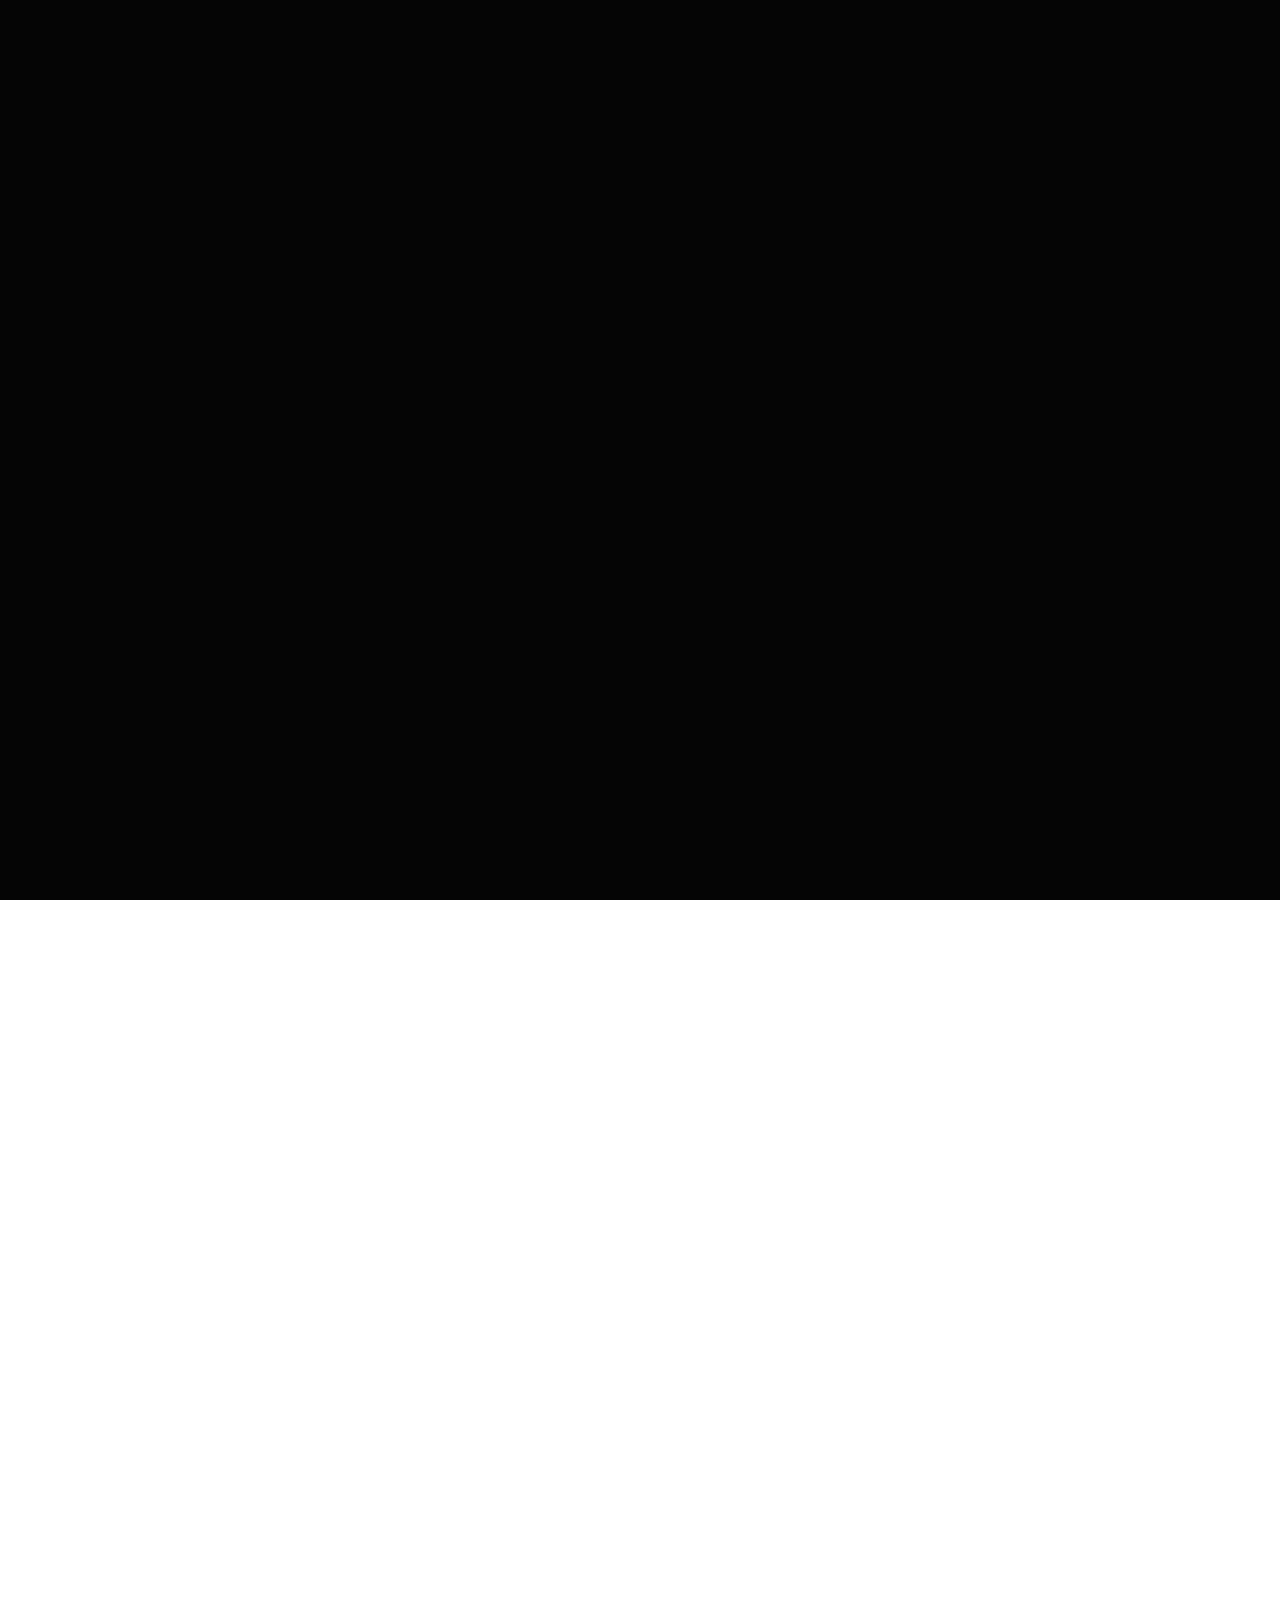
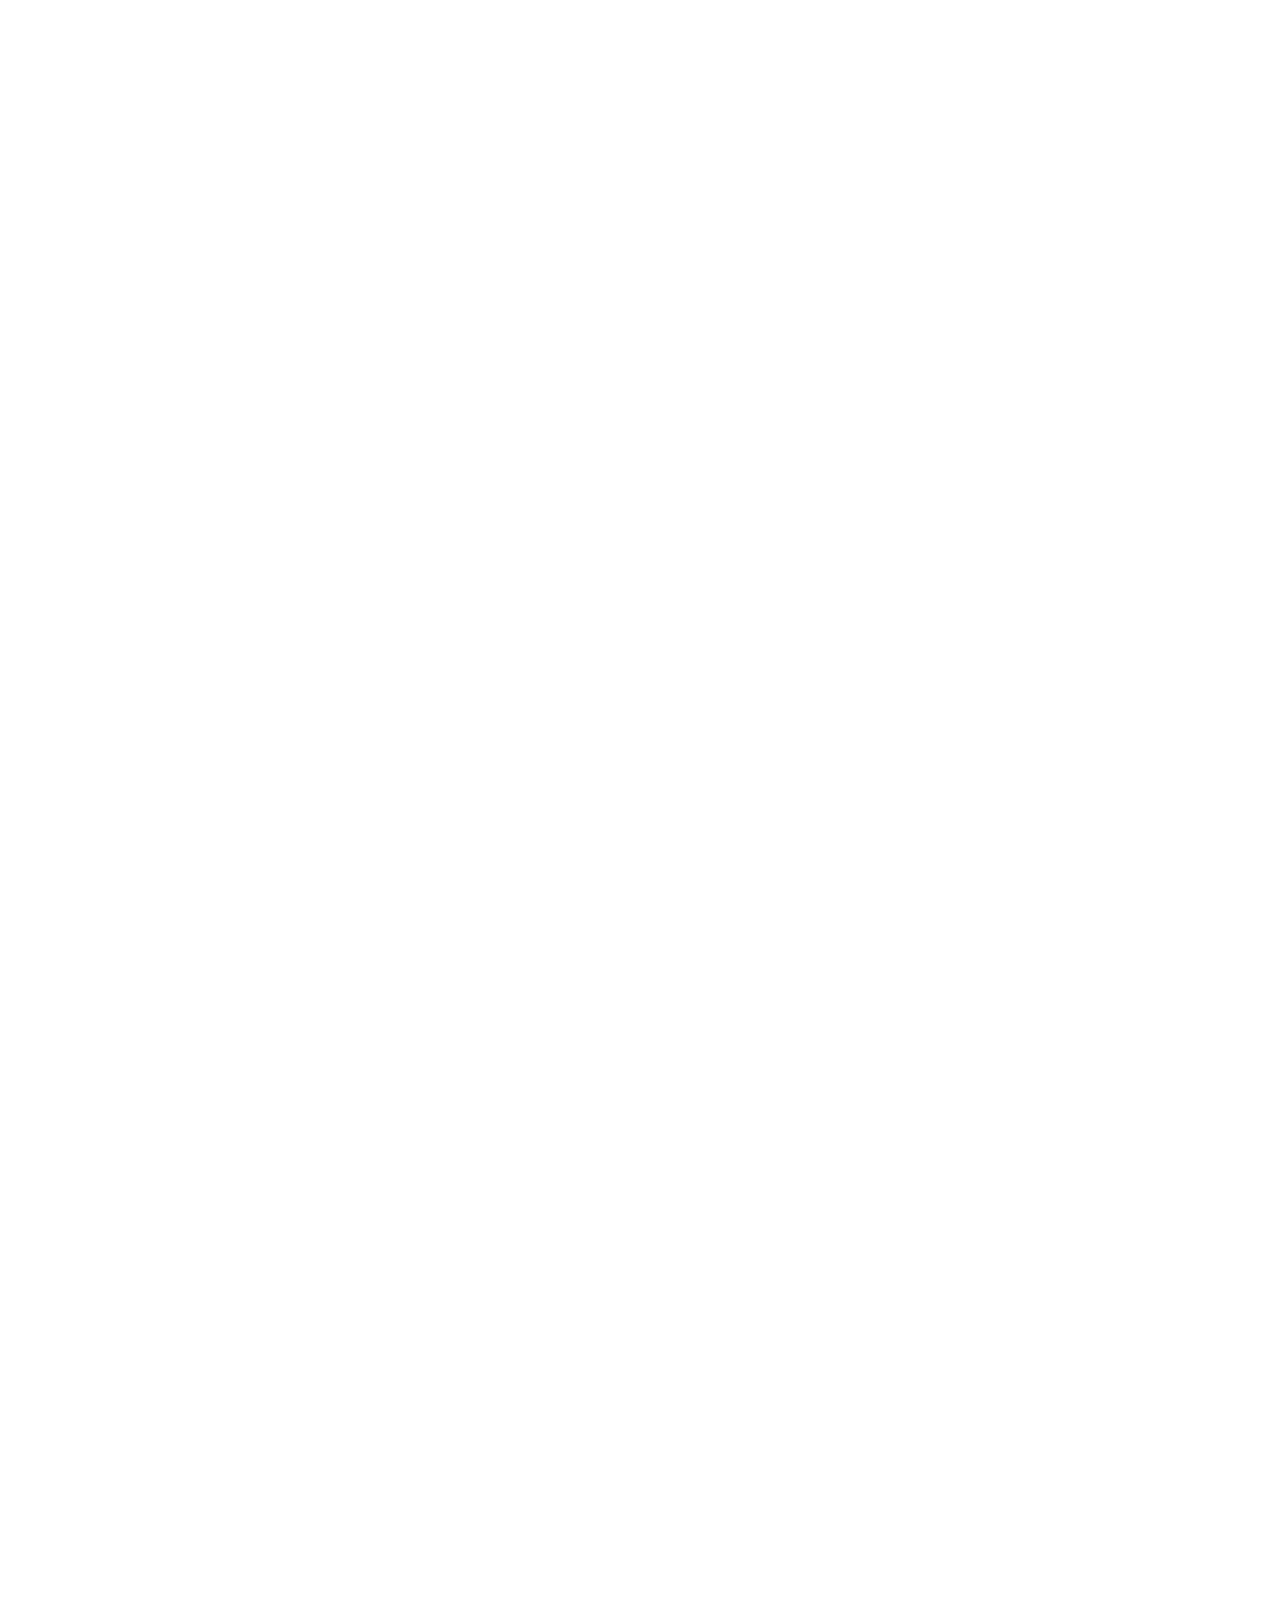
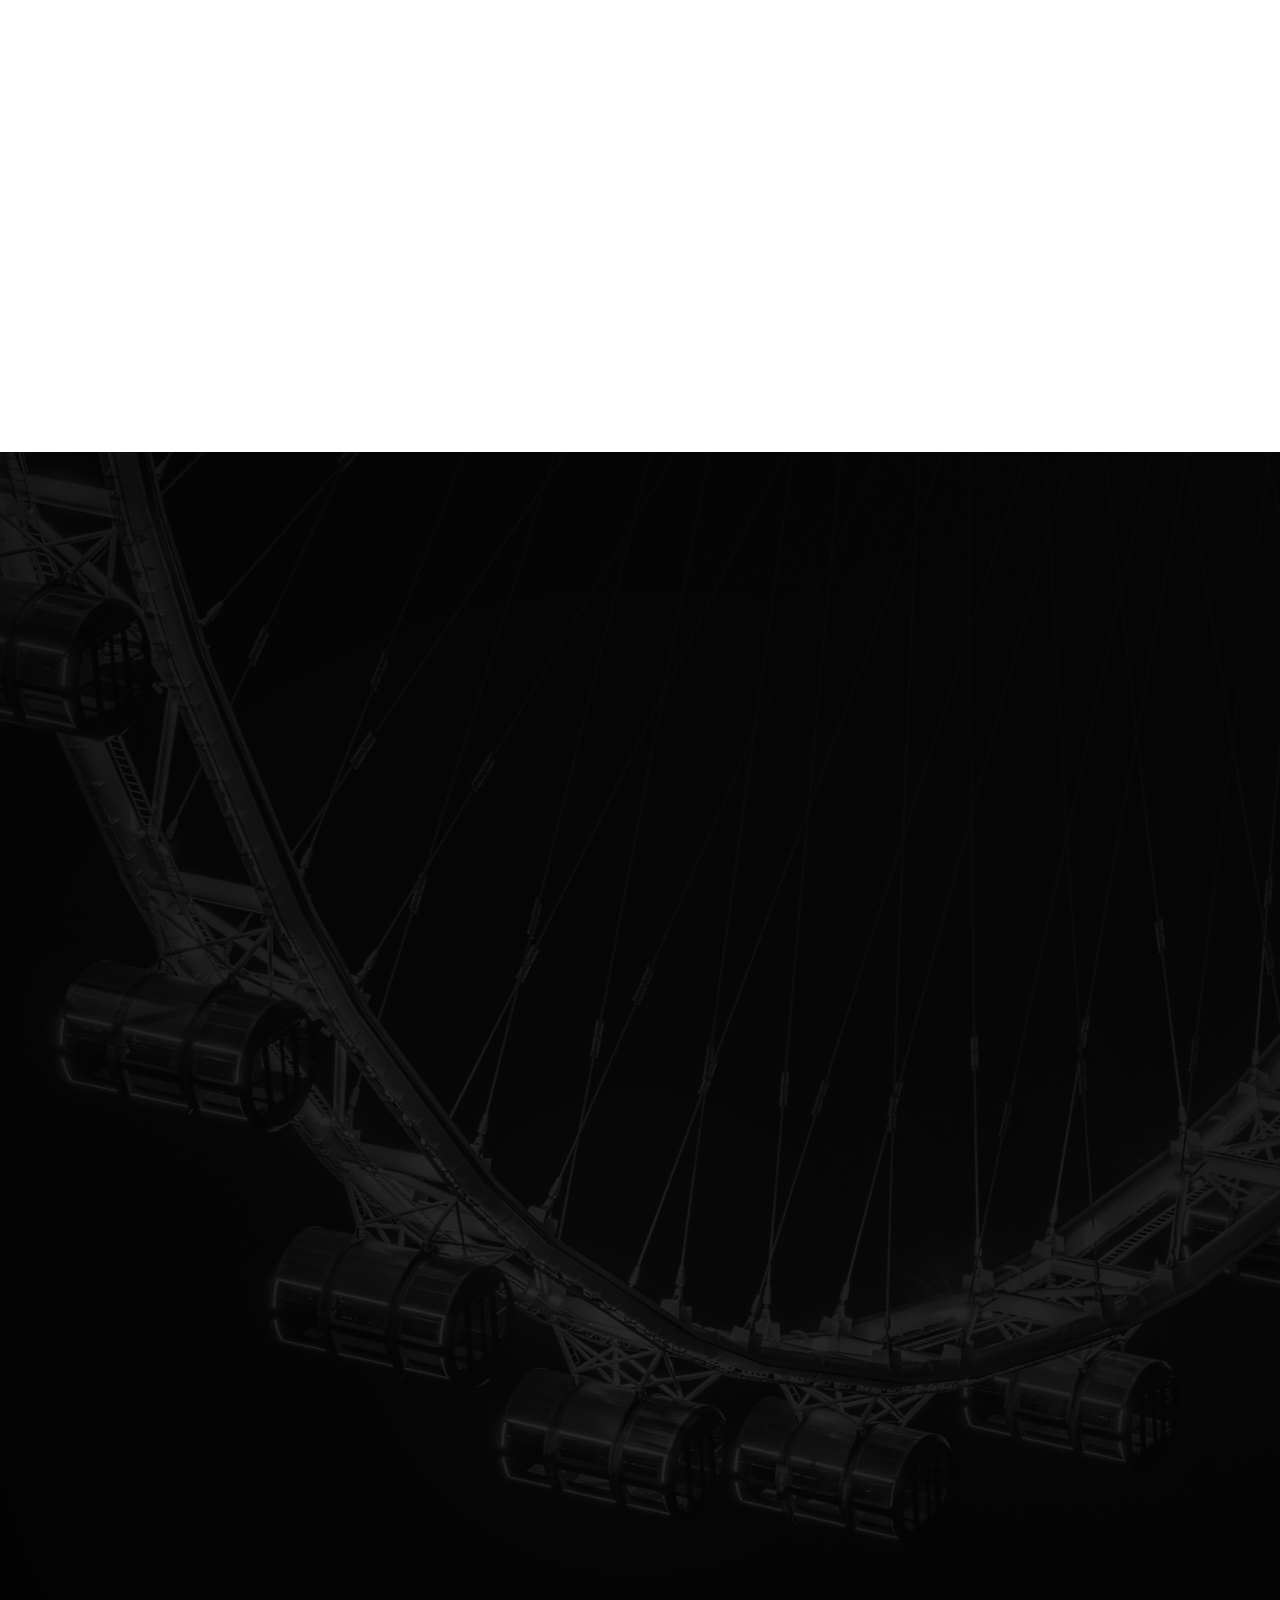
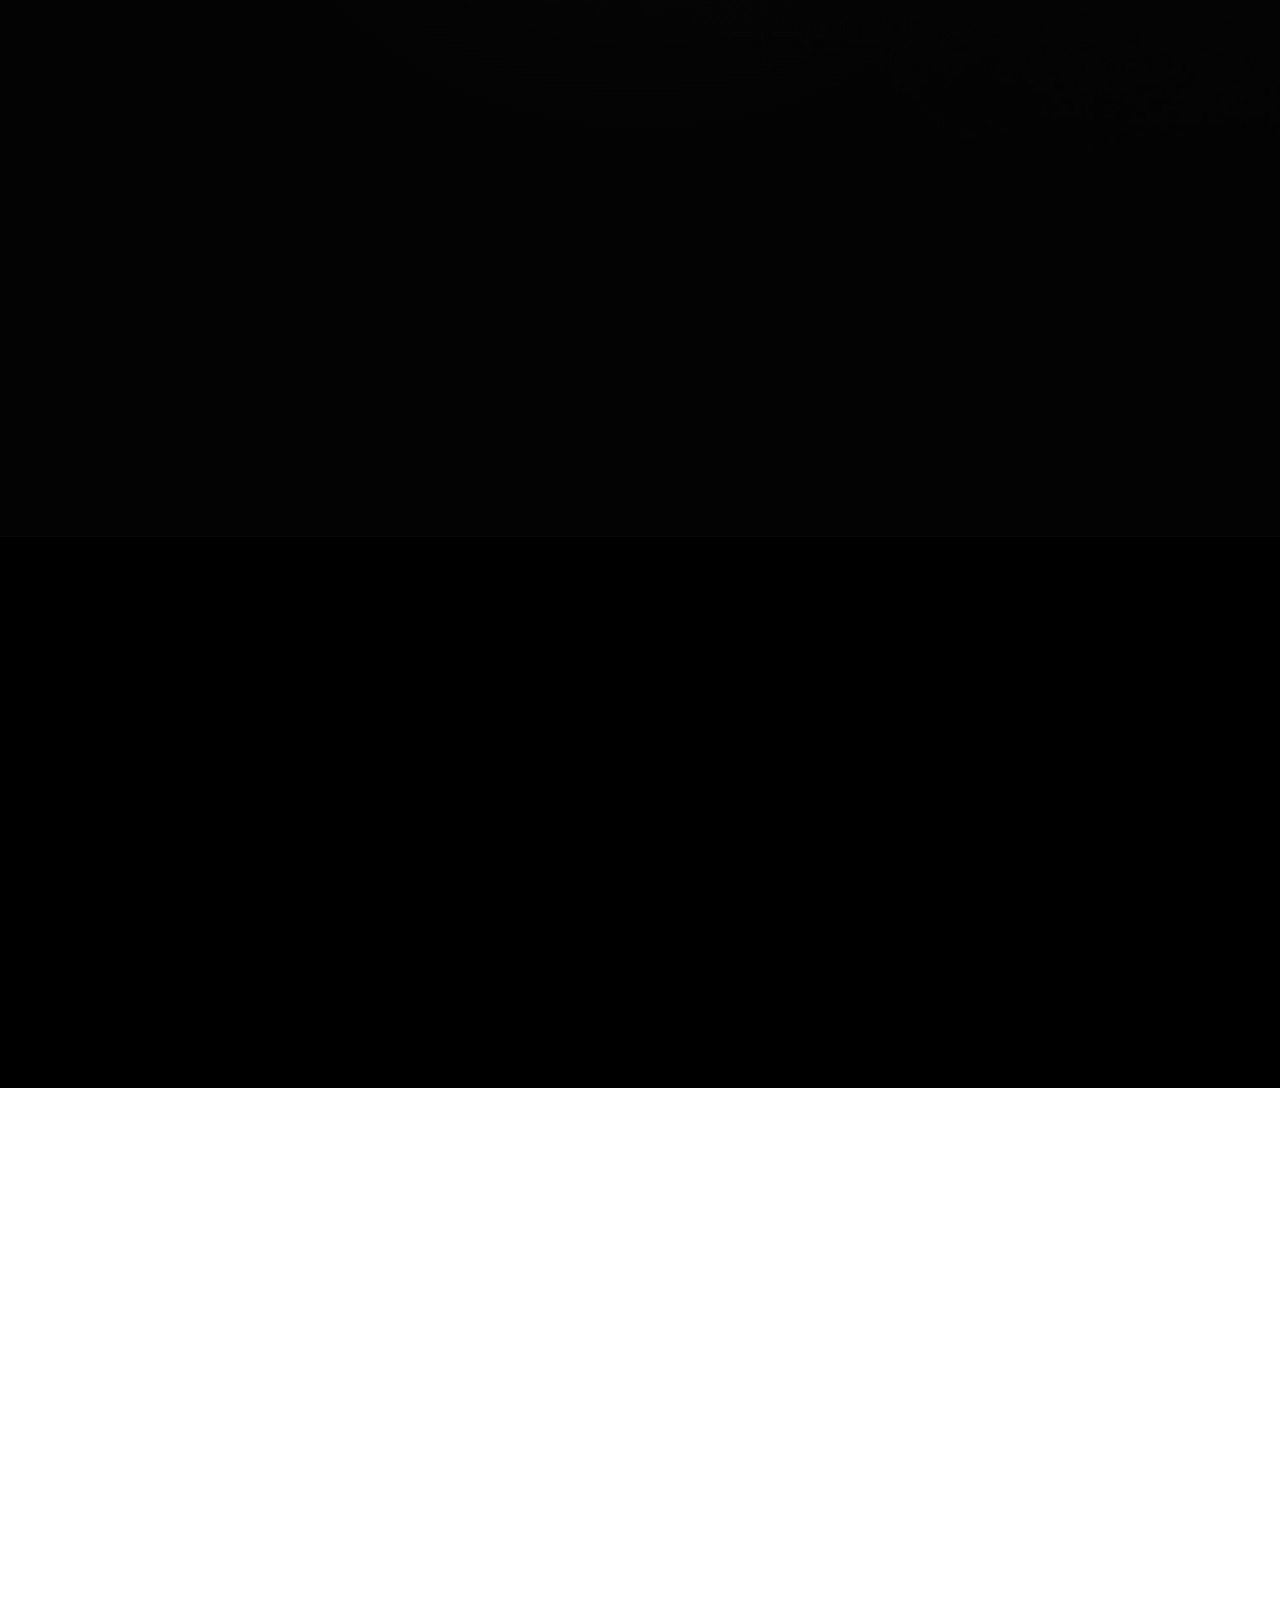
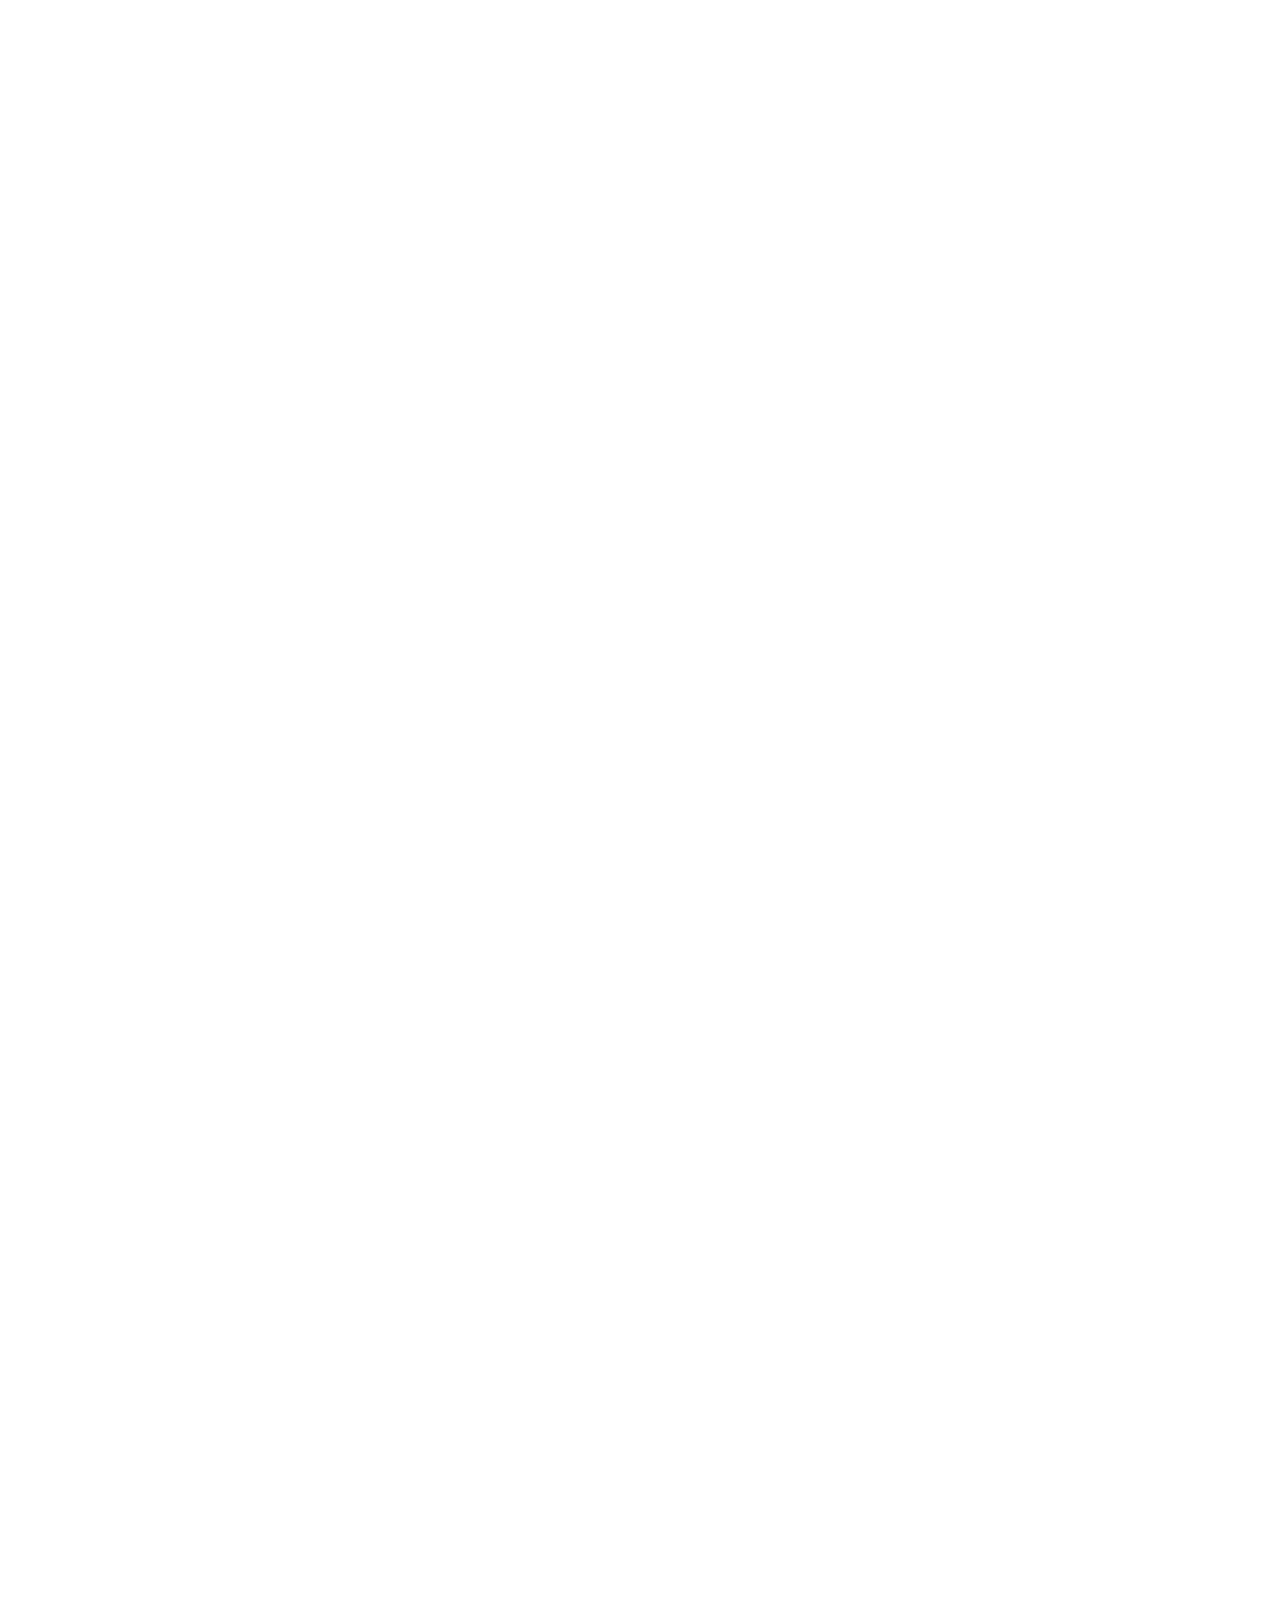
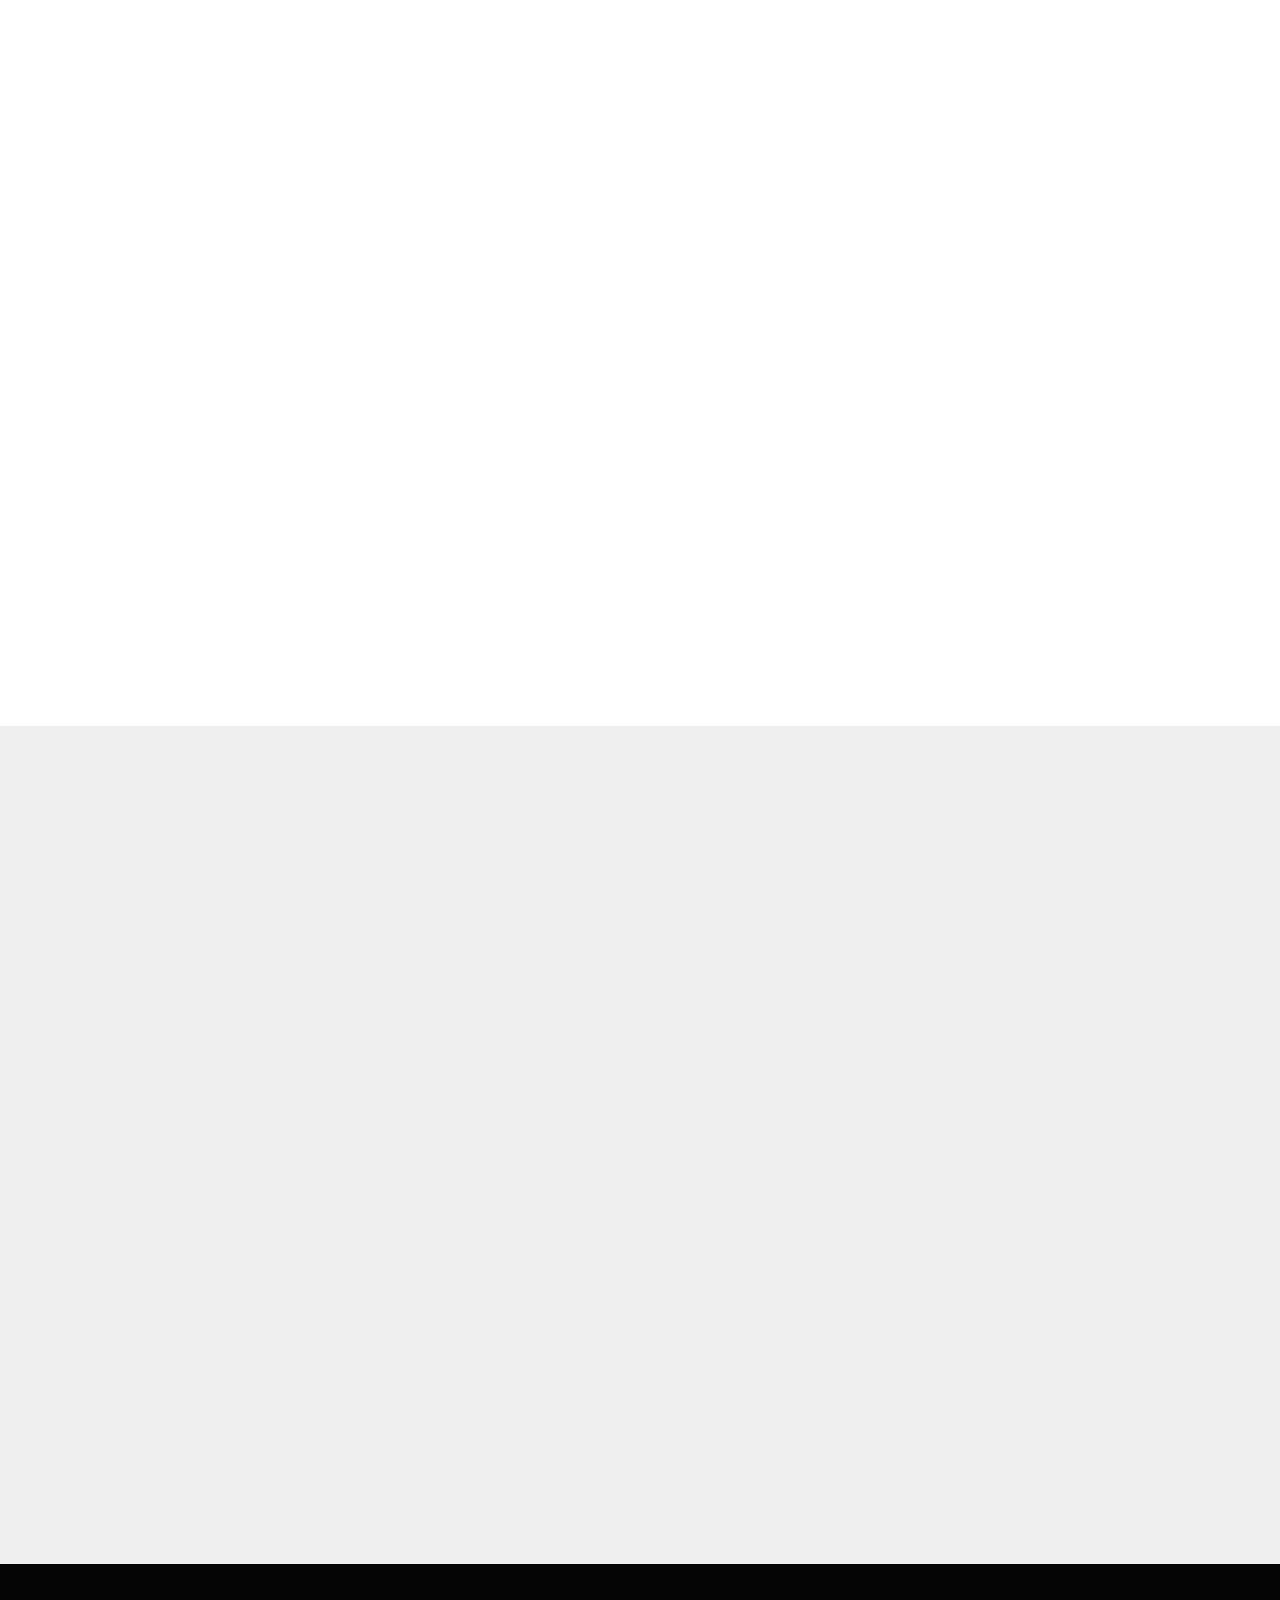
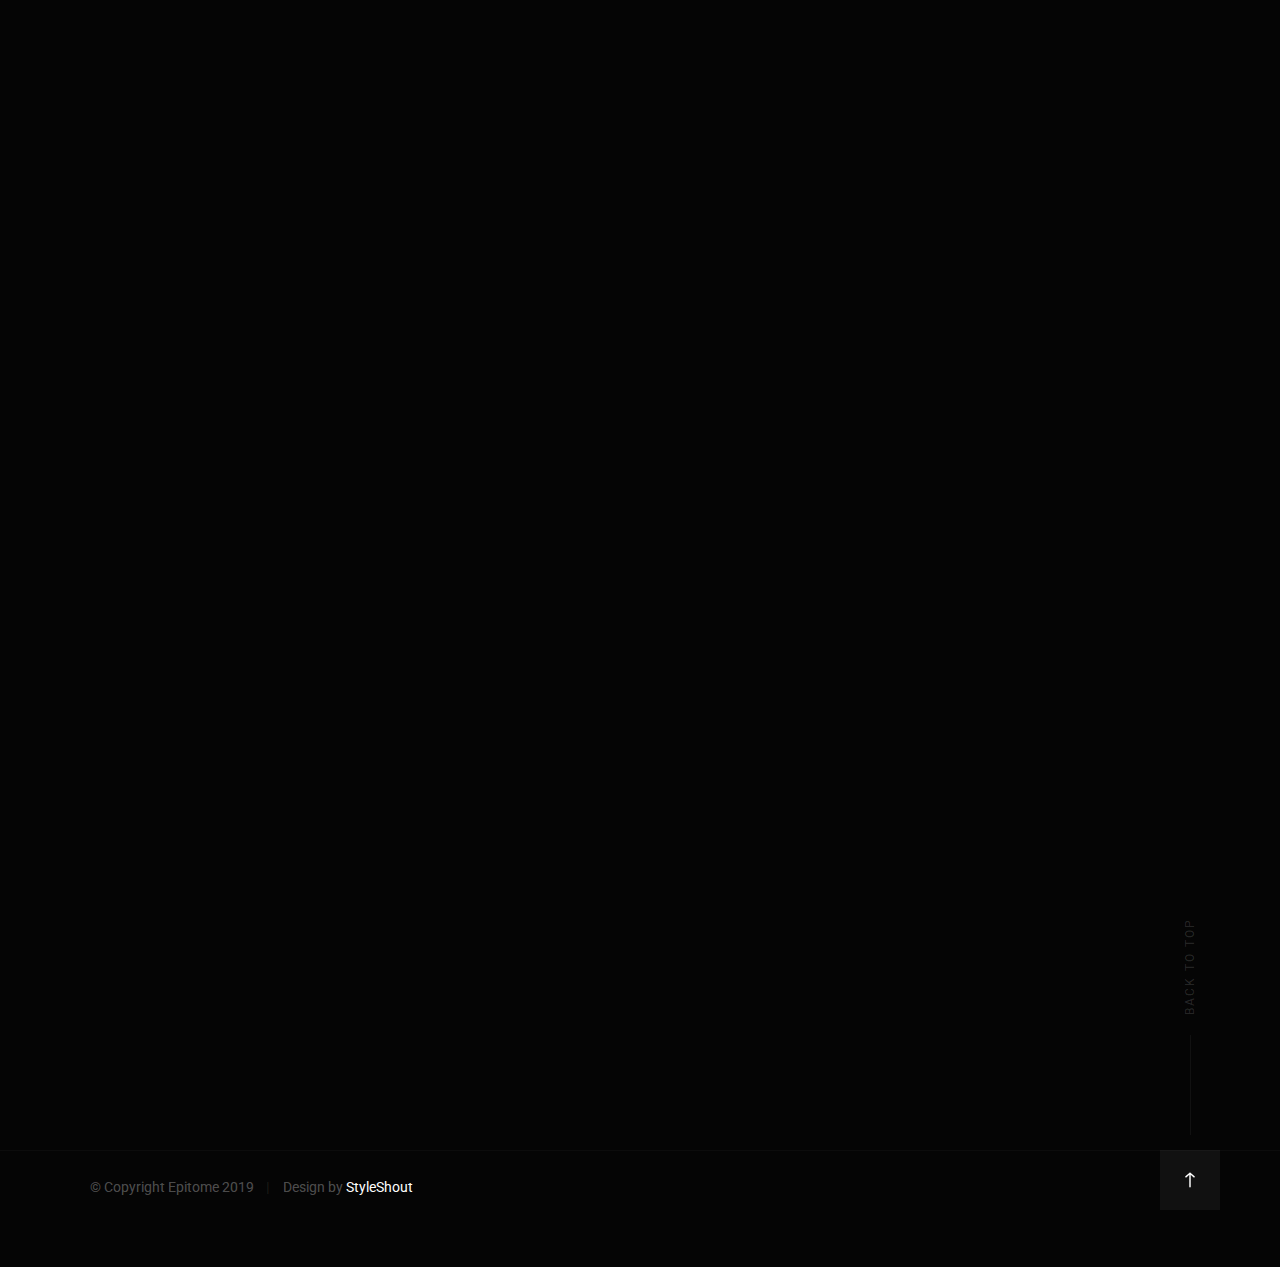
==== index.html @ f720bb02 "first commit" ====
<!DOCTYPE html>
<html class="no-js" lang="en">

<head>

    <!--- basic page needs
    ================================================== -->
    <meta charset="utf-8">
    <title>Curriculum Vitae Colman Exequiel</title>
    <meta name="description" content="">
    <meta name="author" content="">

    <!-- mobile specific metas
    ================================================== -->
    <meta name="viewport" content="width=device-width, initial-scale=1">

    <!-- CSS
    ================================================== -->
    <link rel="stylesheet" href="css/base.css">
    <link rel="stylesheet" href="css/vendor.css">
    <link rel="stylesheet" href="css/main.css">

    <!-- script
    ================================================== -->
    <script src="js/modernizr.js"></script>
    <script src="js/pace.min.js"></script>

    <!-- favicons
    ================================================== -->
    <link rel="apple-touch-icon" sizes="180x180" href="apple-touch-icon.png">
    <link rel="icon" type="image/png" sizes="32x32" href="favicon-32x32.png">
    <link rel="icon" type="image/png" sizes="16x16" href="favicon-16x16.png">
    <link rel="manifest" href="site.webmanifest">

</head>

<body id="top">

    <div id="preloader">
        <div id="loader"></div>
    </div>

    <!-- site header
    ================================================== -->
    <header class="s-header">

        <div class="header-logo">
            <a class="site-logo" href="index.html">
                <img src="images/logo.png" alt="Homepage">
            </a>
        </div>

        <nav class="header-nav-wrap">
            <ul class="header-main-nav">
                <li class="current"><a class="smoothscroll" href="#intro" title="intro">Intro</a></li>
                <li><a class="smoothscroll" href="#about" title="about">About</a></li>
                <li><a class="smoothscroll" href="#services" title="services">Servicios</a></li>
                <li><a class="smoothscroll" href="#works" title="works">Trabajos</a></li>
                <li><a class="smoothscroll" href="#contact" title="contact us">Contactar</a></li>
            </ul>

            <ul class="header-social">
                <li><a href="https://github.com/caexequiel"><i class="fab fa-github" aria-hidden="true"></i></a></li>
                <li><a href="https://www.youtube.com/channel/UCHGMLG-lRmL5ixbbRNYFh_Q"><i class="fab fa-youtube"
                            aria-hidden="true"></i></a></li>
                <li><a href="https://www.linkedin.com/in/caexequiel"><i class="fab fa-linkedin"
                            aria-hidden="true"></i></a></li>

            </ul>
        </nav>

        <a class="header-menu-toggle" href="#"><span>Menu</span></a>

    </header> <!-- end s-header -->


    <!-- intro
    ================================================== -->
    <section id="intro" class="s-intro target-section">

        <div class="row intro-content">

            <div class="column large-9 mob-full intro-text">
                <h3>Hola, Soy Colman Adrián Exequiel</h3>
                <h1>
                    Profesor En Física <br>
                    Desarrollador De Software <br>
                    Y Analista De Datos
                </h1>
            </div>

            <div class="intro-scroll">
                <a href="#about" class="intro-scroll-link smoothscroll">
                    Scroll Por Más
                </a>
            </div>

            <div class="intro-grid"></div>
            <div class="intro-pic"></div>

        </div> <!-- end row -->

    </section> <!-- end intro -->


    <!-- about
    ================================================== -->
    <section id="about" class="s-about target-section">

        <div class="about-me">

            <div class="row heading-block" data-aos="fade-up">
                <div class="column large-full">
                    <h2 class="section-heading">Sobre Mi</h2>
                </div>
            </div>

            <div class="row about-me__content" data-aos="fade-up">
                <div class="column large-full about-me__text">
                    <p class="lead">
                        ¡Hola! Soy un profesional con formación en Ciencias Físicas y tengo un título como Profesor en
                        Física. Me apasiona la Ciencia de Datos y tengo experiencia en programación con Python. Además,
                        trabajé como profesor universitario durante 4 años, enseñando bioestadística.
                    </p>

                    <p>
                        Llevo varios años
                        desarrollando aplicaciones en Python y actualmente me estoy enfocando en crear aplicaciones
                        móviles con Android Studio. También tengo habilidades en modelado 3D y animación, con varios
                        proyectos personales desarrollados en este campo. Si necesitas ayuda en alguno de estos ámbitos,
                        estaré encantado de ayudarte. 
                    </p>
                    <p>
                        Mis habilidades se basan en el manejo de los siguientes lenguajes de programación y de
                        etiquetas: C++, Python, Java, HTML, Processing, Action script 3, JavaScript, CSS, Robótica con
                        Arduino, Análisis de datos con pandas, numpy, seaborn, etc.
                        Aprendizaje automático supervisado y no supervisado.
                    </p>

                    <p>
                        Me encanta el desarrollo creativo 3D, AR, VR y audiovisual. Desde pequeño, apasionado del arte y la tecnología, y siempre se ha soñado con poder combinar ambas pasiones
                        para crear experiencias únicas.

                        Comencé a aprender modelado y animación 3D en Blender en el 2016, y rápidamente
                        comencé a adquirir experiencias en esta herramienta realizando cursos en la UTN en desarrollo de 
                        videojuegos exportando modelosd a Unity. También tengo formación en impresión 3D, actualmente cuento
                        con dos impresoras Ender 3 que me permiten traer mis diseños al mindo físico.
                        
                    </p>

                    <p>
                        

                        Actualmente, estoy desarrollando una aplicación de realidad aumentada para educación.
                        Esta aplicación permitirá a los estudiantes aprender sobre diferentes temas de una forma
                        interactiva y divertida.
                    </p>
                </div>
            </div>

            <div class="row about-me__buttons">
                <div class="column large-half tab-full" data-aos="fade-up">
                    <a href="#0" class="btn btn--stroke full-width">Contratar</a>
                </div>
                <div class="column large-half tab-full" data-aos="fade-up">
                    <a href="#0" class="btn btn--primary full-width">Descarga CV</a>
                </div>
            </div>

        </div> <!-- end about-me -->

        <div class="about-experience">

            <div class="row heading-block" data-aos="fade-up">
                <div class="column large-full">
                    <h2 class="section-heading">Work & Education</h2>
                </div>
            </div>

            <div class="row about-experience__timeline">

                <div class="column large-half tab-full" data-aos="fade-up">
                    <div class="timeline">

                        <div class="timeline__icon-wrap">
                            <span class="timeline__icon timeline__icon--work"></span>
                        </div>

                        <div class="timeline__block">
                            <div class="timeline__bullet"></div>
                            <div class="timeline__header">
                                <p class="timeline__timeframe">July 2018 - Present</p>
                                <h3 class="item-title">Awesome Studio</h3>
                                <h5>Lead Designer</h5>
                            </div>
                            <div class="timeline__desc">
                                <p>Lorem ipsum Occaecat do esse ex et dolor culpa nisi ex in magna consectetur nisi
                                    cupidatat laboris esse eiusmod deserunt aute do quis velit esse sed Ut proident
                                    cupidatat nulla esse cillum laborum occaecat nostrud sit dolor incididunt amet est
                                    occaecat nisi.</p>
                            </div>
                        </div>

                        <div class="timeline__block">
                            <div class="timeline__bullet"></div>
                            <div class="timeline__header">
                                <p class="timeline__timeframe">July 2017 - June 2018</p>
                                <h3 class="item-title">Super Cool Agency</h3>
                                <h5>Frontend Developer</h5>
                            </div>
                            <div class="timeline__desc">
                                <p>Lorem ipsum Occaecat do esse ex et dolor culpa nisi ex in magna consectetur nisi
                                    cupidatat laboris esse eiusmod deserunt aute do quis velit esse sed Ut proident
                                    cupidatat nulla esse cillum laborum occaecat nostrud sit dolor incididunt amet est
                                    occaecat nisi.</p>
                            </div>
                        </div>

                        <div class="timeline__block">
                            <div class="timeline__bullet"></div>
                            <div class="timeline__header">
                                <p class="timeline__timeframe">March 2016 - June 2017</p>
                                <h3 class="item-title">Epic Design Studio</h3>
                                <h5>Frontend Developer</h5>
                            </div>
                            <div class="timeline__desc">
                                <p>Lorem ipsum Occaecat do esse ex et dolor culpa nisi ex in magna consectetur nisi
                                    cupidatat laboris esse eiusmod deserunt aute do quis velit esse sed Ut proident
                                    cupidatat nulla esse cillum laborum occaecat nostrud sit dolor incididunt amet est
                                    occaecat nisi.</p>
                            </div>
                        </div>

                    </div>
                </div>

                <div class="column large-half tab-full" data-aos="fade-up">
                    <div class="timeline">

                        <div class="timeline__icon-wrap">
                            <span class="timeline__icon timeline__icon--education"></span>
                        </div>

                        <div class="timeline__block">
                            <div class="timeline__bullet"></div>
                            <div class="timeline__header">
                                <p class="timeline__timeframe">July 2011 - June 2015</p>
                                <h3 class="item-title">University of Life</h3>
                                <h5>Master Degree</h5>
                            </div>
                            <div class="timeline__desc">
                                <p>Lorem ipsum Occaecat do esse ex et dolor culpa nisi ex in magna consectetur nisi
                                    cupidatat laboris esse eiusmod deserunt aute do quis velit esse sed Ut proident
                                    cupidatat nulla esse cillum laborum occaecat nostrud sit dolor incididunt amet est
                                    occaecat nisi.</p>
                            </div>
                        </div>

                        <div class="timeline__block">
                            <div class="timeline__bullet"></div>
                            <div class="timeline__header">
                                <p class="timeline__timeframe">July 2009 - June 2011</p>
                                <h3 class="item-title">State Design University</h3>
                                <h5>Bachelor Degree</h5>
                            </div>
                            <div class="timeline__desc">
                                <p>Lorem ipsum Occaecat do esse ex et dolor culpa nisi ex in magna consectetur nisi
                                    cupidatat laboris esse eiusmod deserunt aute do quis velit esse sed Ut proident
                                    cupidatat nulla esse cillum laborum occaecat nostrud sit dolor incididunt amet est
                                    occaecat nisi.</p>
                            </div>
                        </div>

                        <div class="timeline__block">
                            <div class="timeline__bullet"></div>
                            <div class="timeline__header">
                                <p class="timeline__timeframe">July 2005 - June 2009</p>
                                <h3 class="item-title">School of Hard Knocks</h3>
                                <h5>Bachelor Degree</h5>
                            </div>
                            <div class="timeline__desc">
                                <p>Lorem ipsum Occaecat do esse ex et dolor culpa nisi ex in magna consectetur nisi
                                    cupidatat laboris esse eiusmod deserunt aute do quis velit esse sed Ut proident
                                    cupidatat nulla esse cillum laborum occaecat nostrud sit dolor incididunt amet est
                                    occaecat nisi.</p>
                            </div>
                        </div>

                    </div>
                </div>
            </div>

        </div> <!-- end about-experience -->

    </section> <!-- end s-about -->


    <!-- services
    ================================================== -->
    <section id="services" class="s-services ss-dark target-section">

        <div class="shadow-overlay"></div>

        <div class="row heading-block heading-block--center" data-aos="fade-up">
            <div class="column large-full">
                <h2 class="section-heading section-heading--centerbottom">Capabilities</h2>

                <p class="section-desc">
                    My passion and goal is to help you make your business standout.
                </p>
            </div>
        </div> <!-- end heading-block -->

        <div class="row services-list block-large-1-3 block-medium-1-2 block-tab-full">

            <div class="column item-service" data-aos="fade-up">
                <div class="item-service__content">
                    <h4 class="item-title">Brand Identity</h4>
                    <p>
                        Sit ut cum molestiae. Dolore ducimus qui quasi. Fugiat consequatur sit vel illum vel et
                        a delectus. Vel sequi vitae voluptatem perspiciatis eligendi. Voluptatibus optio natus
                        asperiores est commodi amet quia architecto. Dolores necessitatibus et.
                    </p>
                </div>
            </div>

            <div class="column item-service" data-aos="fade-up">
                <div class="item-service__content">
                    <h4 class="item-title">Illustration</h4>
                    <p>
                        Sit ut cum molestiae. Dolore ducimus qui quasi. Fugiat consequatur sit vel illum vel et
                        a delectus. Vel sequi vitae voluptatem perspiciatis eligendi. Voluptatibus optio natus
                        asperiores est commodi amet quia architecto. Dolores necessitatibus et.
                    </p>
                </div>
            </div>

            <div class="column item-service" data-aos="fade-up">
                <div class="item-service__content">
                    <h4 class="item-title">Web Design</h4>
                    <p>
                        Sit ut cum molestiae. Dolore ducimus qui quasi. Fugiat consequatur sit vel illum vel et
                        a delectus. Vel sequi vitae voluptatem perspiciatis eligendi. Voluptatibus optio natus
                        asperiores est commodi amet quia architecto. Dolores necessitatibus et.
                    </p>
                </div>
            </div>

            <div class="column item-service" data-aos="fade-up">
                <div class="item-service__content">
                    <h4 class="item-title">Product Strategy</h4>
                    <p>
                        Sit ut cum molestiae. Dolore ducimus qui quasi. Fugiat consequatur sit vel illum vel et
                        a delectus. Vel sequi vitae voluptatem perspiciatis eligendi. Voluptatibus optio natus
                        asperiores est commodi amet quia architecto. Dolores necessitatibus et.
                    </p>
                </div>
            </div>

            <div class="column item-service" data-aos="fade-up">
                <div class="item-service__content">
                    <h4 class="item-title">UI/UX Design</h4>
                    <p>
                        Sit ut cum molestiae. Dolore ducimus qui quasi. Fugiat consequatur sit vel illum vel et
                        a delectus. Vel sequi vitae voluptatem perspiciatis eligendi. Voluptatibus optio natus
                        asperiores est commodi amet quia architecto. Dolores necessitatibus et.
                    </p>
                </div>
            </div>

            <div class="column item-service" data-aos="fade-up">
                <div class="item-service__content">
                    <h4 class="item-title">Mobile Design</h4>
                    <p>
                        Sit ut cum molestiae. Dolore ducimus qui quasi. Fugiat consequatur sit vel illum vel et
                        a delectus. Vel sequi vitae voluptatem perspiciatis eligendi. Voluptatibus optio natus
                        asperiores est commodi amet quia architecto. Dolores necessitatibus et.
                    </p>
                </div>
            </div>

        </div> <!-- end services-list -->

    </section> <!-- end s-services -->


    <!-- CTA
    ================================================== -->
    <section class="s-cta ss-dark">

        <div class="row heading-block heading-block--center" data-aos="fade-up">
            <div class="column large-full">
                <h2 class="section-desc">
                    Need a great reliable web hosting?
                </h2>
            </div>
        </div> <!-- end heading-block -->

        <div class="row cta-content" data-aos="fade-up">
            <div class="column large-full">
                <p>
                    We highly recommend <a href="https://www.dreamhost.com/r.cgi?287326">DreamHost</a>.
                    Powerful web and Wordpress hosting. Guaranteed.
                    Starting at $2.95 per month.
                </p>

                <a href="https://www.dreamhost.com/r.cgi?287326" class="btn full-width">Get Started</a>
            </div>
        </div> <!-- end ad-content -->

    </section> <!-- end s-cta -->


    <!-- works
    ================================================== -->
    <section id="works" class="s-works target-section">

        <div class="row heading-block heading-block--center" data-aos="fade-up">
            <div class="column large-full">
                <h2 class="section-heading section-heading--centerbottom">Selected Works</h2>
                <p class="section-desc">
                    Here are some of my selected works I have done lately. Feel free to
                    check them out.
                </p>
            </div>
        </div> <!-- end heading-block -->

        <div class="masonry-wrap">

            <div class="masonry">
                <div class="grid-sizer"></div>

                <div class="masonry__brick" data-aos="fade-up">
                    <div class="item-folio">
                        <div class="item-folio__thumb">
                            <a href="images/portfolio/gallery/g-city-building.jpg" class="thumb-link" title="Shutterbug"
                                data-size="1050x700">
                                <img src="images/portfolio/city-building.jpg"
                                    srcset="images/portfolio/city-building.jpg 1x, images/portfolio/city-building@2x.jpg 2x"
                                    alt="">
                            </a>
                            <a href="https://www.behance.net/" class="item-folio__project-link" title="Project link"
                                target="_blank"></a>
                        </div>

                        <div class="item-folio__text">
                            <h4 class="item-folio__title">
                                City Building
                            </h4>
                            <p class="item-folio__cat">
                                Branding
                            </p>
                        </div>

                        <div class="item-folio__caption">
                            <p>Vero molestiae sed aut natus excepturi. Et tempora numquam. Temporibus iusto quo.Unde
                                dolorem corrupti neque nisi.</p>
                        </div>
                    </div>
                </div> <!-- end masonry__brick -->

                <div class="masonry__brick" data-aos="fade-up">
                    <div class="item-folio">
                        <div class="item-folio__thumb">
                            <a href="images/portfolio/gallery/g-woodcraft.jpg" class="thumb-link" title="Woodcraft"
                                data-size="1050x700">
                                <img src="images/portfolio/woodcraft.jpg"
                                    srcset="images/portfolio/woodcraft.jpg 1x, images/portfolio/woodcraft@2x.jpg 2x"
                                    alt="">
                            </a>
                            <a href="https://www.behance.net/" class="item-folio__project-link" title="Project link"
                                target="_blank"></a>
                        </div>
                        <div class="item-folio__text">
                            <h4 class="item-folio__title">
                                Woodcraft
                            </h4>
                            <p class="item-folio__cat">
                                Web Design
                            </p>
                        </div>
                        <div class="item-folio__caption">
                            <p>Vero molestiae sed aut natus excepturi. Et tempora numquam. Temporibus iusto quo.Unde
                                dolorem corrupti neque nisi.</p>
                        </div>
                    </div>
                </div> <!-- end masonry__brick -->

                <div class="masonry__brick" data-aos="fade-up">
                    <div class="item-folio">

                        <div class="item-folio__thumb">
                            <a href="images/portfolio/gallery/g-beetle.jpg" class="thumb-link" title="The Beetle Car"
                                data-size="1050x700">
                                <img src="images/portfolio/the-beetle.jpg"
                                    srcset="images/portfolio/the-beetle.jpg 1x, images/portfolio/the-beetle@2x.jpg 2x"
                                    alt="">
                            </a>
                            <a href="https://www.behance.net/" class="item-folio__project-link" title="Project link"
                                target="_blank"></a>
                        </div>
                        <div class="item-folio__text">
                            <h4 class="item-folio__title">
                                The Beetle
                            </h4>
                            <p class="item-folio__cat">
                                Web Development
                            </p>
                        </div>
                        <div class="item-folio__caption">
                            <p>Vero molestiae sed aut natus excepturi. Et tempora numquam. Temporibus iusto quo.Unde
                                dolorem corrupti neque nisi.</p>
                        </div>
                    </div>
                </div> <!-- end masonry__brick -->

                <div class="masonry__brick" data-aos="fade-up">
                    <div class="item-folio">
                        <div class="item-folio__thumb">
                            <a href="images/portfolio/gallery/g-shutterbug.jpg" class="thumb-link" title="Grow Green"
                                data-size="1050x700">
                                <img src="images/portfolio/shutterbug.jpg"
                                    srcset="images/portfolio/shutterbug.jpg 1x, images/portfolio/shutterbug@2x.jpg 2x"
                                    alt="">
                            </a>
                            <a href="https://www.behance.net/" class="item-folio__project-link" title="Project link"
                                target="_blank"></a>
                        </div>
                        <div class="item-folio__text">
                            <h4 class="item-folio__title">
                                Shutterbug
                            </h4>
                            <p class="item-folio__cat">
                                Branding
                            </p>
                        </div>
                        <div class="item-folio__caption">
                            <p>Vero molestiae sed aut natus excepturi. Et tempora numquam. Temporibus iusto quo.Unde
                                dolorem corrupti neque nisi.</p>
                        </div>
                    </div>
                </div> <!-- end masonry__brick -->

                <div class="masonry__brick" data-aos="fade-up">
                    <div class="item-folio">

                        <div class="item-folio__thumb">
                            <a href="images/portfolio/gallery/g-lamp.jpg" class="thumb-link" title="Guitarist"
                                data-size="1050x700">
                                <img src="images/portfolio/lamp.jpg"
                                    srcset="images/portfolio/lamp.jpg 1x, images/portfolio/lamp@2x.jpg 2x" alt="">
                            </a>
                            <a href="https://www.behance.net/" class="item-folio__project-link" title="Project link"
                                target="_blank"></a>
                        </div>
                        <div class="item-folio__text">
                            <h4 class="item-folio__title">
                                Lamp
                            </h4>
                            <p class="item-folio__cat">
                                Web Design
                            </p>
                        </div>
                        <div class="item-folio__caption">
                            <p>Vero molestiae sed aut natus excepturi. Et tempora numquam. Temporibus iusto quo.Unde
                                dolorem corrupti neque nisi.</p>
                        </div>
                    </div>
                </div> <!-- end masonry__brick -->

                <div class="masonry__brick" data-aos="fade-up">
                    <div class="item-folio">

                        <div class="item-folio__thumb">
                            <a href="images/portfolio/gallery/g-fuji.jpg" class="thumb-link" title="Palmeira"
                                data-size="1050x700">
                                <img src="images/portfolio/fuji.jpg"
                                    srcset="images/portfolio/fuji.jpg 1x, images/portfolio/fuji@2x.jpg 2x" alt="">
                            </a>
                            <a href="https://www.behance.net/" class="item-folio__project-link" title="Project link"
                                target="_blank"></a>
                        </div>
                        <div class="item-folio__text">
                            <h4 class="item-folio__title">
                                Fuji
                            </h4>
                            <p class="item-folio__cat">
                                Web Design
                            </p>
                        </div>
                        <div class="item-folio__caption">
                            <p>Vero molestiae sed aut natus excepturi. Et tempora numquam. Temporibus iusto quo.Unde
                                dolorem corrupti neque nisi.</p>
                        </div>
                    </div>
                </div> <!-- end masonry__brick -->

            </div> <!-- end masonry -->

        </div> <!-- end masonry-wrap -->

    </section> <!-- end s-work -->


    <!-- testimonies
    ================================================== -->
    <section class="s-testimonials">

        <div class="row testimonials" data-aos="fade-up">

            <div class="column large-full testimonials__slider">

                <div class="testimonials__slide">
                    <p>Molestiae incidunt consequatur quis ipsa autem nam sit enim magni. Voluptas tempore rem.
                        Explicabo a quaerat sint autem dolore ducimus ut consequatur neque. Nisi dolores quaerat fuga
                        rem nihil nostrum.
                        Laudantium quia consequatur molestias delectus culpa.</p>
                    <div class="testimonials__info">
                        <img src="images/avatars/user-02.jpg" alt="Author image" class="testimonials__avatar">
                        <cite class="testimonials__cite">
                            <strong>Tim Cook</strong>
                            <span>CEO, Apple</span>
                        </cite>
                    </div>
                </div> <!-- end testimonials__slide -->

                <div class="testimonials__slide">
                    <p>Excepturi nam cupiditate culpa doloremque deleniti repellat. Veniam quos repellat voluptas animi
                        adipisci.
                        Nisi eaque consequatur. Voluptatem dignissimos ut ducimus accusantium perspiciatis.
                        Quasi voluptas eius distinctio. Atque eos maxime.</p>
                    <div class="testimonials__info">
                        <img src="images/avatars/user-01.jpg" alt="Author image" class="testimonials__avatar">
                        <cite class="testimonials__cite">
                            <strong>Sundar Pichai</strong>
                            <span>CEO, Google</span>
                        </cite>
                    </div>
                </div> <!-- end testimonials__slide -->

                <div class="testimonials__slide">
                    <p>Repellat dignissimos libero. Qui sed at corrupti expedita voluptas odit. Nihil ea quia nesciunt.
                        Ducimus aut sed ipsam.
                        Autem eaque officia cum exercitationem sunt voluptatum accusamus. Quasi voluptas eius
                        distinctio.
                        Voluptatem dignissimos ut.</p>
                    <div class="testimonials__info">
                        <img src="images/avatars/user-04.jpg" alt="Author image" class="testimonials__avatar">
                        <cite class="testimonials__cite">
                            <strong>Satya Nadella</strong>
                            <span>CEO, Microsoft</span>
                        </cite>
                    </div>
                </div> <!-- end testimonials__slide -->

            </div> <!-- end testimonials__slider -->

        </div> <!-- end testimonials -->

    </section> <!-- end s-testimonials -->


    <!-- contact
    ================================================== -->
    <section id="contact" class="s-contact ss-dark target-section">

        <div class="row heading-block" data-aos="fade-up">
            <div class="column large-full">
                <h2 class="section-heading">Get In Touch</h2>
            </div>
        </div>

        <div class="row contact-main" data-aos="fade-up">
            <div class="column large-full">
                <p class="contact-email">
                    <a href="mailto:#0">hello@epitome.com</a>
                </p>

                <p class="section-desc">
                    I'm happy to connect, listen and help. Let's work together and build
                    something awesome. Let's turn your idea to an even greater product.
                    <a href="mailto:#0">Email Me</a>.
                </p>
            </div>
        </div>

        <div class="row contact-infos" data-aos="fade-up" data-aos-anchor=".contact-main">

            <div class="column large-5 medium-full contact-phone">
                <h4>Call Me</h4>
                <a href="tel:197-543-2345">+197 543 2345</a>
            </div>

            <div class="column large-7 medium-full contact-social">
                <h4>Social</h4>
                <ul>
                    <li><a href="#0" title="Facebook">Facebook</a></li>
                    <li><a href="#0" title="Twitter">Twitter</a></li>
                    <li><a href="#0" title="Instagram">Instagram</a></li>
                </ul>
            </div>

        </div> <!-- end contact-infos -->

    </section> <!-- end s-contact -->


    <!-- footer
    ================================================== -->
    <footer>
        <div class="row">
            <div class="column large-full ss-copyright">
                <span>© Copyright Epitome 2019</span>
                <span>Design by <a href="https://www.styleshout.com/">StyleShout</a></span>
            </div>

            <div class="ss-go-top">
                <a class="smoothscroll" title="Back to Top" href="#top"></a>
            </div>
        </div>
    </footer>


    <!-- photoswipe background
    ================================================== -->
    <div aria-hidden="true" class="pswp" role="dialog" tabindex="-1">

        <div class="pswp__bg"></div>
        <div class="pswp__scroll-wrap">

            <div class="pswp__container">
                <div class="pswp__item"></div>
                <div class="pswp__item"></div>
                <div class="pswp__item"></div>
            </div>

            <div class="pswp__ui pswp__ui--hidden">
                <div class="pswp__top-bar">
                    <div class="pswp__counter"></div><button class="pswp__button pswp__button--close"
                        title="Close (Esc)"></button> <button class="pswp__button pswp__button--share"
                        title="Share"></button> <button class="pswp__button pswp__button--fs"
                        title="Toggle fullscreen"></button> <button class="pswp__button pswp__button--zoom"
                        title="Zoom in/out"></button>
                    <div class="pswp__preloader">
                        <div class="pswp__preloader__icn">
                            <div class="pswp__preloader__cut">
                                <div class="pswp__preloader__donut"></div>
                            </div>
                        </div>
                    </div>
                </div>
                <div class="pswp__share-modal pswp__share-modal--hidden pswp__single-tap">
                    <div class="pswp__share-tooltip"></div>
                </div><button class="pswp__button pswp__button--arrow--left" title="Previous (arrow left)"></button>
                <button class="pswp__button pswp__button--arrow--right" title="Next (arrow right)"></button>
                <div class="pswp__caption">
                    <div class="pswp__caption__center"></div>
                </div>
            </div>

        </div>

    </div><!-- end photoSwipe background -->


    <!-- Java Script
    ================================================== -->
    <script src="js/jquery-3.2.1.min.js"></script>
    <script src="js/plugins.js"></script>
    <script src="js/main.js"></script>

</body>
---- css/base.css ----
/* =================================================================== 
 *
 *  Epitome Base Stylesheet
 *  Template Ver. 1.0.0
 *  04-22-2019
 *  ------------------------------------------------------------------
 *
 *  TOC:
 *  # imports
 *  # normalize
 *  # basic/base setup styles
 *	# grid v2 
 *		## medium screen devices
 *		## tablets
 *		## mobile devices
 *		## small mobile devices <= 400px	
 *	# block grids
 *		## block grids - medium screen devices
 *		## block grids - tablets
 *		## block grids - mobile devices
 *		## block grids - small mobile devices <= 400px
 *	# MISC
 *
 * =================================================================== */


/* ===================================================================
 * # imports 
 *
 * ------------------------------------------------------------------- */
@import url("https://fonts.googleapis.com/css?family=Frank+Ruhl+Libre:400,500|Lora:400,400i,700,700i|Roboto:300,400,500,600,700");
@import url("font-awesome/css/fontawesome-all.css");


/* ==========================================================================
 * # normalize
 * normalize.css v8.0.1 | MIT License |
 * github.com/necolas/normalize.css
 *
 * -------------------------------------------------------------------------- */

/* ------------------------------------------------------------------- 
 * ## document
 * ------------------------------------------------------------------- */

/* 1. Correct the line height in all browsers.
 * 2. Prevent adjustments of font size after orientation changes in iOS.*/
html {
	line-height: 1.15;  /* 1 */
	-webkit-text-size-adjust: 100%;  /* 2 */
}

/* ------------------------------------------------------------------- 
 * ## sections
 * ------------------------------------------------------------------- */

/* Remove the margin in all browsers. */
body {
	margin: 0;
}

/* Render the `main` element consistently in IE. */
main {
	display: block;
}

/* Correct the font size and margin on `h1` elements within `section` and
 * `article` contexts in Chrome, Firefox, and Safari. */
h1 {
	font-size: 2em;
	margin: 0.67em 0;
}

/* ------------------------------------------------------------------- 
 * ## grouping
 * ------------------------------------------------------------------- */

/* 1. Add the correct box sizing in Firefox.
 * 2. Show the overflow in Edge and IE. */
hr {
	box-sizing: content-box;  /* 1 */
	height: 0;  /* 1 */
	overflow: visible;  /* 2 */
}

/* 1. Correct the inheritance and scaling of font size in all browsers.
 * 2. Correct the odd `em` font sizing in all browsers. */
pre {
	font-family: monospace, monospace;  /* 1 */
	font-size: 1em;  /* 2 */
}

/* ------------------------------------------------------------------- 
 * ## text-level semantics
 * ------------------------------------------------------------------- */

/* Remove the gray background on active links in IE 10. */
a {
	background-color: transparent;
}

/* 1. Remove the bottom border in Chrome 57-
 * 2. Add the correct text decoration in Chrome, Edge, IE, Opera, and Safari. */
abbr[title] {
	border-bottom: none;  /* 1 */
	text-decoration: underline;  /* 2 */
	text-decoration: underline dotted;  /* 2 */
}

/* Add the correct font weight in Chrome, Edge, and Safari. */
b,
strong {
	font-weight: bolder;
}

/* 1. Correct the inheritance and scaling of font size in all browsers.
 * 2. Correct the odd `em` font sizing in all browsers. */
code,
kbd,
samp {
	font-family: monospace, monospace;  /* 1 */
	font-size: 1em;  /* 2 */
}

/* Add the correct font size in all browsers. */
small {
	font-size: 80%;
}

/* Prevent `sub` and `sup` elements from affecting the line height in
 * all browsers. */
sub,
sup {
	font-size: 75%;
	line-height: 0;
	position: relative;
	vertical-align: baseline;
}

sub {
	bottom: -0.25em;
}

sup {
	top: -0.5em;
}

/* ------------------------------------------------------------------- 
 * ## embedded content
 * ------------------------------------------------------------------- */

/* Remove the border on images inside links in IE 10. */
img {
	border-style: none;
}

/* ------------------------------------------------------------------- 
 * ## forms
 * ------------------------------------------------------------------- */

/* 1. Change the font styles in all browsers.
 * 2. Remove the margin in Firefox and Safari. */
button,
input,
optgroup,
select,
textarea {
	font-family: inherit;  /* 1 */
	font-size: 100%;  /* 1 */
	line-height: 1.15;  /* 1 */
	margin: 0;  /* 2 */
}

/* Show the overflow in IE.
 * 1. Show the overflow in Edge. */
button,
input {

	/* 1 */
	overflow: visible;
}

/* Remove the inheritance of text transform in Edge, Firefox, and IE.
 * 1. Remove the inheritance of text transform in Firefox. */
button,
select {

	/* 1 */
	text-transform: none;
}

/* Correct the inability to style clickable types in iOS and Safari. */
button,
[type="button"],
[type="reset"],
[type="submit"] {
	-webkit-appearance: button;
}

/* Remove the inner border and padding in Firefox. */
button::-moz-focus-inner,
[type="button"]::-moz-focus-inner,
[type="reset"]::-moz-focus-inner,
[type="submit"]::-moz-focus-inner {
	border-style: none;
	padding: 0;
}

/* Restore the focus styles unset by the previous rule. */
button:-moz-focusring,
[type="button"]:-moz-focusring,
[type="reset"]:-moz-focusring,
[type="submit"]:-moz-focusring {
	outline: 1px dotted ButtonText;
}

/* Correct the padding in Firefox. */
fieldset {
	padding: 0.35em 0.75em 0.625em;
}

/* 1. Correct the text wrapping in Edge and IE.
 * 2. Correct the color inheritance from `fieldset` elements in IE.
 * 3. Remove the padding so developers are not caught out when they zero out
 *    `fieldset` elements in all browsers. */
legend {
	box-sizing: border-box;  /* 1 */
	color: inherit;  /* 2 */
	display: table;  /* 1 */
	max-width: 100%;  /* 1 */
	padding: 0;  /* 3 */
	white-space: normal;  /* 1 */
}

/* Add the correct vertical alignment in Chrome, Firefox, and Opera. */
progress {
	vertical-align: baseline;
}

/* Remove the default vertical scrollbar in IE 10+. */
textarea {
	overflow: auto;
}

/* 1. Add the correct box sizing in IE 10.
 * 2. Remove the padding in IE 10. */
[type="checkbox"],
[type="radio"] {
	box-sizing: border-box;  /* 1 */
	padding: 0;  /* 2 */
}

/* Correct the cursor style of increment and decrement buttons in Chrome. */
[type="number"]::-webkit-inner-spin-button,
[type="number"]::-webkit-outer-spin-button {
	height: auto;
}

/* 1. Correct the odd appearance in Chrome and Safari.
 * 2. Correct the outline style in Safari. */
[type="search"] {
	-webkit-appearance: textfield;  /* 1 */
	outline-offset: -2px;  /* 2 */
}

/* Remove the inner padding in Chrome and Safari on macOS. */
[type="search"]::-webkit-search-decoration {
	-webkit-appearance: none;
}

/* 1. Correct the inability to style clickable types in iOS and Safari.
 * 2. Change font properties to `inherit` in Safari. */
::-webkit-file-upload-button {
	-webkit-appearance: button;  /* 1 */
	font: inherit;  /* 2 */
}

/* ------------------------------------------------------------------- 
 * ## interactive
 * ------------------------------------------------------------------- */

/* Add the correct display in Edge, IE 10+, and Firefox. */
details {
	display: block;
}

/* Add the correct display in all browsers. */
summary {
	display: list-item;
}

/* ------------------------------------------------------------------- 
 * ## misc
 * ------------------------------------------------------------------- */

/* Add the correct display in IE 10+. */
template {
	display: none;
}

/* Add the correct display in IE 10. */
[hidden] {
	display: none;
}



/* ===================================================================
 * # basic/base setup styles
 *
 * ------------------------------------------------------------------- */
html {
	font-size: 62.5%;
	box-sizing: border-box;
}

*,
*::before,
*::after {
	box-sizing: inherit;
}

body {
	font-weight: normal;
	line-height: 1;
	word-wrap: break-word;
	-moz-font-smoothing: grayscale;
	-moz-osx-font-smoothing: grayscale;
	-webkit-font-smoothing: antialiased;
	-webkit-overflow-scrolling: touch;
	-webkit-text-size-adjust: none;
}

/* ------------------------------------------------------------------- 
 * ## Media
 * ------------------------------------------------------------------- */
svg,
img,
video
embed,
iframe,
object {
	max-width: 100%;
	height: auto;
}

/* ------------------------------------------------------------------- 
 * ## Typography resets 
 * ------------------------------------------------------------------- */
div, dl, dt, dd, ul, ol, li, h1, h2, h3, h4, h5, h6, pre, form, p, blockquote, th, td {
	margin: 0;
	padding: 0;
}

p {
	font-size: inherit;
	text-rendering: optimizeLegibility;
}

em,
i {
	font-style: italic;
	line-height: inherit;
}

strong,
b {
	font-weight: bold;
	line-height: inherit;
}

small {
	font-size: 60%;
	line-height: inherit;
}

ol,
ul {
	list-style: none;
}

li {
	display: block;
}

/* ------------------------------------------------------------------- 
 * ## links
 * ------------------------------------------------------------------- */
a {
	text-decoration: none;
	line-height: inherit;
}

a img {
	border: none;
}

/* ------------------------------------------------------------------- 
 * ## inputs
 * ------------------------------------------------------------------- */
fieldset {
	margin: 0;
	padding: 0;
}

input[type="email"],
input[type="number"],
input[type="search"],
input[type="text"],
input[type="tel"],
input[type="url"],
input[type="password"],
textarea {
	-webkit-appearance: none;
	-moz-appearance: none;
	appearance: none;
}



/* ===================================================================
 * # grid v2.0.0 
 *
 *   -----------------------------------------------------------------
 * - Grid breakpoints are based on MAXIMUM WIDTH media queries, 
 *   meaning they apply to that one breakpoint and ALL THOSE BELOW IT.
 * - Grid columns without a specified width will automatically layout 
 *   as equal width columns.
 * ------------------------------------------------------------------- */

/* rows
 * ------------------------------------- */
.row {
	width: 89%;
	max-width: 1200px;
	margin: 0 auto;
	display: -ms-flexbox;
	display: -webkit-flex;
	display: flex;
	-webkit-flex-flow: row wrap;
	-ms-flex-flow: row wrap;
	flex-flow: row wrap;
}

.row .row {
	width: auto;
	max-width: none;
	margin-left: -20px;
	margin-right: -20px;
}

/* columns
 * -------------------------------------- */
.column {
	-webkit-flex: 1 1 0%;
	-ms-flex: 1 1 0%;
	flex: 1 1 0%;
	padding: 0 20px;
}

.collapse > .column,
.column.collapse {
	padding: 0;
}

/* flex row containers utility classes
 * ----------------------------------------- */
.row.row-wrap {
	-webkit-flex-wrap: wrap;
	-ms-flex-wrap: wrap;
	flex-wrap: wrap;
}

.row.row-nowrap {
	-webkit-flex-wrap: nowrap;
	-ms-flex-wrap: none;
	flex-wrap: nowrap;
}

.row.row-top {
	-webkit-align-items: flex-start;
	-ms-flex-align: start;
	align-items: flex-start;
}

.row.row-bottom {
	-webkit-align-items: flex-end;
	-ms-flex-align: end;
	align-items: flex-end;
}

.row.row-center {
	-webkit-align-items: center;
	-ms-flex-align: center;
	align-items: center;
}

.row.row-stretch {
	-webkit-align-items: stretch;
	-ms-flex-align: stretch;
	align-items: stretch;
}

.row.row-baseline {
	-webkit-align-items: baseline;
	-ms-flex-align: baseline;
	align-items: baseline;
}

/* flex item utility alignment classes
 * ----------------------------------------- */
.align-center {
	margin: auto;
	-webkit-align-self: center;
	-ms-flex-item-align: center;
	align-self: center;
}

.align-left {
	margin-right: auto;
	-webkit-align-self: center;
	-ms-flex-item-align: center;
	align-self: center;
}

.align-right {
	margin-left: auto;
	-webkit-align-self: center;
	-ms-flex-item-align: center;
	align-self: center;
}

.align-x-center {
	margin-right: auto;
	margin-left: auto;
}

.align-x-left {
	margin-right: auto;
}

.align-x-right {
	margin-left: auto;
}

.align-y-center {
	-webkit-align-self: center;
	-ms-flex-item-align: center;
	align-self: center;
}

.align-y-top {
	-webkit-align-self: flex-start;
	-ms-flex-item-align: start;
	align-self: flex-start;
}

.align-y-bottom {
	-webkit-align-self: flex-end;
	-ms-flex-item-align: end;
	align-self: flex-end;
}

/* large screen column widths 
 * -------------------------------------- */
.large-1 {
	-webkit-flex: 0 0 8.33333%;
	-ms-flex: 0 0 8.33333%;
	flex: 0 0 8.33333%;
	max-width: 8.33333%;
}

.large-2 {
	-webkit-flex: 0 0 16.66667%;
	-ms-flex: 0 0 16.66667%;
	flex: 0 0 16.66667%;
	max-width: 16.66667%;
}

.large-3 {
	-webkit-flex: 0 0 25%;
	-ms-flex: 0 0 25%;
	flex: 0 0 25%;
	max-width: 25%;
}

.large-4 {
	-webkit-flex: 0 0 33.33333%;
	-ms-flex: 0 0 33.33333%;
	flex: 0 0 33.33333%;
	max-width: 33.33333%;
}

.large-5 {
	-webkit-flex: 0 0 41.66667%;
	-ms-flex: 0 0 41.66667%;
	flex: 0 0 41.66667%;
	max-width: 41.66667%;
}

.large-6,
.large-half {
	-webkit-flex: 0 0 50%;
	-ms-flex: 0 0 50%;
	flex: 0 0 50%;
	max-width: 50%;
}

.large-7 {
	-webkit-flex: 0 0 58.33333%;
	-ms-flex: 0 0 58.33333%;
	flex: 0 0 58.33333%;
	max-width: 58.33333%;
}

.large-8 {
	-webkit-flex: 0 0 66.66667%;
	-ms-flex: 0 0 66.66667%;
	flex: 0 0 66.66667%;
	max-width: 66.66667%;
}

.large-9 {
	-webkit-flex: 0 0 75%;
	-ms-flex: 0 0 75%;
	flex: 0 0 75%;
	max-width: 75%;
}

.large-10 {
	-webkit-flex: 0 0 83.33333%;
	-ms-flex: 0 0 83.33333%;
	flex: 0 0 83.33333%;
	max-width: 83.33333%;
}

.large-11 {
	-webkit-flex: 0 0 91.66667%;
	-ms-flex: 0 0 91.66667%;
	flex: 0 0 91.66667%;
	max-width: 91.66667%;
}

.large-12,
.large-full {
	-webkit-flex: 0 0 100%;
	-ms-flex: 0 0 100%;
	flex: 0 0 100%;
	max-width: 100%;
}

/* ------------------------------------------------------------------- 
 * ## medium screen devices
 * ------------------------------------------------------------------- */
@media screen and (max-width:1200px) {
	.row .row {
		margin-left: -16px;
		margin-right: -16px;
	}

	.column {
		padding: 0 16px;
	}

	.medium-1 {
		-webkit-flex: 0 0 8.33333%;
		-ms-flex: 0 0 8.33333%;
		flex: 0 0 8.33333%;
		max-width: 8.33333%;
	}

	.medium-2 {
		-webkit-flex: 0 0 16.66667%;
		-ms-flex: 0 0 16.66667%;
		flex: 0 0 16.66667%;
		max-width: 16.66667%;
	}

	.medium-3 {
		-webkit-flex: 0 0 25%;
		-ms-flex: 0 0 25%;
		flex: 0 0 25%;
		max-width: 25%;
	}

	.medium-4 {
		-webkit-flex: 0 0 33.33333%;
		-ms-flex: 0 0 33.33333%;
		flex: 0 0 33.33333%;
		max-width: 33.33333%;
	}

	.medium-5 {
		-webkit-flex: 0 0 41.66667%;
		-ms-flex: 0 0 41.66667%;
		flex: 0 0 41.66667%;
		max-width: 41.66667%;
	}

	.medium-6,
	.medium-half {
		-webkit-flex: 0 0 50%;
		-ms-flex: 0 0 50%;
		flex: 0 0 50%;
		max-width: 50%;
	}

	.medium-7 {
		-webkit-flex: 0 0 58.33333%;
		-ms-flex: 0 0 58.33333%;
		flex: 0 0 58.33333%;
		max-width: 58.33333%;
	}

	.medium-8 {
		-webkit-flex: 0 0 66.66667%;
		-ms-flex: 0 0 66.66667%;
		flex: 0 0 66.66667%;
		max-width: 66.66667%;
	}

	.medium-9 {
		-webkit-flex: 0 0 75%;
		-ms-flex: 0 0 75%;
		flex: 0 0 75%;
		max-width: 75%;
	}

	.medium-10 {
		-webkit-flex: 0 0 83.33333%;
		-ms-flex: 0 0 83.33333%;
		flex: 0 0 83.33333%;
		max-width: 83.33333%;
	}

	.medium-11 {
		-webkit-flex: 0 0 91.66667%;
		-ms-flex: 0 0 91.66667%;
		flex: 0 0 91.66667%;
		max-width: 91.66667%;
	}

	.medium-12,
	.medium-full {
		-webkit-flex: 0 0 100%;
		-ms-flex: 0 0 100%;
		flex: 0 0 100%;
		max-width: 100%;
	}

}

/* ------------------------------------------------------------------- 
 * ## tablets
 * ------------------------------------------------------------------- */
@media screen and (max-width:800px) {
	.tab-1 {
		-webkit-flex: 0 0 8.33333%;
		-ms-flex: 0 0 8.33333%;
		flex: 0 0 8.33333%;
		max-width: 8.33333%;
	}

	.tab-2 {
		-webkit-flex: 0 0 16.66667%;
		-ms-flex: 0 0 16.66667%;
		flex: 0 0 16.66667%;
		max-width: 16.66667%;
	}

	.tab-3 {
		-webkit-flex: 0 0 25%;
		-ms-flex: 0 0 25%;
		flex: 0 0 25%;
		max-width: 25%;
	}

	.tab-4 {
		-webkit-flex: 0 0 33.33333%;
		-ms-flex: 0 0 33.33333%;
		flex: 0 0 33.33333%;
		max-width: 33.33333%;
	}

	.tab-5 {
		-webkit-flex: 0 0 41.66667%;
		-ms-flex: 0 0 41.66667%;
		flex: 0 0 41.66667%;
		max-width: 41.66667%;
	}

	.tab-6,
	.tab-half {
		-webkit-flex: 0 0 50%;
		-ms-flex: 0 0 50%;
		flex: 0 0 50%;
		max-width: 50%;
	}

	.tab-7 {
		-webkit-flex: 0 0 58.33333%;
		-ms-flex: 0 0 58.33333%;
		flex: 0 0 58.33333%;
		max-width: 58.33333%;
	}

	.tab-8 {
		-webkit-flex: 0 0 66.66667%;
		-ms-flex: 0 0 66.66667%;
		flex: 0 0 66.66667%;
		max-width: 66.66667%;
	}

	.tab-9 {
		-webkit-flex: 0 0 75%;
		-ms-flex: 0 0 75%;
		flex: 0 0 75%;
		max-width: 75%;
	}

	.tab-10 {
		-webkit-flex: 0 0 83.33333%;
		-ms-flex: 0 0 83.33333%;
		flex: 0 0 83.33333%;
		max-width: 83.33333%;
	}

	.tab-11 {
		-webkit-flex: 0 0 91.66667%;
		-ms-flex: 0 0 91.66667%;
		flex: 0 0 91.66667%;
		max-width: 91.66667%;
	}

	.tab-12,
	.tab-full {
		-webkit-flex: 0 0 100%;
		-ms-flex: 0 0 100%;
		flex: 0 0 100%;
		max-width: 100%;
	}

	.hide-on-tablet {
		display: none;
	}

}

/* ------------------------------------------------------------------- 
 * ## mobile devices 
 * ------------------------------------------------------------------- */
@media screen and (max-width:600px) {
	.row {
		width: auto;
		padding-left: 25px;
		padding-right: 25px;
	}

	.row .row {
		margin-left: -10px;
		margin-right: -10px;
		padding-left: 0;
		padding-right: 0;
	}

	.column {
		padding: 0 10px;
	}

	.mob-1 {
		-webkit-flex: 0 0 8.33333%;
		-ms-flex: 0 0 8.33333%;
		flex: 0 0 8.33333%;
		max-width: 8.33333%;
	}

	.mob-2 {
		-webkit-flex: 0 0 16.66667%;
		-ms-flex: 0 0 16.66667%;
		flex: 0 0 16.66667%;
		max-width: 16.66667%;
	}

	.mob-3 {
		-webkit-flex: 0 0 25%;
		-ms-flex: 0 0 25%;
		flex: 0 0 25%;
		max-width: 25%;
	}

	.mob-4 {
		-webkit-flex: 0 0 33.33333%;
		-ms-flex: 0 0 33.33333%;
		flex: 0 0 33.33333%;
		max-width: 33.33333%;
	}

	.mob-5 {
		-webkit-flex: 0 0 41.66667%;
		-ms-flex: 0 0 41.66667%;
		flex: 0 0 41.66667%;
		max-width: 41.66667%;
	}

	.mob-6,
	.mob-half {
		-webkit-flex: 0 0 50%;
		-ms-flex: 0 0 50%;
		flex: 0 0 50%;
		max-width: 50%;
	}

	.mob-7 {
		-webkit-flex: 0 0 58.33333%;
		-ms-flex: 0 0 58.33333%;
		flex: 0 0 58.33333%;
		max-width: 58.33333%;
	}

	.mob-8 {
		-webkit-flex: 0 0 66.66667%;
		-ms-flex: 0 0 66.66667%;
		flex: 0 0 66.66667%;
		max-width: 66.66667%;
	}

	.mob-9 {
		-webkit-flex: 0 0 75%;
		-ms-flex: 0 0 75%;
		flex: 0 0 75%;
		max-width: 75%;
	}

	.mob-10 {
		-webkit-flex: 0 0 83.33333%;
		-ms-flex: 0 0 83.33333%;
		flex: 0 0 83.33333%;
		max-width: 83.33333%;
	}

	.mob-11 {
		-webkit-flex: 0 0 91.66667%;
		-ms-flex: 0 0 91.66667%;
		flex: 0 0 91.66667%;
		max-width: 91.66667%;
	}

	.mob-12,
	.mob-full {
		-webkit-flex: 0 0 100%;
		-ms-flex: 0 0 100%;
		flex: 0 0 100%;
		max-width: 100%;
	}

	.hide-on-mobile {
		display: none;
	}

}

/* ------------------------------------------------------------------- 
 * ## small mobile devices <= 400px
 * ------------------------------------------------------------------- */
@media screen and (max-width:400px) {
	.row .row {
		margin-left: 0;
		margin-right: 0;
	}

	.column {
		-webkit-flex: 0 0 100%;
		-ms-flex: 0 0 100%;
		flex: 0 0 100%;
		max-width: 100%;
		width: 100%;
		margin-left: 0;
		margin-right: 0;
		padding: 0;
	}

}



/* ===================================================================
 * # block grids
 *
 * -------------------------------------------------------------------
 * Equally-sized columns define at parent/row level.
 * ------------------------------------------------------------------- */
.block-large-1-8 > .column {
	-webkit-flex: 0 0 12.5%;
	-ms-flex: 0 0 12.5%;
	flex: 0 0 12.5%;
	max-width: 12.5%;
}

.block-large-1-6 > .column {
	-webkit-flex: 0 0 16.66667%;
	-ms-flex: 0 0 16.66667%;
	flex: 0 0 16.66667%;
	max-width: 16.66667%;
}

.block-large-1-5 > .column {
	-webkit-flex: 0 0 20%;
	-ms-flex: 0 0 20%;
	flex: 0 0 20%;
	max-width: 20%;
}

.block-large-1-4 > .column {
	-webkit-flex: 0 0 25%;
	-ms-flex: 0 0 25%;
	flex: 0 0 25%;
	max-width: 25%;
}

.block-large-1-3 > .column {
	-webkit-flex: 0 0 33.33333%;
	-ms-flex: 0 0 33.33333%;
	flex: 0 0 33.33333%;
	max-width: 33.33333%;
}

.block-large-1-2 > .column {
	-webkit-flex: 0 0 50%;
	-ms-flex: 0 0 50%;
	flex: 0 0 50%;
	max-width: 50%;
}

.block-large-full > .column {
	-webkit-flex: 0 0 100%;
	-ms-flex: 0 0 100%;
	flex: 0 0 100%;
	max-width: 100%;
}

/* ------------------------------------------------------------------- 
 * ## block grids - medium screen devices
 * ------------------------------------------------------------------- */
@media screen and (max-width:1200px) {
	.block-medium-1-8 > .column {
		-webkit-flex: 0 0 12.5%;
		-ms-flex: 0 0 12.5%;
		flex: 0 0 12.5%;
		max-width: 12.5%;
	}

	.block-medium-1-6 > .column {
		-webkit-flex: 0 0 16.66667%;
		-ms-flex: 0 0 16.66667%;
		flex: 0 0 16.66667%;
		max-width: 16.66667%;
	}

	.block-medium-1-5 > .column {
		-webkit-flex: 0 0 20%;
		-ms-flex: 0 0 20%;
		flex: 0 0 20%;
		max-width: 20%;
	}

	.block-medium-1-4 > .column {
		-webkit-flex: 0 0 25%;
		-ms-flex: 0 0 25%;
		flex: 0 0 25%;
		max-width: 25%;
	}

	.block-medium-1-3 > .column {
		-webkit-flex: 0 0 33.33333%;
		-ms-flex: 0 0 33.33333%;
		flex: 0 0 33.33333%;
		max-width: 33.33333%;
	}

	.block-medium-1-2 > .column {
		-webkit-flex: 0 0 50%;
		-ms-flex: 0 0 50%;
		flex: 0 0 50%;
		max-width: 50%;
	}

	.block-medium-full > .column {
		-webkit-flex: 0 0 100%;
		-ms-flex: 0 0 100%;
		flex: 0 0 100%;
		max-width: 100%;
	}

}

/* ------------------------------------------------------------------- 
 * ## block grids - tablets
 * ------------------------------------------------------------------- */
@media screen and (max-width:800px) {
	.block-tab-1-8 > .column {
		-webkit-flex: 0 0 12.5%;
		-ms-flex: 0 0 12.5%;
		flex: 0 0 12.5%;
		max-width: 12.5%;
	}

	.block-tab-1-6 > .column {
		-webkit-flex: 0 0 16.66667%;
		-ms-flex: 0 0 16.66667%;
		flex: 0 0 16.66667%;
		max-width: 16.66667%;
	}

	.block-tab-1-5 > .column {
		-webkit-flex: 0 0 20%;
		-ms-flex: 0 0 20%;
		flex: 0 0 20%;
		max-width: 20%;
	}

	.block-tab-1-4 > .column {
		-webkit-flex: 0 0 25%;
		-ms-flex: 0 0 25%;
		flex: 0 0 25%;
		max-width: 25%;
	}

	.block-tab-1-3 > .column {
		-webkit-flex: 0 0 33.33333%;
		-ms-flex: 0 0 33.33333%;
		flex: 0 0 33.33333%;
		max-width: 33.33333%;
	}

	.block-tab-1-2 > .column {
		-webkit-flex: 0 0 50%;
		-ms-flex: 0 0 50%;
		flex: 0 0 50%;
		max-width: 50%;
	}

	.block-tab-full > .column {
		-webkit-flex: 0 0 100%;
		-ms-flex: 0 0 100%;
		flex: 0 0 100%;
		max-width: 100%;
	}

}

/* ------------------------------------------------------------------- 
 * ## block grids - mobile devices
 * ------------------------------------------------------------------- */
@media screen and (max-width:600px) {
	.block-mob-1-8 > .column {
		-webkit-flex: 0 0 12.5%;
		-ms-flex: 0 0 12.5%;
		flex: 0 0 12.5%;
		max-width: 12.5%;
	}

	.block-mob-1-6 > .column {
		-webkit-flex: 0 0 16.66667%;
		-ms-flex: 0 0 16.66667%;
		flex: 0 0 16.66667%;
		max-width: 16.66667%;
	}

	.block-mob-1-5 > .column {
		-webkit-flex: 0 0 20%;
		-ms-flex: 0 0 20%;
		flex: 0 0 20%;
		max-width: 20%;
	}

	.block-mob-1-4 > .column {
		-webkit-flex: 0 0 25%;
		-ms-flex: 0 0 25%;
		flex: 0 0 25%;
		max-width: 25%;
	}

	.block-mob-1-3 > .column {
		-webkit-flex: 0 0 33.33333%;
		-ms-flex: 0 0 33.33333%;
		flex: 0 0 33.33333%;
		max-width: 33.33333%;
	}

	.block-mob-1-2 > .column {
		-webkit-flex: 0 0 50%;
		-ms-flex: 0 0 50%;
		flex: 0 0 50%;
		max-width: 50%;
	}

	.block-mob-full > .column {
		-webkit-flex: 0 0 100%;
		-ms-flex: 0 0 100%;
		flex: 0 0 100%;
		max-width: 100%;
	}

}

/* ------------------------------------------------------------------- 
 * ## block grids - small mobile devices <= 400px
 * ------------------------------------------------------------------- */
@media screen and (max-width:400px) {
	.stack > .column {
		-webkit-flex: 0 0 100%;
		-ms-flex: 0 0 100%;
		flex: 0 0 100%;
		max-width: 100%;
		width: 100%;
		margin-left: 0;
		margin-right: 0;
		padding: 0;
	}

}



/* ===================================================================
 * # MISC
 *
 * ------------------------------------------------------------------- */
.group:after {
	content: "";
	display: table;
	clear: both;
}

/* misc helper classes
 * -------------------------------------- */
.is-hidden {
	display: none;
}

.is-invisible {
	visibility: hidden;
}

.antialiased {
	-webkit-font-smoothing: antialiased;
	-moz-osx-font-smoothing: grayscale;
}

.overflow-hidden {
	overflow: hidden;
}

.remove-bottom {
	margin-bottom: 0;
}

.half-bottom {
	margin-bottom: 1.6rem !important;
}

.add-bottom {
	margin-bottom: 3.2rem !important;
}

.no-border {
	border: none;
}

.full-width {
	width: 100%;
}

.text-center {
	text-align: center;
}

.text-left {
	text-align: left;
}

.text-right {
	text-align: right;
}

.pull-left {
	float: left;
}

.pull-right {
	float: right;
}

/*# sourceMappingURL=base.css.map */
---- css/vendor.css ----
/* =================================================================== 
 *
 *  Epitome Vendor/Third Party CSS
 *  Template Ver. 1.0.0 
 *  04-22-2019
 *  ------------------------------------------------------------------
 *
 *  TOC:
 *  # animate on scroll 
 *  # slick slider
 *  # PhotoSwipe main CSS by Dmitry Semenov
 *  # PhotoSwipe Skin
 *
 * =================================================================== */


/* ===================================================================
 * # animate on scroll 
 * https://michalsnik.github.io/aos/
 * ------------------------------------------------------------------- */
[data-aos][data-aos][data-aos-duration='50'],
body[data-aos-duration='50'] [data-aos] {
  transition-duration: 50ms;
}

[data-aos][data-aos][data-aos-delay='50'],
body[data-aos-delay='50'] [data-aos] {
  transition-delay: 0;
}

[data-aos][data-aos][data-aos-delay='50'].aos-animate,
body[data-aos-delay='50'] [data-aos].aos-animate {
  transition-delay: 50ms;
}

[data-aos][data-aos][data-aos-duration='100'],
body[data-aos-duration='100'] [data-aos] {
  transition-duration: .1s;
}

[data-aos][data-aos][data-aos-delay='100'],
body[data-aos-delay='100'] [data-aos] {
  transition-delay: 0;
}

[data-aos][data-aos][data-aos-delay='100'].aos-animate,
body[data-aos-delay='100'] [data-aos].aos-animate {
  transition-delay: .1s;
}

[data-aos][data-aos][data-aos-duration='150'],
body[data-aos-duration='150'] [data-aos] {
  transition-duration: .15s;
}

[data-aos][data-aos][data-aos-delay='150'],
body[data-aos-delay='150'] [data-aos] {
  transition-delay: 0;
}

[data-aos][data-aos][data-aos-delay='150'].aos-animate,
body[data-aos-delay='150'] [data-aos].aos-animate {
  transition-delay: .15s;
}

[data-aos][data-aos][data-aos-duration='200'],
body[data-aos-duration='200'] [data-aos] {
  transition-duration: .2s;
}

[data-aos][data-aos][data-aos-delay='200'],
body[data-aos-delay='200'] [data-aos] {
  transition-delay: 0;
}

[data-aos][data-aos][data-aos-delay='200'].aos-animate,
body[data-aos-delay='200'] [data-aos].aos-animate {
  transition-delay: .2s;
}

[data-aos][data-aos][data-aos-duration='250'],
body[data-aos-duration='250'] [data-aos] {
  transition-duration: .25s;
}

[data-aos][data-aos][data-aos-delay='250'],
body[data-aos-delay='250'] [data-aos] {
  transition-delay: 0;
}

[data-aos][data-aos][data-aos-delay='250'].aos-animate,
body[data-aos-delay='250'] [data-aos].aos-animate {
  transition-delay: .25s;
}

[data-aos][data-aos][data-aos-duration='300'],
body[data-aos-duration='300'] [data-aos] {
  transition-duration: .3s;
}

[data-aos][data-aos][data-aos-delay='300'],
body[data-aos-delay='300'] [data-aos] {
  transition-delay: 0;
}

[data-aos][data-aos][data-aos-delay='300'].aos-animate,
body[data-aos-delay='300'] [data-aos].aos-animate {
  transition-delay: .3s;
}

[data-aos][data-aos][data-aos-duration='350'],
body[data-aos-duration='350'] [data-aos] {
  transition-duration: .35s;
}

[data-aos][data-aos][data-aos-delay='350'],
body[data-aos-delay='350'] [data-aos] {
  transition-delay: 0;
}

[data-aos][data-aos][data-aos-delay='350'].aos-animate,
body[data-aos-delay='350'] [data-aos].aos-animate {
  transition-delay: .35s;
}

[data-aos][data-aos][data-aos-duration='400'],
body[data-aos-duration='400'] [data-aos] {
  transition-duration: .4s;
}

[data-aos][data-aos][data-aos-delay='400'],
body[data-aos-delay='400'] [data-aos] {
  transition-delay: 0;
}

[data-aos][data-aos][data-aos-delay='400'].aos-animate,
body[data-aos-delay='400'] [data-aos].aos-animate {
  transition-delay: .4s;
}

[data-aos][data-aos][data-aos-duration='450'],
body[data-aos-duration='450'] [data-aos] {
  transition-duration: .45s;
}

[data-aos][data-aos][data-aos-delay='450'],
body[data-aos-delay='450'] [data-aos] {
  transition-delay: 0;
}

[data-aos][data-aos][data-aos-delay='450'].aos-animate,
body[data-aos-delay='450'] [data-aos].aos-animate {
  transition-delay: .45s;
}

[data-aos][data-aos][data-aos-duration='500'],
body[data-aos-duration='500'] [data-aos] {
  transition-duration: .5s;
}

[data-aos][data-aos][data-aos-delay='500'],
body[data-aos-delay='500'] [data-aos] {
  transition-delay: 0;
}

[data-aos][data-aos][data-aos-delay='500'].aos-animate,
body[data-aos-delay='500'] [data-aos].aos-animate {
  transition-delay: .5s;
}

[data-aos][data-aos][data-aos-duration='550'],
body[data-aos-duration='550'] [data-aos] {
  transition-duration: .55s;
}

[data-aos][data-aos][data-aos-delay='550'],
body[data-aos-delay='550'] [data-aos] {
  transition-delay: 0;
}

[data-aos][data-aos][data-aos-delay='550'].aos-animate,
body[data-aos-delay='550'] [data-aos].aos-animate {
  transition-delay: .55s;
}

[data-aos][data-aos][data-aos-duration='600'],
body[data-aos-duration='600'] [data-aos] {
  transition-duration: .6s;
}

[data-aos][data-aos][data-aos-delay='600'],
body[data-aos-delay='600'] [data-aos] {
  transition-delay: 0;
}

[data-aos][data-aos][data-aos-delay='600'].aos-animate,
body[data-aos-delay='600'] [data-aos].aos-animate {
  transition-delay: .6s;
}

[data-aos][data-aos][data-aos-duration='650'],
body[data-aos-duration='650'] [data-aos] {
  transition-duration: .65s;
}

[data-aos][data-aos][data-aos-delay='650'],
body[data-aos-delay='650'] [data-aos] {
  transition-delay: 0;
}

[data-aos][data-aos][data-aos-delay='650'].aos-animate,
body[data-aos-delay='650'] [data-aos].aos-animate {
  transition-delay: .65s;
}

[data-aos][data-aos][data-aos-duration='700'],
body[data-aos-duration='700'] [data-aos] {
  transition-duration: .7s;
}

[data-aos][data-aos][data-aos-delay='700'],
body[data-aos-delay='700'] [data-aos] {
  transition-delay: 0;
}

[data-aos][data-aos][data-aos-delay='700'].aos-animate,
body[data-aos-delay='700'] [data-aos].aos-animate {
  transition-delay: .7s;
}

[data-aos][data-aos][data-aos-duration='750'],
body[data-aos-duration='750'] [data-aos] {
  transition-duration: .75s;
}

[data-aos][data-aos][data-aos-delay='750'],
body[data-aos-delay='750'] [data-aos] {
  transition-delay: 0;
}

[data-aos][data-aos][data-aos-delay='750'].aos-animate,
body[data-aos-delay='750'] [data-aos].aos-animate {
  transition-delay: .75s;
}

[data-aos][data-aos][data-aos-duration='800'],
body[data-aos-duration='800'] [data-aos] {
  transition-duration: .8s;
}

[data-aos][data-aos][data-aos-delay='800'],
body[data-aos-delay='800'] [data-aos] {
  transition-delay: 0;
}

[data-aos][data-aos][data-aos-delay='800'].aos-animate,
body[data-aos-delay='800'] [data-aos].aos-animate {
  transition-delay: .8s;
}

[data-aos][data-aos][data-aos-duration='850'],
body[data-aos-duration='850'] [data-aos] {
  transition-duration: .85s;
}

[data-aos][data-aos][data-aos-delay='850'],
body[data-aos-delay='850'] [data-aos] {
  transition-delay: 0;
}

[data-aos][data-aos][data-aos-delay='850'].aos-animate,
body[data-aos-delay='850'] [data-aos].aos-animate {
  transition-delay: .85s;
}

[data-aos][data-aos][data-aos-duration='900'],
body[data-aos-duration='900'] [data-aos] {
  transition-duration: .9s;
}

[data-aos][data-aos][data-aos-delay='900'],
body[data-aos-delay='900'] [data-aos] {
  transition-delay: 0;
}

[data-aos][data-aos][data-aos-delay='900'].aos-animate,
body[data-aos-delay='900'] [data-aos].aos-animate {
  transition-delay: .9s;
}

[data-aos][data-aos][data-aos-duration='950'],
body[data-aos-duration='950'] [data-aos] {
  transition-duration: .95s;
}

[data-aos][data-aos][data-aos-delay='950'],
body[data-aos-delay='950'] [data-aos] {
  transition-delay: 0;
}

[data-aos][data-aos][data-aos-delay='950'].aos-animate,
body[data-aos-delay='950'] [data-aos].aos-animate {
  transition-delay: .95s;
}

[data-aos][data-aos][data-aos-duration='1000'],
body[data-aos-duration='1000'] [data-aos] {
  transition-duration: 1s;
}

[data-aos][data-aos][data-aos-delay='1000'],
body[data-aos-delay='1000'] [data-aos] {
  transition-delay: 0;
}

[data-aos][data-aos][data-aos-delay='1000'].aos-animate,
body[data-aos-delay='1000'] [data-aos].aos-animate {
  transition-delay: 1s;
}

[data-aos][data-aos][data-aos-duration='1050'],
body[data-aos-duration='1050'] [data-aos] {
  transition-duration: 1.05s;
}

[data-aos][data-aos][data-aos-delay='1050'],
body[data-aos-delay='1050'] [data-aos] {
  transition-delay: 0;
}

[data-aos][data-aos][data-aos-delay='1050'].aos-animate,
body[data-aos-delay='1050'] [data-aos].aos-animate {
  transition-delay: 1.05s;
}

[data-aos][data-aos][data-aos-duration='1100'],
body[data-aos-duration='1100'] [data-aos] {
  transition-duration: 1.1s;
}

[data-aos][data-aos][data-aos-delay='1100'],
body[data-aos-delay='1100'] [data-aos] {
  transition-delay: 0;
}

[data-aos][data-aos][data-aos-delay='1100'].aos-animate,
body[data-aos-delay='1100'] [data-aos].aos-animate {
  transition-delay: 1.1s;
}

[data-aos][data-aos][data-aos-duration='1150'],
body[data-aos-duration='1150'] [data-aos] {
  transition-duration: 1.15s;
}

[data-aos][data-aos][data-aos-delay='1150'],
body[data-aos-delay='1150'] [data-aos] {
  transition-delay: 0;
}

[data-aos][data-aos][data-aos-delay='1150'].aos-animate,
body[data-aos-delay='1150'] [data-aos].aos-animate {
  transition-delay: 1.15s;
}

[data-aos][data-aos][data-aos-duration='1200'],
body[data-aos-duration='1200'] [data-aos] {
  transition-duration: 1.2s;
}

[data-aos][data-aos][data-aos-delay='1200'],
body[data-aos-delay='1200'] [data-aos] {
  transition-delay: 0;
}

[data-aos][data-aos][data-aos-delay='1200'].aos-animate,
body[data-aos-delay='1200'] [data-aos].aos-animate {
  transition-delay: 1.2s;
}

[data-aos][data-aos][data-aos-duration='1250'],
body[data-aos-duration='1250'] [data-aos] {
  transition-duration: 1.25s;
}

[data-aos][data-aos][data-aos-delay='1250'],
body[data-aos-delay='1250'] [data-aos] {
  transition-delay: 0;
}

[data-aos][data-aos][data-aos-delay='1250'].aos-animate,
body[data-aos-delay='1250'] [data-aos].aos-animate {
  transition-delay: 1.25s;
}

[data-aos][data-aos][data-aos-duration='1300'],
body[data-aos-duration='1300'] [data-aos] {
  transition-duration: 1.3s;
}

[data-aos][data-aos][data-aos-delay='1300'],
body[data-aos-delay='1300'] [data-aos] {
  transition-delay: 0;
}

[data-aos][data-aos][data-aos-delay='1300'].aos-animate,
body[data-aos-delay='1300'] [data-aos].aos-animate {
  transition-delay: 1.3s;
}

[data-aos][data-aos][data-aos-duration='1350'],
body[data-aos-duration='1350'] [data-aos] {
  transition-duration: 1.35s;
}

[data-aos][data-aos][data-aos-delay='1350'],
body[data-aos-delay='1350'] [data-aos] {
  transition-delay: 0;
}

[data-aos][data-aos][data-aos-delay='1350'].aos-animate,
body[data-aos-delay='1350'] [data-aos].aos-animate {
  transition-delay: 1.35s;
}

[data-aos][data-aos][data-aos-duration='1400'],
body[data-aos-duration='1400'] [data-aos] {
  transition-duration: 1.4s;
}

[data-aos][data-aos][data-aos-delay='1400'],
body[data-aos-delay='1400'] [data-aos] {
  transition-delay: 0;
}

[data-aos][data-aos][data-aos-delay='1400'].aos-animate,
body[data-aos-delay='1400'] [data-aos].aos-animate {
  transition-delay: 1.4s;
}

[data-aos][data-aos][data-aos-duration='1450'],
body[data-aos-duration='1450'] [data-aos] {
  transition-duration: 1.45s;
}

[data-aos][data-aos][data-aos-delay='1450'],
body[data-aos-delay='1450'] [data-aos] {
  transition-delay: 0;
}

[data-aos][data-aos][data-aos-delay='1450'].aos-animate,
body[data-aos-delay='1450'] [data-aos].aos-animate {
  transition-delay: 1.45s;
}

[data-aos][data-aos][data-aos-duration='1500'],
body[data-aos-duration='1500'] [data-aos] {
  transition-duration: 1.5s;
}

[data-aos][data-aos][data-aos-delay='1500'],
body[data-aos-delay='1500'] [data-aos] {
  transition-delay: 0;
}

[data-aos][data-aos][data-aos-delay='1500'].aos-animate,
body[data-aos-delay='1500'] [data-aos].aos-animate {
  transition-delay: 1.5s;
}

[data-aos][data-aos][data-aos-duration='1550'],
body[data-aos-duration='1550'] [data-aos] {
  transition-duration: 1.55s;
}

[data-aos][data-aos][data-aos-delay='1550'],
body[data-aos-delay='1550'] [data-aos] {
  transition-delay: 0;
}

[data-aos][data-aos][data-aos-delay='1550'].aos-animate,
body[data-aos-delay='1550'] [data-aos].aos-animate {
  transition-delay: 1.55s;
}

[data-aos][data-aos][data-aos-duration='1600'],
body[data-aos-duration='1600'] [data-aos] {
  transition-duration: 1.6s;
}

[data-aos][data-aos][data-aos-delay='1600'],
body[data-aos-delay='1600'] [data-aos] {
  transition-delay: 0;
}

[data-aos][data-aos][data-aos-delay='1600'].aos-animate,
body[data-aos-delay='1600'] [data-aos].aos-animate {
  transition-delay: 1.6s;
}

[data-aos][data-aos][data-aos-duration='1650'],
body[data-aos-duration='1650'] [data-aos] {
  transition-duration: 1.65s;
}

[data-aos][data-aos][data-aos-delay='1650'],
body[data-aos-delay='1650'] [data-aos] {
  transition-delay: 0;
}

[data-aos][data-aos][data-aos-delay='1650'].aos-animate,
body[data-aos-delay='1650'] [data-aos].aos-animate {
  transition-delay: 1.65s;
}

[data-aos][data-aos][data-aos-duration='1700'],
body[data-aos-duration='1700'] [data-aos] {
  transition-duration: 1.7s;
}

[data-aos][data-aos][data-aos-delay='1700'],
body[data-aos-delay='1700'] [data-aos] {
  transition-delay: 0;
}

[data-aos][data-aos][data-aos-delay='1700'].aos-animate,
body[data-aos-delay='1700'] [data-aos].aos-animate {
  transition-delay: 1.7s;
}

[data-aos][data-aos][data-aos-duration='1750'],
body[data-aos-duration='1750'] [data-aos] {
  transition-duration: 1.75s;
}

[data-aos][data-aos][data-aos-delay='1750'],
body[data-aos-delay='1750'] [data-aos] {
  transition-delay: 0;
}

[data-aos][data-aos][data-aos-delay='1750'].aos-animate,
body[data-aos-delay='1750'] [data-aos].aos-animate {
  transition-delay: 1.75s;
}

[data-aos][data-aos][data-aos-duration='1800'],
body[data-aos-duration='1800'] [data-aos] {
  transition-duration: 1.8s;
}

[data-aos][data-aos][data-aos-delay='1800'],
body[data-aos-delay='1800'] [data-aos] {
  transition-delay: 0;
}

[data-aos][data-aos][data-aos-delay='1800'].aos-animate,
body[data-aos-delay='1800'] [data-aos].aos-animate {
  transition-delay: 1.8s;
}

[data-aos][data-aos][data-aos-duration='1850'],
body[data-aos-duration='1850'] [data-aos] {
  transition-duration: 1.85s;
}

[data-aos][data-aos][data-aos-delay='1850'],
body[data-aos-delay='1850'] [data-aos] {
  transition-delay: 0;
}

[data-aos][data-aos][data-aos-delay='1850'].aos-animate,
body[data-aos-delay='1850'] [data-aos].aos-animate {
  transition-delay: 1.85s;
}

[data-aos][data-aos][data-aos-duration='1900'],
body[data-aos-duration='1900'] [data-aos] {
  transition-duration: 1.9s;
}

[data-aos][data-aos][data-aos-delay='1900'],
body[data-aos-delay='1900'] [data-aos] {
  transition-delay: 0;
}

[data-aos][data-aos][data-aos-delay='1900'].aos-animate,
body[data-aos-delay='1900'] [data-aos].aos-animate {
  transition-delay: 1.9s;
}

[data-aos][data-aos][data-aos-duration='1950'],
body[data-aos-duration='1950'] [data-aos] {
  transition-duration: 1.95s;
}

[data-aos][data-aos][data-aos-delay='1950'],
body[data-aos-delay='1950'] [data-aos] {
  transition-delay: 0;
}

[data-aos][data-aos][data-aos-delay='1950'].aos-animate,
body[data-aos-delay='1950'] [data-aos].aos-animate {
  transition-delay: 1.95s;
}

[data-aos][data-aos][data-aos-duration='2000'],
body[data-aos-duration='2000'] [data-aos] {
  transition-duration: 2s;
}

[data-aos][data-aos][data-aos-delay='2000'],
body[data-aos-delay='2000'] [data-aos] {
  transition-delay: 0;
}

[data-aos][data-aos][data-aos-delay='2000'].aos-animate,
body[data-aos-delay='2000'] [data-aos].aos-animate {
  transition-delay: 2s;
}

[data-aos][data-aos][data-aos-duration='2050'],
body[data-aos-duration='2050'] [data-aos] {
  transition-duration: 2.05s;
}

[data-aos][data-aos][data-aos-delay='2050'],
body[data-aos-delay='2050'] [data-aos] {
  transition-delay: 0;
}

[data-aos][data-aos][data-aos-delay='2050'].aos-animate,
body[data-aos-delay='2050'] [data-aos].aos-animate {
  transition-delay: 2.05s;
}

[data-aos][data-aos][data-aos-duration='2100'],
body[data-aos-duration='2100'] [data-aos] {
  transition-duration: 2.1s;
}

[data-aos][data-aos][data-aos-delay='2100'],
body[data-aos-delay='2100'] [data-aos] {
  transition-delay: 0;
}

[data-aos][data-aos][data-aos-delay='2100'].aos-animate,
body[data-aos-delay='2100'] [data-aos].aos-animate {
  transition-delay: 2.1s;
}

[data-aos][data-aos][data-aos-duration='2150'],
body[data-aos-duration='2150'] [data-aos] {
  transition-duration: 2.15s;
}

[data-aos][data-aos][data-aos-delay='2150'],
body[data-aos-delay='2150'] [data-aos] {
  transition-delay: 0;
}

[data-aos][data-aos][data-aos-delay='2150'].aos-animate,
body[data-aos-delay='2150'] [data-aos].aos-animate {
  transition-delay: 2.15s;
}

[data-aos][data-aos][data-aos-duration='2200'],
body[data-aos-duration='2200'] [data-aos] {
  transition-duration: 2.2s;
}

[data-aos][data-aos][data-aos-delay='2200'],
body[data-aos-delay='2200'] [data-aos] {
  transition-delay: 0;
}

[data-aos][data-aos][data-aos-delay='2200'].aos-animate,
body[data-aos-delay='2200'] [data-aos].aos-animate {
  transition-delay: 2.2s;
}

[data-aos][data-aos][data-aos-duration='2250'],
body[data-aos-duration='2250'] [data-aos] {
  transition-duration: 2.25s;
}

[data-aos][data-aos][data-aos-delay='2250'],
body[data-aos-delay='2250'] [data-aos] {
  transition-delay: 0;
}

[data-aos][data-aos][data-aos-delay='2250'].aos-animate,
body[data-aos-delay='2250'] [data-aos].aos-animate {
  transition-delay: 2.25s;
}

[data-aos][data-aos][data-aos-duration='2300'],
body[data-aos-duration='2300'] [data-aos] {
  transition-duration: 2.3s;
}

[data-aos][data-aos][data-aos-delay='2300'],
body[data-aos-delay='2300'] [data-aos] {
  transition-delay: 0;
}

[data-aos][data-aos][data-aos-delay='2300'].aos-animate,
body[data-aos-delay='2300'] [data-aos].aos-animate {
  transition-delay: 2.3s;
}

[data-aos][data-aos][data-aos-duration='2350'],
body[data-aos-duration='2350'] [data-aos] {
  transition-duration: 2.35s;
}

[data-aos][data-aos][data-aos-delay='2350'],
body[data-aos-delay='2350'] [data-aos] {
  transition-delay: 0;
}

[data-aos][data-aos][data-aos-delay='2350'].aos-animate,
body[data-aos-delay='2350'] [data-aos].aos-animate {
  transition-delay: 2.35s;
}

[data-aos][data-aos][data-aos-duration='2400'],
body[data-aos-duration='2400'] [data-aos] {
  transition-duration: 2.4s;
}

[data-aos][data-aos][data-aos-delay='2400'],
body[data-aos-delay='2400'] [data-aos] {
  transition-delay: 0;
}

[data-aos][data-aos][data-aos-delay='2400'].aos-animate,
body[data-aos-delay='2400'] [data-aos].aos-animate {
  transition-delay: 2.4s;
}

[data-aos][data-aos][data-aos-duration='2450'],
body[data-aos-duration='2450'] [data-aos] {
  transition-duration: 2.45s;
}

[data-aos][data-aos][data-aos-delay='2450'],
body[data-aos-delay='2450'] [data-aos] {
  transition-delay: 0;
}

[data-aos][data-aos][data-aos-delay='2450'].aos-animate,
body[data-aos-delay='2450'] [data-aos].aos-animate {
  transition-delay: 2.45s;
}

[data-aos][data-aos][data-aos-duration='2500'],
body[data-aos-duration='2500'] [data-aos] {
  transition-duration: 2.5s;
}

[data-aos][data-aos][data-aos-delay='2500'],
body[data-aos-delay='2500'] [data-aos] {
  transition-delay: 0;
}

[data-aos][data-aos][data-aos-delay='2500'].aos-animate,
body[data-aos-delay='2500'] [data-aos].aos-animate {
  transition-delay: 2.5s;
}

[data-aos][data-aos][data-aos-duration='2550'],
body[data-aos-duration='2550'] [data-aos] {
  transition-duration: 2.55s;
}

[data-aos][data-aos][data-aos-delay='2550'],
body[data-aos-delay='2550'] [data-aos] {
  transition-delay: 0;
}

[data-aos][data-aos][data-aos-delay='2550'].aos-animate,
body[data-aos-delay='2550'] [data-aos].aos-animate {
  transition-delay: 2.55s;
}

[data-aos][data-aos][data-aos-duration='2600'],
body[data-aos-duration='2600'] [data-aos] {
  transition-duration: 2.6s;
}

[data-aos][data-aos][data-aos-delay='2600'],
body[data-aos-delay='2600'] [data-aos] {
  transition-delay: 0;
}

[data-aos][data-aos][data-aos-delay='2600'].aos-animate,
body[data-aos-delay='2600'] [data-aos].aos-animate {
  transition-delay: 2.6s;
}

[data-aos][data-aos][data-aos-duration='2650'],
body[data-aos-duration='2650'] [data-aos] {
  transition-duration: 2.65s;
}

[data-aos][data-aos][data-aos-delay='2650'],
body[data-aos-delay='2650'] [data-aos] {
  transition-delay: 0;
}

[data-aos][data-aos][data-aos-delay='2650'].aos-animate,
body[data-aos-delay='2650'] [data-aos].aos-animate {
  transition-delay: 2.65s;
}

[data-aos][data-aos][data-aos-duration='2700'],
body[data-aos-duration='2700'] [data-aos] {
  transition-duration: 2.7s;
}

[data-aos][data-aos][data-aos-delay='2700'],
body[data-aos-delay='2700'] [data-aos] {
  transition-delay: 0;
}

[data-aos][data-aos][data-aos-delay='2700'].aos-animate,
body[data-aos-delay='2700'] [data-aos].aos-animate {
  transition-delay: 2.7s;
}

[data-aos][data-aos][data-aos-duration='2750'],
body[data-aos-duration='2750'] [data-aos] {
  transition-duration: 2.75s;
}

[data-aos][data-aos][data-aos-delay='2750'],
body[data-aos-delay='2750'] [data-aos] {
  transition-delay: 0;
}

[data-aos][data-aos][data-aos-delay='2750'].aos-animate,
body[data-aos-delay='2750'] [data-aos].aos-animate {
  transition-delay: 2.75s;
}

[data-aos][data-aos][data-aos-duration='2800'],
body[data-aos-duration='2800'] [data-aos] {
  transition-duration: 2.8s;
}

[data-aos][data-aos][data-aos-delay='2800'],
body[data-aos-delay='2800'] [data-aos] {
  transition-delay: 0;
}

[data-aos][data-aos][data-aos-delay='2800'].aos-animate,
body[data-aos-delay='2800'] [data-aos].aos-animate {
  transition-delay: 2.8s;
}

[data-aos][data-aos][data-aos-duration='2850'],
body[data-aos-duration='2850'] [data-aos] {
  transition-duration: 2.85s;
}

[data-aos][data-aos][data-aos-delay='2850'],
body[data-aos-delay='2850'] [data-aos] {
  transition-delay: 0;
}

[data-aos][data-aos][data-aos-delay='2850'].aos-animate,
body[data-aos-delay='2850'] [data-aos].aos-animate {
  transition-delay: 2.85s;
}

[data-aos][data-aos][data-aos-duration='2900'],
body[data-aos-duration='2900'] [data-aos] {
  transition-duration: 2.9s;
}

[data-aos][data-aos][data-aos-delay='2900'],
body[data-aos-delay='2900'] [data-aos] {
  transition-delay: 0;
}

[data-aos][data-aos][data-aos-delay='2900'].aos-animate,
body[data-aos-delay='2900'] [data-aos].aos-animate {
  transition-delay: 2.9s;
}

[data-aos][data-aos][data-aos-duration='2950'],
body[data-aos-duration='2950'] [data-aos] {
  transition-duration: 2.95s;
}

[data-aos][data-aos][data-aos-delay='2950'],
body[data-aos-delay='2950'] [data-aos] {
  transition-delay: 0;
}

[data-aos][data-aos][data-aos-delay='2950'].aos-animate,
body[data-aos-delay='2950'] [data-aos].aos-animate {
  transition-delay: 2.95s;
}

[data-aos][data-aos][data-aos-duration='3000'],
body[data-aos-duration='3000'] [data-aos] {
  transition-duration: 3s;
}

[data-aos][data-aos][data-aos-delay='3000'],
body[data-aos-delay='3000'] [data-aos] {
  transition-delay: 0;
}

[data-aos][data-aos][data-aos-delay='3000'].aos-animate,
body[data-aos-delay='3000'] [data-aos].aos-animate {
  transition-delay: 3s;
}

[data-aos][data-aos][data-aos-easing=linear],
body[data-aos-easing=linear] [data-aos] {
  transition-timing-function: cubic-bezier(0.25, 0.25, 0.75, 0.75);
}

[data-aos][data-aos][data-aos-easing=ease],
body[data-aos-easing=ease] [data-aos] {
  transition-timing-function: ease;
}

[data-aos][data-aos][data-aos-easing=ease-in],
body[data-aos-easing=ease-in] [data-aos] {
  transition-timing-function: ease-in;
}

[data-aos][data-aos][data-aos-easing=ease-out],
body[data-aos-easing=ease-out] [data-aos] {
  transition-timing-function: ease-out;
}

[data-aos][data-aos][data-aos-easing=ease-in-out],
body[data-aos-easing=ease-in-out] [data-aos] {
  transition-timing-function: ease-in-out;
}

[data-aos][data-aos][data-aos-easing=ease-in-back],
body[data-aos-easing=ease-in-back] [data-aos] {
  transition-timing-function: cubic-bezier(0.6, -0.28, 0.735, 0.045);
}

[data-aos][data-aos][data-aos-easing=ease-out-back],
body[data-aos-easing=ease-out-back] [data-aos] {
  transition-timing-function: cubic-bezier(0.175, 0.885, 0.32, 1.275);
}

[data-aos][data-aos][data-aos-easing=ease-in-out-back],
body[data-aos-easing=ease-in-out-back] [data-aos] {
  transition-timing-function: cubic-bezier(0.68, -0.55, 0.265, 1.55);
}

[data-aos][data-aos][data-aos-easing=ease-in-sine],
body[data-aos-easing=ease-in-sine] [data-aos] {
  transition-timing-function: cubic-bezier(0.47, 0, 0.745, 0.715);
}

[data-aos][data-aos][data-aos-easing=ease-out-sine],
body[data-aos-easing=ease-out-sine] [data-aos] {
  transition-timing-function: cubic-bezier(0.39, 0.575, 0.565, 1);
}

[data-aos][data-aos][data-aos-easing=ease-in-out-sine],
body[data-aos-easing=ease-in-out-sine] [data-aos] {
  transition-timing-function: cubic-bezier(0.445, 0.05, 0.55, 0.95);
}

[data-aos][data-aos][data-aos-easing=ease-in-quad],
body[data-aos-easing=ease-in-quad] [data-aos] {
  transition-timing-function: cubic-bezier(0.55, 0.085, 0.68, 0.53);
}

[data-aos][data-aos][data-aos-easing=ease-out-quad],
body[data-aos-easing=ease-out-quad] [data-aos] {
  transition-timing-function: cubic-bezier(0.25, 0.46, 0.45, 0.94);
}

[data-aos][data-aos][data-aos-easing=ease-in-out-quad],
body[data-aos-easing=ease-in-out-quad] [data-aos] {
  transition-timing-function: cubic-bezier(0.455, 0.03, 0.515, 0.955);
}

[data-aos][data-aos][data-aos-easing=ease-in-cubic],
body[data-aos-easing=ease-in-cubic] [data-aos] {
  transition-timing-function: cubic-bezier(0.55, 0.085, 0.68, 0.53);
}

[data-aos][data-aos][data-aos-easing=ease-out-cubic],
body[data-aos-easing=ease-out-cubic] [data-aos] {
  transition-timing-function: cubic-bezier(0.25, 0.46, 0.45, 0.94);
}

[data-aos][data-aos][data-aos-easing=ease-in-out-cubic],
body[data-aos-easing=ease-in-out-cubic] [data-aos] {
  transition-timing-function: cubic-bezier(0.455, 0.03, 0.515, 0.955);
}

[data-aos][data-aos][data-aos-easing=ease-in-quart],
body[data-aos-easing=ease-in-quart] [data-aos] {
  transition-timing-function: cubic-bezier(0.55, 0.085, 0.68, 0.53);
}

[data-aos][data-aos][data-aos-easing=ease-out-quart],
body[data-aos-easing=ease-out-quart] [data-aos] {
  transition-timing-function: cubic-bezier(0.25, 0.46, 0.45, 0.94);
}

[data-aos][data-aos][data-aos-easing=ease-in-out-quart],
body[data-aos-easing=ease-in-out-quart] [data-aos] {
  transition-timing-function: cubic-bezier(0.455, 0.03, 0.515, 0.955);
}

[data-aos^=fade][data-aos^=fade] {
  opacity: 0;
  transition-property: opacity, transform;
}

[data-aos^=fade][data-aos^=fade].aos-animate {
  opacity: 1;
  transform: translate(0);
}

[data-aos=fade-up] {
  transform: translateY(100px);
}

[data-aos=fade-down] {
  transform: translateY(-100px);
}

[data-aos=fade-right] {
  transform: translate(-100px);
}

[data-aos=fade-left] {
  transform: translate(100px);
}

[data-aos=fade-up-right] {
  transform: translate(-100px, 100px);
}

[data-aos=fade-up-left] {
  transform: translate(100px, 100px);
}

[data-aos=fade-down-right] {
  transform: translate(-100px, -100px);
}

[data-aos=fade-down-left] {
  transform: translate(100px, -100px);
}

[data-aos^=zoom][data-aos^=zoom] {
  opacity: 0;
  transition-property: opacity, transform;
}

[data-aos^=zoom][data-aos^=zoom].aos-animate {
  opacity: 1;
  transform: translate(0) scale(1);
}

[data-aos=zoom-in] {
  transform: scale(0.6);
}

[data-aos=zoom-in-up] {
  transform: translateY(100px) scale(0.6);
}

[data-aos=zoom-in-down] {
  transform: translateY(-100px) scale(0.6);
}

[data-aos=zoom-in-right] {
  transform: translate(-100px) scale(0.6);
}

[data-aos=zoom-in-left] {
  transform: translate(100px) scale(0.6);
}

[data-aos=zoom-out] {
  transform: scale(1.2);
}

[data-aos=zoom-out-up] {
  transform: translateY(100px) scale(1.2);
}

[data-aos=zoom-out-down] {
  transform: translateY(-100px) scale(1.2);
}

[data-aos=zoom-out-right] {
  transform: translate(-100px) scale(1.2);
}

[data-aos=zoom-out-left] {
  transform: translate(100px) scale(1.2);
}

[data-aos^=slide][data-aos^=slide] {
  transition-property: transform;
}

[data-aos^=slide][data-aos^=slide].aos-animate {
  transform: translate(0);
}

[data-aos=slide-up] {
  transform: translateY(100%);
}

[data-aos=slide-down] {
  transform: translateY(-100%);
}

[data-aos=slide-right] {
  transform: translateX(-100%);
}

[data-aos=slide-left] {
  transform: translateX(100%);
}

[data-aos^=flip][data-aos^=flip] {
  backface-visibility: hidden;
  transition-property: transform;
}

[data-aos=flip-left] {
  transform: perspective(2500px) rotateY(-100deg);
}

[data-aos=flip-left].aos-animate {
  transform: perspective(2500px) rotateY(0);
}

[data-aos=flip-right] {
  transform: perspective(2500px) rotateY(100deg);
}

[data-aos=flip-right].aos-animate {
  transform: perspective(2500px) rotateY(0);
}

[data-aos=flip-up] {
  transform: perspective(2500px) rotateX(-100deg);
}

[data-aos=flip-up].aos-animate {
  transform: perspective(2500px) rotateX(0);
}

[data-aos=flip-down] {
  transform: perspective(2500px) rotateX(100deg);
}

[data-aos=flip-down].aos-animate {
  transform: perspective(2500px) rotateX(0);
}

/*# sourceMappingURL=aos.css.map*/



/* ===================================================================
 * # slick slider
 * http://kenwheeler.github.io/slick/
 * ------------------------------------------------------------------- */

/* Slider */
.slick-slider {
  position: relative;
  display: block;
  box-sizing: border-box;
  -webkit-touch-callout: none;
  -webkit-user-select: none;
  -khtml-user-select: none;
  -moz-user-select: none;
  -ms-user-select: none;
  user-select: none;
  -ms-touch-action: pan-y;
  touch-action: pan-y;
  -webkit-tap-highlight-color: transparent;
}

.slick-list {
  position: relative;
  overflow: hidden;
  display: block;
  margin: 0;
  padding: 0;
}

.slick-list:focus {
  outline: none;
}

.slick-list.dragging {
  cursor: pointer;
  cursor: hand;
}

.slick-slider .slick-track,
.slick-slider .slick-list {
  -webkit-transform: translate3d(0, 0, 0);
  -moz-transform: translate3d(0, 0, 0);
  -ms-transform: translate3d(0, 0, 0);
  -o-transform: translate3d(0, 0, 0);
  transform: translate3d(0, 0, 0);
}

.slick-track {
  position: relative;
  left: 0;
  top: 0;
  display: block;
  margin-left: auto;
  margin-right: auto;
}

.slick-track:before,
.slick-track:after {
  content: "";
  display: table;
}

.slick-track:after {
  clear: both;
}

.slick-loading .slick-track {
  visibility: hidden;
}

.slick-slide {
  float: left;
  height: 100%;
  min-height: 1px;
  display: none;
}

[dir="rtl"] .slick-slide {
  float: right;
}

.slick-slide img {
  display: block;
}

.slick-slide.slick-loading img {
  display: none;
}

.slick-slide.dragging img {
  pointer-events: none;
}

.slick-initialized .slick-slide {
  display: block;
}

.slick-loading .slick-slide {
  visibility: hidden;
}

.slick-vertical .slick-slide {
  display: block;
  height: auto;
  border: 1px solid transparent;
}

.slick-arrow.slick-hidden {
  display: none;
}



/* ===================================================================
 * # PhotoSwipe main CSS by Dmitry Semenov
 *   photoswipe.com | MIT license 
 * ------------------------------------------------------------------- */

/*
    Styles for basic PhotoSwipe functionality (sliding area, open/close transitions)
*/

/* pswp = photoswipe */
.pswp {
  display: none;
  position: absolute;
  width: 100%;
  height: 100%;
  left: 0;
  top: 0;
  overflow: hidden;
  -ms-touch-action: none;
  touch-action: none;
  z-index: 1500;
  -webkit-text-size-adjust: 100%;  /* create separate layer, to avoid paint on window.onscroll in webkit/blink */
  -webkit-backface-visibility: hidden;
  outline: none;
}

.pswp * {
  -webkit-box-sizing: border-box;
  box-sizing: border-box;
}

.pswp img {
  max-width: none;
}

/* style is added when JS option showHideOpacity is set to true */
.pswp--animate_opacity {

  /* 0.001, because opacity:0 doesn't trigger Paint action, which causes lag at start of transition */
  opacity: 0.001;
  will-change: opacity;  /* for open/close transition */
  -webkit-transition: opacity 333ms cubic-bezier(0.4, 0, 0.22, 1);
  transition: opacity 333ms cubic-bezier(0.4, 0, 0.22, 1);
}

.pswp--open {
  display: block;
}

.pswp--zoom-allowed .pswp__img {

  /* autoprefixer: off */
  cursor: -webkit-zoom-in;
  cursor: -moz-zoom-in;
  cursor: zoom-in;
}

.pswp--zoomed-in .pswp__img {

  /* autoprefixer: off */
  cursor: -webkit-grab;
  cursor: -moz-grab;
  cursor: grab;
}

.pswp--dragging .pswp__img {

  /* autoprefixer: off */
  cursor: -webkit-grabbing;
  cursor: -moz-grabbing;
  cursor: grabbing;
}

/*
  Background is added as a separate element.
  As animating opacity is much faster than animating rgba() background-color.
*/
.pswp__bg {
  position: absolute;
  left: 0;
  top: 0;
  width: 100%;
  height: 100%;
  background: #000;
  opacity: 0;
  -webkit-transform: translateZ(0);
  transform: translateZ(0);
  -webkit-backface-visibility: hidden;
  will-change: opacity;
}

.pswp__scroll-wrap {
  position: absolute;
  left: 0;
  top: 0;
  width: 100%;
  height: 100%;
  overflow: hidden;
}

.pswp__container,
.pswp__zoom-wrap {
  -ms-touch-action: none;
  touch-action: none;
  position: absolute;
  left: 0;
  right: 0;
  top: 0;
  bottom: 0;
}

/* Prevent selection and tap highlights */
.pswp__container,
.pswp__img {
  -webkit-user-select: none;
  -moz-user-select: none;
  -ms-user-select: none;
  user-select: none;
  -webkit-tap-highlight-color: transparent;
  -webkit-touch-callout: none;
}

.pswp__zoom-wrap {
  position: absolute;
  width: 100%;
  -webkit-transform-origin: left top;
  -ms-transform-origin: left top;
  transform-origin: left top;  /* for open/close transition */
  -webkit-transition: -webkit-transform 333ms cubic-bezier(0.4, 0, 0.22, 1);
  transition: transform 333ms cubic-bezier(0.4, 0, 0.22, 1);
}

.pswp__bg {
  will-change: opacity;  /* for open/close transition */
  -webkit-transition: opacity 333ms cubic-bezier(0.4, 0, 0.22, 1);
  transition: opacity 333ms cubic-bezier(0.4, 0, 0.22, 1);
}

.pswp--animated-in .pswp__bg,
.pswp--animated-in .pswp__zoom-wrap {
  -webkit-transition: none;
  transition: none;
}

.pswp__container,
.pswp__zoom-wrap {
  -webkit-backface-visibility: hidden;
}

.pswp__item {
  position: absolute;
  left: 0;
  right: 0;
  top: 0;
  bottom: 0;
  overflow: hidden;
}

.pswp__img {
  position: absolute;
  width: auto;
  height: auto;
  top: 0;
  left: 0;
}

/*
  stretched thumbnail or div placeholder element (see below)
  style is added to avoid flickering in webkit/blink when layers overlap
*/
.pswp__img--placeholder {
  -webkit-backface-visibility: hidden;
}

/*
  div element that matches size of large image
  large image loads on top of it
*/
.pswp__img--placeholder--blank {
  background: #222;
}

.pswp--ie .pswp__img {
  width: 100% !important;
  height: auto !important;
  left: 0;
  top: 0;
}

/*
  Error message appears when image is not loaded
  (JS option errorMsg controls markup)
*/
.pswp__error-msg {
  position: absolute;
  left: 0;
  top: 50%;
  width: 100%;
  text-align: center;
  font-size: 14px;
  line-height: 16px;
  margin-top: -8px;
  color: #CCC;
}

.pswp__error-msg a {
  color: #CCC;
  text-decoration: underline;
}



/* ===================================================================
 * # PhotoSwipe Skin
 *
 * ------------------------------------------------------------------- */

/*
  Contents:

  1. Buttons
  2. Share modal and links
  3. Index indicator ("1 of X" counter)
  4. Caption
  5. Loading indicator
  6. Additional styles (root element, top bar, idle state, hidden state, etc.)
*/

/* -------------------------------------------------------------------
 * ## 1. buttons
 * ------------------------------------------------------------------- */

/* <button> css reset */
.pswp__button {
  width: 44px;
  height: 44px;
  line-height: 1;
  position: relative;
  background: none;
  cursor: pointer;
  overflow: visible;
  -webkit-appearance: none;
  display: block;
  border: 0;
  padding: 0;
  margin: 0;
  float: right;
  opacity: 0.6;
  -webkit-transition: opacity 0.2s;
  transition: opacity 0.2s;
  -webkit-box-shadow: none;
  box-shadow: none;
}

.pswp__button:focus,
.pswp__button:hover {
  opacity: 1;
  background-color: transparent;
}

.pswp__button:active {
  outline: none;
  opacity: 0.9;
}

.pswp__button::-moz-focus-inner {
  padding: 0;
  border: 0;
}

/* 
pswp__ui--over-close class it added when mouse is 
over element that should close gallery 
*/
.pswp__ui--over-close .pswp__button--close {
  opacity: 1;
}

.pswp__button,
.pswp__button--arrow--left:before,
.pswp__button--arrow--right:before {
  background: url(../images/photoswipe/default-skin.png) 0 0 no-repeat;
  background-size: 264px 88px;
  width: 44px;
  height: 44px;
}

@media (-webkit-min-device-pixel-ratio:1.1), (-webkit-min-device-pixel-ratio:1.09375), (min-resolution:105dpi), (min-resolution:1.1dppx) {

  /* Serve SVG sprite if browser supports SVG and resolution is more than 105dpi */
  .pswp--svg .pswp__button,
  .pswp--svg .pswp__button--arrow--left:before,
  .pswp--svg .pswp__button--arrow--right:before {
    background-image: url(images/photoswipe/default-skin.svg);
  }

  .pswp--svg .pswp__button--arrow--left,
  .pswp--svg .pswp__button--arrow--right {
    background: none;
  }

}

.pswp__button--close {
  background-position: 0 -44px;
}

.pswp__button--share {
  background-position: -44px -44px;
}

.pswp__button--fs {
  display: none;
}

.pswp--supports-fs .pswp__button--fs {
  display: block;
}

.pswp--fs .pswp__button--fs {
  background-position: -44px 0;
}

.pswp__button--zoom {
  display: none;
  background-position: -88px 0;
}

.pswp--zoom-allowed .pswp__button--zoom {
  display: block;
}

.pswp--zoomed-in .pswp__button--zoom {
  background-position: -132px 0;
}

/* no arrows on touch screens */
.pswp--touch .pswp__button--arrow--left,
.pswp--touch .pswp__button--arrow--right {
  visibility: hidden;
}

/*
Arrow buttons hit area
(icon is added to :before pseudo-element)
*/
.pswp__button--arrow--left,
.pswp__button--arrow--right {
  background: none;
  top: 50%;
  margin-top: -22px;
  width: 30px;
  height: 32px;
  position: absolute;
}

.pswp__button--arrow--left {
  left: 12px;
}

.pswp__button--arrow--right {
  right: 12px;
}

.pswp__button--arrow--left:before,
.pswp__button--arrow--right:before {
  content: '';
  top: 0;
  background-color: rgba(0, 0, 0, 0.3);
  height: 30px;
  width: 32px;
  position: absolute;
  border-radius: 3px;
}

.pswp__button--arrow--left:before {
  left: 6px;
  background-position: -138px -44px;
}

.pswp__button--arrow--right:before {
  right: 6px;
  background-position: -94px -44px;
}

/* -------------------------------------------------------------------
 * ## 2. Share modal/popup and links
 * ------------------------------------------------------------------- */
.pswp__counter,
.pswp__share-modal {
  -webkit-user-select: none;
  -moz-user-select: none;
  -ms-user-select: none;
  user-select: none;
}

.pswp__share-modal {
  display: block;
  background: rgba(0, 0, 0, 0.5);
  width: 100%;
  height: 100%;
  top: 0;
  left: 0;
  padding: 10px;
  position: absolute;
  z-index: 1600;
  opacity: 0;
  -webkit-transition: opacity 0.25s ease-out;
  transition: opacity 0.25s ease-out;
  -webkit-backface-visibility: hidden;
  will-change: opacity;
}

.pswp__share-modal--hidden {
  display: none;
}

.pswp__share-tooltip {
  z-index: 1620;
  position: absolute;
  background: #FFF;
  top: 56px;
  border-radius: 3px;
  display: block;
  width: auto;
  right: 44px;
  -webkit-box-shadow: 0 2px 5px rgba(0, 0, 0, 0.25);
  box-shadow: 0 2px 5px rgba(0, 0, 0, 0.25);
  -webkit-transform: translateY(6px);
  -ms-transform: translateY(6px);
  transform: translateY(6px);
  -webkit-transition: -webkit-transform 0.25s;
  transition: transform 0.25s;
  -webkit-backface-visibility: hidden;
  will-change: transform;
}

.pswp__share-tooltip a {
  display: block;
  padding: 9px 15px;
  color: #000;
  text-decoration: none;
  font-size: 13px;
  line-height: 18px;
}

.pswp__share-tooltip a:hover {
  text-decoration: none;
  color: #000;
}

.pswp__share-tooltip a:first-child {

  /* round corners on the first/last list item */
  border-radius: 3px 3px 0 0;
}

.pswp__share-tooltip a:last-child {
  border-radius: 0 0 3px 3px;
}

.pswp__share-modal--fade-in {
  opacity: 1;
}

.pswp__share-modal--fade-in .pswp__share-tooltip {
  -webkit-transform: translateY(0);
  -ms-transform: translateY(0);
  transform: translateY(0);
}

/* increase size of share links on touch devices */
.pswp--touch .pswp__share-tooltip a {
  padding: 16px 12px;
}

a.pswp__share--facebook:before {
  content: '';
  display: block;
  width: 0;
  height: 0;
  position: absolute;
  top: -12px;
  right: 15px;
  border: 6px solid transparent;
  border-bottom-color: #FFF;
  -webkit-pointer-events: none;
  -moz-pointer-events: none;
  pointer-events: none;
}

a.pswp__share--facebook:hover {
  background: #3E5C9A;
  color: #FFF;
}

a.pswp__share--facebook:hover:before {
  border-bottom-color: #3E5C9A;
}

a.pswp__share--twitter:hover {
  background: #55ACEE;
  color: #FFF;
}

a.pswp__share--pinterest:hover {
  background: #CCC;
  color: #CE272D;
}

a.pswp__share--download:hover {
  background: #DDD;
}

/* -------------------------------------------------------------------
 * ## 3. Index indicator ("1 of X" counter)
 * ------------------------------------------------------------------- */
.pswp__counter {
  position: absolute;
  left: 6px;
  top: 0;
  height: 44px;
  font-size: 13px;
  line-height: 44px;
  color: #FFF;
  opacity: 0.75;
  padding: 0 10px;
}

/* -------------------------------------------------------------------
 * ## 4. Caption
 * ------------------------------------------------------------------- */
.pswp__caption {
  position: absolute;
  left: 0;
  bottom: 0;
  width: 100%;
  min-height: 45px;
}

.pswp__caption h4 {
  font-family: "Roboto", sans-serif;
  font-size: 1.8rem;
  line-height: 1.333;
  margin: 0 0 .6rem;
  color: #ffffff;
}

.pswp__caption small {
  font-size: 12px;
  color: rgba(255, 255, 255, 0.5);
}

.pswp__caption__center {
  text-align: center;
  max-width: 900px;
  margin: 0 auto;
  font-size: 14px;
  padding: 10px;
  line-height: 20px;
  color: rgba(255, 255, 255, 0.5);
}

.pswp__caption--empty {
  display: none;
}

/* Fake caption element, used to calculate height of next/prev image */
.pswp__caption--fake {
  visibility: hidden;
}

/* -------------------------------------------------------------------
 * ## 5. Loading indicator (preloader)
 * You can play with it here - http://codepen.io/dimsemenov/pen/yyBWoR
 * ------------------------------------------------------------------- */
.pswp__preloader {
  width: 44px;
  height: 44px;
  position: absolute;
  top: 0;
  left: 50%;
  margin-left: -22px;
  opacity: 0;
  -webkit-transition: opacity 0.25s ease-out;
  transition: opacity 0.25s ease-out;
  will-change: opacity;
  direction: ltr;
}

.pswp__preloader__icn {
  width: 20px;
  height: 20px;
  margin: 12px;
}

.pswp__preloader--active {
  opacity: 1;
}

.pswp__preloader--active .pswp__preloader__icn {

  /* We use .gif in browsers that don't support CSS animation */
  background: url(..images/photoswipe/preloader.gif) 0 0 no-repeat;
}

.pswp--css_animation .pswp__preloader--active {
  opacity: 1;
}

.pswp--css_animation .pswp__preloader--active .pswp__preloader__icn {
  -webkit-animation: clockwise 500ms linear infinite;
  animation: clockwise 500ms linear infinite;
}

.pswp--css_animation .pswp__preloader--active .pswp__preloader__donut {
  -webkit-animation: donut-rotate 1000ms cubic-bezier(0.4, 0, 0.22, 1) infinite;
  animation: donut-rotate 1000ms cubic-bezier(0.4, 0, 0.22, 1) infinite;
}

.pswp--css_animation .pswp__preloader__icn {
  background: none;
  opacity: 0.75;
  width: 14px;
  height: 14px;
  position: absolute;
  left: 15px;
  top: 15px;
  margin: 0;
}

.pswp--css_animation .pswp__preloader__cut {

  /* 
        The idea of animating inner circle is based on Polymer ("material") loading indicator 
         by Keanu Lee https://blog.keanulee.com/2014/10/20/the-tale-of-three-spinners.html
      */
  position: relative;
  width: 7px;
  height: 14px;
  overflow: hidden;
}

.pswp--css_animation .pswp__preloader__donut {
  -webkit-box-sizing: border-box;
  box-sizing: border-box;
  width: 14px;
  height: 14px;
  border: 2px solid #FFF;
  border-radius: 50%;
  border-left-color: transparent;
  border-bottom-color: transparent;
  position: absolute;
  top: 0;
  left: 0;
  background: none;
  margin: 0;
}

@media screen and (max-width:1024px) {
  .pswp__preloader {
    position: relative;
    left: auto;
    top: auto;
    margin: 0;
    float: right;
  }

}

@-webkit-keyframes clockwise {
  0% {
    -webkit-transform: rotate(0deg);
    transform: rotate(0deg);
  }

  100% {
    -webkit-transform: rotate(360deg);
    transform: rotate(360deg);
  }

}

@keyframes clockwise {
  0% {
    -webkit-transform: rotate(0deg);
    transform: rotate(0deg);
  }

  100% {
    -webkit-transform: rotate(360deg);
    transform: rotate(360deg);
  }

}

@-webkit-keyframes donut-rotate {
  0% {
    -webkit-transform: rotate(0);
    transform: rotate(0);
  }

  50% {
    -webkit-transform: rotate(-140deg);
    transform: rotate(-140deg);
  }

  100% {
    -webkit-transform: rotate(0);
    transform: rotate(0);
  }

}

@keyframes donut-rotate {
  0% {
    -webkit-transform: rotate(0);
    transform: rotate(0);
  }

  50% {
    -webkit-transform: rotate(-140deg);
    transform: rotate(-140deg);
  }

  100% {
    -webkit-transform: rotate(0);
    transform: rotate(0);
  }

}

/* -------------------------------------------------------------------
 * ## 6. additional styles
 * ------------------------------------------------------------------- */

/* root element of UI */
.pswp {
  font-family: "Roboto", sans-serif;
}

.pswp__ui {
  -webkit-font-smoothing: auto;
  visibility: visible;
  opacity: 1;
  z-index: 1550;
}

/* top black bar with buttons and "1 of X" indicator */
.pswp__top-bar {
  position: absolute;
  left: 0;
  top: 0;
  height: 44px;
  width: 100%;
  padding: 0 6px;
}

.pswp__caption,
.pswp__top-bar,
.pswp--has_mouse .pswp__button--arrow--left,
.pswp--has_mouse .pswp__button--arrow--right {
  -webkit-backface-visibility: hidden;
  will-change: opacity;
  -webkit-transition: opacity 333ms cubic-bezier(0.4, 0, 0.22, 1);
  transition: opacity 333ms cubic-bezier(0.4, 0, 0.22, 1);
}

/* pswp--has_mouse class is added only when two subsequent mousemove events occur */
.pswp--has_mouse .pswp__button--arrow--left,
.pswp--has_mouse .pswp__button--arrow--right {
  visibility: visible;
}

.pswp__top-bar,
.pswp__caption {
  background-color: rgba(0, 0, 0, 0.5);
}

/* pswp__ui--fit class is added when main image "fits" between top bar and bottom bar (caption) */
.pswp__ui--fit .pswp__top-bar,
.pswp__ui--fit .pswp__caption {
  background-color: rgba(0, 0, 0, 0.3);
}

/* pswp__ui--idle class is added when mouse isn't moving for several seconds (JS option timeToIdle) */
.pswp__ui--idle .pswp__top-bar {
  opacity: 0;
}

.pswp__ui--idle .pswp__button--arrow--left,
.pswp__ui--idle .pswp__button--arrow--right {
  opacity: 0;
}

/*
  pswp__ui--hidden class is added when controls are hidden
  e.g. when user taps to toggle visibility of controls
*/
.pswp__ui--hidden .pswp__top-bar,
.pswp__ui--hidden .pswp__caption,
.pswp__ui--hidden .pswp__button--arrow--left,
.pswp__ui--hidden .pswp__button--arrow--right {

  /* Force paint & create composition layer for controls. */
  opacity: 0.001;
}

/* pswp__ui--one-slide class is added when there is just one item in gallery */
.pswp__ui--one-slide .pswp__button--arrow--left,
.pswp__ui--one-slide .pswp__button--arrow--right,
.pswp__ui--one-slide .pswp__counter {
  display: none;
}

.pswp__element--disabled {
  display: none !important;
}

.pswp--minimal--dark .pswp__top-bar {
  background: none;
}

/*# sourceMappingURL=vendor.css.map */
---- css/main.css ----
/* =================================================================== 
 *
 *  Epitome Main Stylesheet
 *  Template Ver. 1.0.0
 *  04-22-2019
 *  ------------------------------------------------------------------
 *
 *  TOC:
 *  # base style overrides
 *     ## links
 *  # typography & general theme styles
 *    ## Lists
 *    ## responsive video container
 *    ## floated image
 *    ## tables
 *    ## Spacing 
 *    ## pace.js styles - minimal
 *  # preloader
 *  # forms 
 *    ## Style Placeholder Text
 *    ## Change Autocomplete styles in Chrome
 *  # buttons
 *  # additional components
 *    ## additional typo styles 
 *    ## skillbars
 *    ## alert box 
 *    ## pagination 
 *  # Common and Reusable Styles
 *  # header 
 *    ## header logo
 *    ## main navigation
 *    ## menu trigger
 *  # intro 
 *  # about
 *    ## timeline
 *  # services
 *  # CTA
 *  # works
 *  # testimonials
 *  # contact
 *  # footer
 *    ## copyright
 *    ## go to top
 *  # IE10/IE11 Specific
 *
 * =================================================================== */



/* ===================================================================
 * # base style overrides
 *
 * ------------------------------------------------------------------- */
html {
  font-size: 10px;
}

@media screen and (max-width:400px) {
  html {
    font-size: 9.411764705882353px;
  }

}

html,
body {
  height: 100%;
}

body {
  background: #050505;
  font-family: "Lora", serif;
  font-size: 1.7rem;
  font-style: normal;
  font-weight: normal;
  line-height: 1.882;
  color: #000000;
  margin: 0;
  padding: 0;
}

/* ------------------------------------------------------------------- 
 * ## links
 * ------------------------------------------------------------------- */
a {
  color: #cf1767;
  transition: all 0.3s ease-in-out;
}

a:hover,
a:focus,
a:active {
  color: #000000;
}

a:hover,
a:active {
  outline: 0;
}



/* ===================================================================
 * # typography & general theme styles
 * 
 * ------------------------------------------------------------------- */
h1, h2, h3, h4, h5, h6, .h1, .h2, .h3, .h4, .h5, .h6 {
  font-family: "Frank Ruhl Libre", serif;
  font-weight: 500;
  font-style: normal;
  color: #000000;
  font-variant-ligatures: common-ligatures;
  text-rendering: optimizeLegibility;
}

h1, .h1, h2, .h2, h3, .h3, h4, .h4 {
  margin-top: 6rem;
  margin-bottom: 1.6rem;
}

@media screen and (max-width:600px) {
  h1, .h1, h2, .h2, h3, .h3, h4, .h4 {
    margin-top: 6rem;
  }
}

h5, .h5, h6, .h6 {
  margin-top: 4.8rem;
  margin-bottom: 1.2rem;
}

@media screen and (max-width:600px) {
  h5, .h5, h6, .h6 {
    margin-top: 4rem;
    margin-bottom: 0.8rem;
  }

}

h1, .h1 {
  font-size: 3.6rem;
  line-height: 1.222;
  letter-spacing: -.1rem;
}

@media screen and (max-width:600px) {
  h1, .h1 {
    font-size: 3.3rem;
    letter-spacing: -.07rem;
  }

}

h2, .h2 {
  font-size: 3rem;
  line-height: 1.2;
}

h3, .h3 {
  font-size: 2.4rem;
  line-height: 1.1667;
}

h4, .h4 {
  font-size: 2.1rem;
  line-height: 1.286;
}

h5, .h5 {
  font-size: 1.8rem;
  line-height: 1.333;
}

h6, .h6 {
  font-size: 1.6rem;
  line-height: 1.5;
  text-transform: uppercase;
  letter-spacing: .16rem;
}

p img {
  margin: 0;
}

p.lead {
  font-family: "Lora", serif;
  font-weight: 300;
  font-size: 2.4rem;
  line-height: 1.833;
  margin-bottom: 3.6rem;
  color: #000000;
}

@media screen and (max-width:1200px) {
  p.lead {
    font-size: 2.2rem;
  }

}

em,
i,
strong,
b {
  font-size: inherit;
  line-height: inherit;
}

em,
i {
  font-family: "Lora", serif;
  font-style: italic;
}

strong,
b {
  font-family: "Lora", serif;
  font-weight: 700;
}

small {
  font-size: 1.2rem;
  line-height: inherit;
}

blockquote {
  margin: 4rem 0;
  padding-left: 4.8rem;
  position: relative;
}

blockquote:before {
  content: "\201C";
  font-size: 11.2rem;
  line-height: 0px;
  margin: 0;
  color: rgba(0, 0, 0, 0.2);
  font-family: arial, sans-serif;
  position: absolute;
  top: 4.8rem;
  left: 0;
}

blockquote p {
  font-family: "Frank Ruhl Libre", serif;
  font-weight: 400;
  padding: 0;
  font-size: 2.1rem;
  line-height: 1.905;
  color: #000000;
}

blockquote cite {
  display: block;
  font-family: "Roboto", sans-serif;
  font-size: 1.4rem;
  font-style: normal;
  line-height: 1.429;
}

blockquote cite:before {
  content: "\2014 \0020";
}

blockquote cite,
blockquote cite a,
blockquote cite a:visited {
  color: #7e7e7e;
  border: none;
}

abbr {
  font-family: "Lora", serif;
  font-weight: 700;
  font-variant: small-caps;
  text-transform: lowercase;
  letter-spacing: .05rem;
  color: #7e7e7e;
}

var,
kbd,
samp,
code,
pre {
  font-family: Consolas, "Andale Mono", Courier, "Courier New", monospace;
}

pre {
  padding: 2.4rem 3.2rem 3.2rem;
  background: #e0e0e0;
  overflow-x: auto;
}

code {
  font-size: 1.4rem;
  margin: 0 .2rem;
  padding: .4rem .8rem;
  white-space: nowrap;
  background: #e0e0e0;
  border: 1px solid #c3c3c3;
  color: #000000;
  border-radius: 3px;
}

pre > code {
  display: block;
  white-space: pre;
  line-height: 2;
  padding: 0;
  margin: 0;
}

pre.prettyprint > code {
  border: none;
}

del {
  text-decoration: line-through;
}

abbr[title],
dfn[title] {
  border-bottom: 1px dotted;
  cursor: help;
  text-decoration: none;
}

mark {
  background: #fff099;
  color: #000000;
}

hr {
  border: solid #e0e0e0;
  border-width: 1px 0 0;
  clear: both;
  margin: 2.4rem 0 1.6rem;
  height: 0;
}

/* ------------------------------------------------------------------- 
 * ## Lists
 * ------------------------------------------------------------------- */
ol {
  list-style: decimal;
}

ul {
  list-style: disc;
}

li {
  display: list-item;
}

ol,
ul {
  margin-left: 1.6rem;
}

ul li {
  padding-left: .4rem;
}

ul ul,
ul ol,
ol ol,
ol ul {
  margin: .8rem 0 .8rem 1.6rem;
}

ul.disc li {
  display: list-item;
  list-style: none;
  padding: 0 0 0 .8rem;
  position: relative;
}

ul.disc li::before {
  content: "";
  display: inline-block;
  width: 8px;
  height: 8px;
  border-radius: 50%;
  background: #cf1767;
  position: absolute;
  left: -16px;
  top: 11px;
  vertical-align: middle;
}

dt {
  margin: 0;
  color: #cf1767;
}

dd {
  margin: 0 0 0 2rem;
}

/* ------------------------------------------------------------------- 
 * ## responsive video container
 * ------------------------------------------------------------------- */
.video-container {
  position: relative;
  padding-bottom: 56.25%;
  height: 0;
  overflow: hidden;
}

.video-container iframe,
.video-container object,
.video-container embed,
.video-container video {
  position: absolute;
  top: 0;
  left: 0;
  width: 100%;
  height: 100%;
}

/* ------------------------------------------------------------------- 
 * ## floated image
 * ------------------------------------------------------------------- */
img.pull-right {
  margin: 1.2rem 0 0 2.8rem;
}

img.pull-left {
  margin: 1.2rem 2.8rem 0 0;
}

/* ------------------------------------------------------------------- 
 * ## tables
 * ------------------------------------------------------------------- */
table {
  border-width: 0;
  width: 100%;
  max-width: 100%;
  font-family: "Lora", serif;
  border-collapse: collapse;
}

th,
td {
  padding: 1.5rem 3.2rem;
  text-align: left;
  border-bottom: 1px solid #e0e0e0;
}

th {
  color: #000000;
  font-family: "Lora", serif;
  font-weight: 700;
}

th:first-child,
td:first-child {
  padding-left: 0;
}

th:last-child,
td:last-child {
  padding-right: 0;
}

.table-responsive {
  overflow-x: auto;
  -webkit-overflow-scrolling: touch;
}

/* ------------------------------------------------------------------- 
 * ## Spacing 
 * ------------------------------------------------------------------- */
button,
.btn {
  margin-bottom: 1.6rem;
}

fieldset {
  margin-bottom: 1.6rem;
}

input,
textarea,
select,
pre,
blockquote,
figure,
table,
p,
ul,
ol,
dl,
form,
.video-container,
.ss-custom-select {
  margin-bottom: 3.2rem;
}

/* ------------------------------------------------------------------- 
 * ## pace.js styles - minimal
 * ------------------------------------------------------------------- */
.pace {
  -webkit-pointer-events: none;
  pointer-events: none;
  -webkit-user-select: none;
  -moz-user-select: none;
  user-select: none;
}

.pace-inactive {
  display: none;
}

.pace .pace-progress {
  background: #cf1767;
  position: fixed;
  z-index: 501;
  top: 0;
  right: 100%;
  width: 100%;
  height: 4px;
}

.oldie .pace {
  display: none;
}



/* =================================================================== 
 * # preloader
 *
 * ------------------------------------------------------------------- */
#preloader {
  position: fixed;
  top: 0;
  left: 0;
  right: 0;
  bottom: 0;
  background: #050505;
  z-index: 500;
  height: 100vh;
  width: 100%;
}

.no-js #preloader,
.oldie #preloader {
  display: none;
}

#loader {
  position: absolute;
  left: 50%;
  top: 50%;
  width: 60px;
  height: 60px;
  padding: 0;
  margin-left: -30px;
  margin-top: -30px;
}

#loader:before {
  content: "";
  border-top: 6px solid rgba(255, 255, 255, 0.1);
  border-right: 6px solid rgba(255, 255, 255, 0.1);
  border-bottom: 6px solid rgba(255, 255, 255, 0.1);
  border-left: 6px solid #cf1767;
  -webkit-animation: load 1.1s infinite linear;
  animation: load 1.1s infinite linear;
  display: block;
  border-radius: 50%;
  width: 60px;
  height: 60px;
}

@-webkit-keyframes load {
  0% {
    -webkit-transform: rotate(0deg);
    transform: rotate(0deg);
  }

  100% {
    -webkit-transform: rotate(360deg);
    transform: rotate(360deg);
  }

}

@keyframes load {
  0% {
    -webkit-transform: rotate(0deg);
    transform: rotate(0deg);
  }

  100% {
    -webkit-transform: rotate(360deg);
    transform: rotate(360deg);
  }

}



/* ===================================================================
 * # forms 
 *
 * ------------------------------------------------------------------- */
fieldset {
  border: none;
}

input[type="email"],
input[type="number"],
input[type="search"],
input[type="text"],
input[type="tel"],
input[type="url"],
input[type="password"],
textarea,
select {
  display: block;
  height: 6.4rem;
  padding: 1.6rem 0 1.5rem;
  border: 0;
  outline: none;
  color: #000000;
  font-family: "Roboto", sans-serif;
  font-size: 1.6rem;
  line-height: 3.2rem;
  max-width: 100%;
  background: transparent;
  border-bottom: 1px solid #c3c3c3;
  transition: all .3s ease-in-out;
}

.ss-custom-select {
  position: relative;
  padding: 0;
}

.ss-custom-select select {
  -webkit-appearance: none;
  -moz-appearance: none;
  appearance: none;
  text-indent: 0.01px;
  text-overflow: '';
  margin: 0;
  line-height: 3rem;
  vertical-align: middle;
}

.ss-custom-select select option {
  padding-left: 2rem;
  padding-right: 2rem;
}

.ss-custom-select select::-ms-expand {
  display: none;
}

.ss-custom-select::after {
  border-bottom: 2px solid #000000;
  border-right: 2px solid #000000;
  content: '';
  display: block;
  height: 8px;
  width: 8px;
  margin-top: -7px;
  pointer-events: none;
  position: absolute;
  right: 2.4rem;
  top: 50%;
  transition: all 0.15s ease-in-out;
  -webkit-transform-origin: 66% 66%;
  transform-origin: 66% 66%;
  -webkit-transform: rotate(45deg);
  transform: rotate(45deg);
}

textarea {
  min-height: 25.6rem;
}

input[type="email"]:focus,
input[type="number"]:focus,
input[type="search"]:focus,
input[type="text"]:focus,
input[type="tel"]:focus,
input[type="url"]:focus,
input[type="password"]:focus,
textarea:focus,
select:focus {
  color: #000000;
  border-bottom: 1px solid #000000;
}

label,
legend {
  font-family: "Roboto", sans-serif;
  font-weight: 700;
  font-size: 1.4rem;
  margin-bottom: .8rem;
  line-height: 1.714;
  color: #000000;
  display: block;
}

input[type="checkbox"],
input[type="radio"] {
  display: inline;
}

label > .label-text {
  display: inline-block;
  margin-left: 1rem;
  font-family: "Roboto", sans-serif;
  line-height: inherit;
}

label > input[type="checkbox"],
label > input[type="radio"] {
  margin: 0;
  position: relative;
  top: .2rem;
}

/* ------------------------------------------------------------------- 
 * ## Style Placeholder Text
 * ------------------------------------------------------------------- */
::-webkit-input-placeholder {

  /* WebKit, Blink, Edge */
  color: #8c8c8c;
}

:-moz-placeholder {

  /* Mozilla Firefox 4 to 18 */
  color: #8c8c8c;
  opacity: 1;
}

::-moz-placeholder {

  /* Mozilla Firefox 19+ */
  color: #8c8c8c;
  opacity: 1;
}

:-ms-input-placeholder {

  /* Internet Explorer 10-11 */
  color: #8c8c8c;
}

::-ms-input-placeholder {

  /* Microsoft Edge */
  color: #8c8c8c;
}

::placeholder {

  /* Most modern browsers support this now. */
  color: #8c8c8c;
}

.placeholder {
  color: #8c8c8c !important;
}

/* ------------------------------------------------------------------- 
 * ## Change Autocomplete styles in Chrome
 * ------------------------------------------------------------------- */
input:-webkit-autofill,
input:-webkit-autofill:hover,
input:-webkit-autofill:focus
input:-webkit-autofill,
textarea:-webkit-autofill,
textarea:-webkit-autofill:hover
textarea:-webkit-autofill:focus,
select:-webkit-autofill,
select:-webkit-autofill:hover,
select:-webkit-autofill:focus {
  -webkit-text-fill-color: #cf1767;
  transition: background-color 5000s ease-in-out 0s;
}



/* ===================================================================
 * # buttons
 *
 * ------------------------------------------------------------------- */
.btn,
button,
input[type="submit"],
input[type="reset"],
input[type="button"] {
  display: inline-block;
  font-family: "Roboto", sans-serif;
  font-weight: 700;
  font-size: 1.4rem;
  text-transform: uppercase;
  letter-spacing: .5rem;
  height: 6rem;
  line-height: 5.6rem;
  padding: 0 3.2rem;
  margin: 0 .4rem 1.6rem 0;
  color: #000000;
  text-decoration: none;
  text-align: center;
  white-space: nowrap;
  cursor: pointer;
  transition: all .3s ease-in-out;
  -webkit-font-smoothing: antialiased;
  -moz-osx-font-smoothing: grayscale;
  background-color: #d3d3d3;
  border: 0.2rem solid #d3d3d3;
}

.btn:hover,
button:hover,
input[type="submit"]:hover,
input[type="reset"]:hover,
input[type="button"]:hover,
.btn:focus,
button:focus,
input[type="submit"]:focus,
input[type="reset"]:focus,
input[type="button"]:focus {
  background-color: #c3c3c3;
  border-color: #c3c3c3;
  color: #000000;
  outline: 0;
}

/* button primary
 * ------------------------------------------------- */
.btn.btn--primary,
button.btn--primary,
input[type="submit"].btn--primary,
input[type="reset"].btn--primary,
input[type="button"].btn--primary {
  background: #000000;
  border-color: #000000;
  color: #ffffff;
}

.btn.btn--primary:hover,
button.btn--primary:hover,
input[type="submit"].btn--primary:hover,
input[type="reset"].btn--primary:hover,
input[type="button"].btn--primary:hover,
.btn.btn--primary:focus,
button.btn--primary:focus,
input[type="submit"].btn--primary:focus,
input[type="reset"].btn--primary:focus,
input[type="button"].btn--primary:focus {
  background: #cf1767;
  border-color: #cf1767;
}

/* button modifiers
 * ------------------------------------------------- */
.btn.full-width,
button.full-width {
  width: 100%;
  margin-right: 0;
}

.btn--medium,
button.btn--medium {
  height: 6.4rem !important;
  line-height: 6rem !important;
}

.btn--large,
button.btn--large {
  height: 6.8rem !important;
  line-height: 6.4rem !important;
}

.btn--stroke,
button.btn--stroke {
  background: transparent !important;
  border: 0.2rem solid #000000;
  color: #000000;
}

.btn--stroke:hover,
button.btn--stroke:hover {
  background: #000000 !important;
  border: 0.2rem solid #000000;
  color: #ffffff;
}

.btn--pill,
button.btn--pill {
  padding-left: 3.2rem !important;
  padding-right: 3.2rem !important;
  border-radius: 1000px !important;
}

button::-moz-focus-inner,
input::-moz-focus-inner {
  border: 0;
  padding: 0;
}



/* =================================================================== 
 * # additional components
 *
 * ------------------------------------------------------------------- */

/* ------------------------------------------------------------------- 
 * ## additional typo styles 
 * ------------------------------------------------------------------- */

/* drop cap 
 * ----------------------------------------------- */
.drop-cap:first-letter {
  float: left;
  margin: 0;
  padding: 1.6rem .8rem 0 0;
  font-family: "Roboto", sans-serif;
  font-weight: 700;
  font-size: 8.4rem;
  line-height: 6rem;
  text-indent: 0;
  background: transparent;
  color: #000000;
}

/* line definition style 
 * ----------------------------------------------- */
.lining dt,
.lining dd {
  display: inline;
  margin: 0;
}

.lining dt + dt:before,
.lining dd + dt:before {
  content: "\A";
  white-space: pre;
}

.lining dd + dd:before {
  content: ", ";
}

.lining dd + dd:before {
  content: ", ";
}

.lining dd:before {
  content: ": ";
  margin-left: -0.2em;
}

/* dictionary definition style 
 * ----------------------------------------------- */
.dictionary-style dt {
  display: inline;
  counter-reset: definitions;
}

.dictionary-style dt + dt:before {
  content: ", ";
  margin-left: -0.2em;
}

.dictionary-style dd {
  display: block;
  counter-increment: definitions;
}

.dictionary-style dd:before {
  content: counter(definitions, decimal) ". ";
}

/** 
 * Pull Quotes
 * -----------
 * markup:
 *
 * <aside class="pull-quote">
 *    <blockquote>
 *      <p></p>
 *    </blockquote>
 *  </aside>
 *
 * --------------------------------------------------------------------- */
.pull-quote {
  position: relative;
  padding: 2.4rem 3.2rem 2.4rem 0px;
}

.pull-quote:before,
.pull-quote:after {
  height: 1em;
  position: absolute;
  font-size: 11.2rem;
  font-family: Arial, Sans-Serif;
  color: rgba(0, 0, 0, 0.2);
}

.pull-quote:before {
  content: "\201C";
  top: -3.4rem;
  left: 0;
}

.pull-quote:after {
  content: '\201D';
  bottom: 3.4rem;
  right: 0;
}

.pull-quote blockquote {
  margin: 0;
  padding-left: 4.8rem;
  padding-right: 0;
  position: relative;
}

.pull-quote blockquote p {
  font-family: "Frank Ruhl Libre", serif;
  font-weight: 400;
  padding: 0;
  font-size: 2.1rem;
  line-height: 1.905;
  color: #000000;
}

.pull-quote blockquote:before {
  content: none;
}

/** 
 * Stats Tab
 * ---------
 * markup:
 *
 * <ul class="stats-tabs">
 *    <li><a href="#">[value]<em>[name]</em></a></li>
 *  </ul>
 *
 * Extend this object into your markup.
 *
 * --------------------------------------------------------------------- */
.stats-tabs {
  padding: 0;
  margin: 3.2rem 0;
}

.stats-tabs li {
  display: inline-block;
  margin: 0 1.6rem 3.2rem 0;
  padding: 0 1.5rem 0 0;
  border-right: 1px solid #d3d3d3;
}

.stats-tabs li:last-child {
  margin: 0;
  padding: 0;
  border: none;
}

.stats-tabs li a {
  display: inline-block;
  font-size: 2.5rem;
  font-family: "Roboto", sans-serif;
  font-weight: 700;
  border: none;
  color: #000000;
}

.stats-tabs li a:hover {
  color: #cf1767;
}

.stats-tabs li a em {
  display: block;
  margin: .8rem 0 0 0;
  font-family: "Roboto", sans-serif;
  font-size: 1.5rem;
  font-weight: normal;
  font-style: normal;
  color: #7e7e7e;
}

/* ------------------------------------------------------------------- 
 * ## skillbars
 * ------------------------------------------------------------------- */
.skill-bars {
  list-style: none;
  margin: 6.8rem 0 3.2rem;
}

.skill-bars li {
  height: .4rem;
  background: #c3c3c3;
  width: 100%;
  margin-bottom: 6.8rem;
  padding: 0;
  position: relative;
}

.skill-bars li strong {
  position: absolute;
  left: 0;
  top: -4rem;
  font-family: "Roboto", sans-serif;
  font-weight: 700;
  color: #000000;
  text-transform: uppercase;
  letter-spacing: .2rem;
  font-size: 1.4rem;
  line-height: 2.4rem;
}

.skill-bars li .progress {
  background: #000000;
  position: relative;
  height: 100%;
}

.skill-bars li .progress span {
  position: absolute;
  right: 0;
  top: -3.6rem;
  display: block;
  font-family: "Roboto", sans-serif;
  color: #ffffff;
  font-size: 1.1rem;
  line-height: 1;
  background: #000000;
  padding: .8rem .8rem;
  border-radius: 3px;
}

.skill-bars li .progress span::after {
  position: absolute;
  left: 50%;
  bottom: -10px;
  margin-left: -5px;
  width: 0;
  height: 0;
  border: 5px solid transparent;
  border-top-color: #000000;
  content: "";
}

.skill-bars li .percent5 {
  width: 5%;
}

.skill-bars li .percent10 {
  width: 10%;
}

.skill-bars li .percent15 {
  width: 15%;
}

.skill-bars li .percent20 {
  width: 20%;
}

.skill-bars li .percent25 {
  width: 25%;
}

.skill-bars li .percent30 {
  width: 30%;
}

.skill-bars li .percent35 {
  width: 35%;
}

.skill-bars li .percent40 {
  width: 40%;
}

.skill-bars li .percent45 {
  width: 45%;
}

.skill-bars li .percent50 {
  width: 50%;
}

.skill-bars li .percent55 {
  width: 55%;
}

.skill-bars li .percent60 {
  width: 60%;
}

.skill-bars li .percent65 {
  width: 65%;
}

.skill-bars li .percent70 {
  width: 70%;
}

.skill-bars li .percent75 {
  width: 75%;
}

.skill-bars li .percent80 {
  width: 80%;
}

.skill-bars li .percent85 {
  width: 85%;
}

.skill-bars li .percent90 {
  width: 90%;
}

.skill-bars li .percent95 {
  width: 95%;
}

.skill-bars li .percent100 {
  width: 100%;
}

/* ------------------------------------------------------------------- 
 * ## alert box 
 * ------------------------------------------------------------------- */
.alert-box {
  padding: 2.4rem 4rem 2.4rem 3.2rem;
  position: relative;
  margin-bottom: 3.2rem;
  border-radius: 3px;
  font-family: "Roboto", sans-serif;
  font-weight: 600;
  font-size: 1.5rem;
  line-height: 1.6;
}

.alert-box__close {
  position: absolute;
  display: block;
  right: 1.6rem;
  top: 1.6rem;
  cursor: pointer;
  width: 12px;
  height: 12px;
}

.alert-box__close::before,
.alert-box__close::after {
  content: '';
  position: absolute;
  display: inline-block;
  width: 2px;
  height: 12px;
  top: 0;
  left: 5px;
}

.alert-box__close::before {
  -webkit-transform: rotate(45deg);
  transform: rotate(45deg);
}

.alert-box__close::after {
  -webkit-transform: rotate(-45deg);
  transform: rotate(-45deg);
}

.alert-box--error {
  background-color: #ffd1d2;
  color: #dd4043;
}

.alert-box--error .alert-box__close::before,
.alert-box--error .alert-box__close::after {
  background-color: #dd4043;
}

.alert-box--success {
  background-color: #c8e675;
  color: #637533;
}

.alert-box--success .alert-box__close::before,
.alert-box--success .alert-box__close::after {
  background-color: #637533;
}

.alert-box--info {
  background-color: #d5ebfb;
  color: #387fb2;
}

.alert-box--info .alert-box__close::before,
.alert-box--info .alert-box__close::after {
  background-color: #387fb2;
}

.alert-box--notice {
  background-color: #fff099;
  color: #827217;
}

.alert-box--notice .alert-box__close::before,
.alert-box--notice .alert-box__close::after {
  background-color: #827217;
}

/* -------------------------------------------------------------------
 * ## pagination 
 * ------------------------------------------------------------------- */
.pgn {
  margin: 3.2rem auto;
  text-align: center;
}

.pgn ul {
  display: inline-block;
  list-style: none;
  margin-left: 0;
  position: relative;
  padding: 0 6rem;
}

.pgn ul li {
  display: inline-block;
  margin: 0;
  padding: 0;
}

.pgn__num {
  font-family: "Lora", serif;
  font-weight: 700;
  font-size: 1.7rem;
  line-height: 3.2rem;
  display: inline-block;
  padding: .2rem 1.2rem;
  height: 3.6rem;
  margin: .2rem .2rem;
  color: #000000;
  border-radius: 4px;
  transition: all, .3s, ease-in-out;
}

.pgn__num:hover {
  background: #d3d3d3;
  color: #000000;
}

.pgn .current,
.pgn .current:hover {
  background-color: #cf1767;
  color: white;
}

.pgn .inactive,
.pgn .inactive:hover {
  opacity: 0.4;
  cursor: default;
}

.pgn__prev,
.pgn__next {
  display: block;
  background-repeat: no-repeat;
  background-size: 24px 11px;
  background-position: center;
  height: 3.6rem;
  width: 4.8rem;
  line-height: 2rem;
  border-radius: 3px;
  padding: 0;
  margin: 0;
  opacity: 1;
  font: 0/0 a;
  text-shadow: none;
  color: transparent;
  transition: all, .2s, ease-in-out;
  position: absolute;
  top: 50%;
  -webkit-transform: translate3d(0, -50%, 0);
  transform: translate3d(0, -50%, 0);
}

.pgn__prev:hover,
.pgn__next:hover {
  background-color: #d3d3d3;
}

.pgn__prev {
  background-image: url("../images/icons/icon-arrow-left.svg");
  left: 0;
}

.pgn__next {
  background-image: url("../images/icons/icon-arrow-right.svg");
  right: 0;
}

.pgn__prev.inactive,
.pgn__next.inactive {
  opacity: 0.4;
  cursor: default;
}

.pgn__prev.inactive:hover,
.pgn__next.inactive:hover {
  background-color: transparent;
}

/* ------------------------------------------------------------------- 
 * responsive:
 * pagination
 * ------------------------------------------------------------------- */
@media screen and (max-width:600px) {
  .pgn ul {
    padding: 0 5.2rem;
  }

}



/* ===================================================================
 * # Common and Reusable Styles
 *
 * ------------------------------------------------------------------- */
.wide {
  max-width: 1400px;
}

.narrow {
  max-width: 1000px;
}

.heading-block {
  position: relative;
}

.heading-block--center {
  max-width: 940px;
  text-align: center;
}

.section-heading {
  font-family: "Roboto", sans-serif;
  font-weight: 600;
  font-size: 1.7rem;
  line-height: 1.176;
  text-transform: uppercase;
  letter-spacing: .5rem;
  margin-top: 0;
  padding-top: 3.2rem;
  margin-bottom: 8rem;
  position: relative;
}

.section-heading::before {
  content: "";
  display: block;
  width: 150px;
  height: 2px;
  background-color: #cf1767;
  position: absolute;
  top: 0;
  left: 0;
}

.section-heading--centerbottom {
  text-align: center;
  padding-top: 0;
  padding-bottom: 3.2rem;
}

.section-heading--centerbottom::before {
  margin-left: -75px;
  top: auto;
  bottom: 0;
  left: 50%;
}

.section-desc {
  font-family: "Frank Ruhl Libre", serif;
  font-size: 5.4rem;
  font-weight: 400;
  line-height: 1.259;
  letter-spacing: -0.05rem;
  color: #000000;
}

.item-title {
  font-family: "Frank Ruhl Libre", serif;
  font-size: 3.6rem;
  font-weight: 500;
  line-height: 1.222;
  margin-top: 0;
  color: #000000;
}

.ss-dark .section-heading,
.ss-dark .section-desc {
  color: #ffffff;
}

/* ------------------------------------------------------------------- 
 * responsive:
 * common and reusable styles
 * ------------------------------------------------------------------- */
@media screen and (max-width:1200px) {
  .item-title {
    font-size: 3rem;
  }

}

@media screen and (max-width:1024px) {
  .heading-block {
    max-width: 800px;
  }

  .section-desc {
    font-size: 4.8rem;
  }

}

@media screen and (max-width:800px) {
  .heading-block {
    max-width: 600px;
  }

  .section-heading {
    font-size: 1.6rem;
    padding-top: 0;
    padding-bottom: 3.2rem;
    text-align: center;
  }

  .section-heading::before {
    top: auto;
    bottom: 0;
    left: 50%;
    margin-left: -75px;
  }

}

@media screen and (max-width:600px) {
  .section-heading {
    margin-bottom: 6.8rem;
  }

  .section-desc {
    font-size: 4rem;
  }

}

@media screen and (max-width:400px) {
  .section-desc {
    font-size: 3.4rem;
  }

  .item-title {
    font-size: 2.8rem;
  }

}



/* ===================================================================
 * # header 
 *
 * ------------------------------------------------------------------- */
.s-header {
  position: absolute;
  top: 2rem;
  left: 0;
  width: 100%;
  height: 78px;
  text-align: center;
  z-index: 100;
}

.s-header.sticky {
  background-color: #050505;
  position: fixed;
  top: 0;
  left: 0;
}

/* -------------------------------------------------------------------
 * ## header logo
 * ------------------------------------------------------------------- */
.header-logo {
  display: inline-block;
  margin: 6px 0 0 0;
  padding: 0;
  -webkit-transform: translate3d(0, -50%, 0);
  transform: translate3d(0, -50%, 0);
  position: absolute;
  top: 100%;
  left: 40px;
}

.header-logo a {
  display: block;
  margin: 0;
  padding: 0;
  outline: 0;
  border: none;
  transition: all .3s;
}

.header-logo img {
  width: 100px;
  height: 133.135px;
  margin: 0;
}

/* -------------------------------------------------------------------
 * ## main navigation
 * ------------------------------------------------------------------- */
.header-nav-wrap {
  display: inline-block;
}

.header-nav-wrap ul {
  display: inline-block;
  list-style: none;
  margin-left: 0;
  margin-top: 18px;
}

.header-nav-wrap li {
  display: inline-block;
  padding-left: 0;
}

.header-nav-wrap li a {
  display: block;
  line-height: calc(78px - (18px * 2));
}

.header-main-nav {
  font-family: "Roboto", sans-serif;
  font-size: 13px;
  text-transform: uppercase;
  letter-spacing: .3rem;
  color: rgba(255, 255, 255, 0.5);
  margin: 0 0 0 4px;
  z-index: 2;
  position: static;
}

.header-main-nav li {
  margin: 0 2rem;
}

.header-main-nav a {
  color: rgba(255, 255, 255, 0.5);
  position: relative;
}

.header-main-nav a:hover,
.header-main-nav a:focus,
.header-main-nav a:active {
  color: #ffffff;
}

.header-main-nav .current a {
  color: #ffffff;
}

.header-social {
  font-size: 2rem;
  margin: 0;
  position: absolute;
  top: 0;
  right: 40px;
}

.header-social li {
  margin-right: 1rem;
}

.header-social li:last-child {
  margin-right: 0;
}

.header-social li a {
  color: #ffffff;
}

/* ------------------------------------------------------------------- 
 * ## menu trigger
 * ------------------------------------------------------------------- */
.header-menu-toggle {
  display: none;
  height: 42px;
  width: 42px;
  line-height: 42px;
  font-family: "Lora", serif;
  font-size: 1.4rem;
  text-transform: uppercase;
  letter-spacing: .2rem;
  color: rgba(255, 255, 255, 0.5);
  transition: all .3s;
  position: absolute;
  right: 32px;
  top: 18px;
}

.header-menu-toggle:hover,
.header-menu-toggle:focus {
  color: #ffffff;
}

.header-menu-toggle span {
  display: block;
  width: 24px;
  height: 2px;
  margin-top: -1px;
  background-color: #ffffff;
  transition: all .5s;
  font: 0/0 a;
  text-shadow: none;
  color: transparent;
  position: absolute;
  top: 50%;
  left: 9px;
  right: auto;
  bottom: auto;
}

.header-menu-toggle span::before,
.header-menu-toggle span::after {
  content: '';
  width: 100%;
  height: 100%;
  background-color: inherit;
  position: absolute;
  left: 0;
  transition: all .5s;
}

.header-menu-toggle span::before {
  top: -9px;
}

.header-menu-toggle span::after {
  bottom: -9px;
}

.header-menu-toggle.is-clicked span {
  background-color: rgba(255, 255, 255, 0);
  transition: all .1s;
}

.header-menu-toggle.is-clicked span::before,
.header-menu-toggle.is-clicked span::after {
  background-color: white;
}

.header-menu-toggle.is-clicked span::before {
  top: 0;
  -webkit-transform: rotate(135deg);
  transform: rotate(135deg);
}

.header-menu-toggle.is-clicked span::after {
  bottom: 0;
  -webkit-transform: rotate(225deg);
  transform: rotate(225deg);
}

/* ------------------------------------------------------------------- 
 * responsive:
 * header
 * ------------------------------------------------------------------- */
@media screen and (max-width:1200px) {
  .header-main-nav {
    font-size: 12px;
  }

  .header-main-nav li {
    margin: 0 1.4rem;
  }

}

@media screen and (max-width:1000px) {
  .s-header {
    text-align: right;
  }

  .header-nav-wrap {
    margin-right: 36px;
  }

  .header-nav-wrap .header-social {
    display: none;
  }

}

@media screen and (max-width:800px) {
  .s-header {
    background-color: #050505;
    position: fixed;
    top: 0;
  }

  .header-logo img {
    width: 128px;
    height: 30px;
  }

  .header-nav-wrap {
    display: none;
    text-align: left;
    height: auto;
    width: 100%;
    background-color: #050505;
    padding: 120px 44px 64px;
  }

  .header-nav-wrap .header-main-nav {
    display: block;
    padding-left: 0;
    height: auto;
    margin: 0 0 4rem 0;
    border-top: 1px solid rgba(255, 255, 255, 0.05);
  }

  .header-nav-wrap .header-main-nav li {
    display: block;
    margin: 0;
    padding: 0;
    border-bottom: 1px solid rgba(255, 255, 255, 0.05);
  }

  .header-nav-wrap .header-main-nav li a {
    padding: 18px 0;
    line-height: 20px;
  }

  .header-nav-wrap .header-social {
    display: block;
    position: static;
  }

  .header-nav-wrap .header-social li {
    font-size: 1.8rem;
    margin-right: 1.6rem;
  }

  .header-nav-wrap .header-social li a {
    line-height: 36px;
  }

  .header-menu-toggle {
    display: block;
  }

}

@media screen and (max-width:600px) {
  .header-logo {
    left: 35px;
  }

}

/* -------------------------------------------------------------------
 * make sure the menu is visible on larger screens
 * ------------------------------------------------------------------- */
@media only screen and (min-width:801px) {
  .header-nav-wrap {
    display: block !important;
  }

}



/* ===================================================================
 * # intro 
 *
 * ------------------------------------------------------------------- */
.s-intro {
  width: 100%;
  height: 100vh;
  min-height: 792px;
  background-color: #050505;
}

.intro-content {
  height: 100%;
  max-width: 1140px;
  padding-top: 20vh;
  -webkit-align-items: center;
  -ms-flex-align: center;
  align-items: center;
  position: relative;
}

.intro-pic {
  background-color: #02182c;
  background-repeat: no-repeat;
  background-position: top center;
  background-image: url(../images/hero-pic.jpg);
  background-size: cover;
  position: absolute;
  top: 20%;
  right: 0;
  bottom: 0;
  left: 50%;
}

.intro-pic::before {
  content: "";
  position: absolute;
  top: 0;
  left: 0;
  width: 100%;
  height: 100%;
  background-color: #000000;
  opacity: .2;
}

.intro-grid {
  background-image: url(../images/pattern-dot-grid.svg);
  background-size: 24px 24px;
  opacity: .15;
  position: absolute;
  top: 30%;
  right: 0;
  bottom: 0;
  left: 30%;
}

.intro-text {
  -webkit-transform: translate3d(0, -3.6rem, 0);
  transform: translate3d(0, -3.6rem, 0);
  position: static;
  z-index: 1;
}

.intro-text h3 {
  font-family: "Roboto", sans-serif;
  font-size: 2.4rem;
  font-weight: 500;
  line-height: 1.333;
  color: #cf1767;
  margin-top: 0;
}

.intro-text h1 {
  font-size: 7.8rem;
  font-weight: 500;
  line-height: 1.179;
  color: #ffffff;
  margin-top: 0;
}

.intro-scroll {
  font-family: "Roboto", sans-serif;
  font-weight: 400;
  font-size: 1.2rem;
  line-height: 2;
  text-transform: uppercase;
  letter-spacing: .3rem;
  position: absolute;
  bottom: 8rem;
  left: 24px;
  z-index: 1;
}

.intro-scroll a {
  display: inline-block;
  color: rgba(255, 255, 255, 0.3);
  position: relative;
  padding-right: 8.8rem;
}

.intro-scroll a::after {
  content: "";
  position: absolute;
  top: 50%;
  right: 0;
  height: 1px;
  width: 72px;
  background-color: #cf1767;
}

/* ------------------------------------------------------------------- 
 * responsive:
 * intro
 * ------------------------------------------------------------------- */
@media screen and (max-width:1400px) {
  .intro-text h3 {
    font-size: 2.2rem;
  }

  .intro-text h1 {
    font-size: 7.2rem;
  }

}

@media screen and (max-width:1200px) {
  .intro-content {
    max-width: 1000px;
  }

  .intro-text h3 {
    font-size: 2rem;
  }

  .intro-text h1 {
    font-size: 7rem;
  }

}

@media screen and (max-width:1024px) {
  .s-intro {
    max-height: 800px;
  }

  .intro-text h1 {
    font-size: 6.2rem;
  }

}

@media screen and (max-width:900px) {
  .intro-text h1 {
    font-size: 6rem;
  }

  .intro-text br {
    display: none;
  }

}

@media screen and (max-width:800px) {
  .intro-content {
    width: 88%;
    padding-top: 8rem;
  }

  .intro-pic {
    top: 12%;
    left: 40%;
  }

  .intro-pic::before {
    opacity: .4;
  }

  .intro-grid {
    top: 20%;
    opacity: .1;
  }

  .intro-text h3 {
    font-size: 1.8rem;
  }

  .intro-text h1 {
    font-size: 5.6rem;
  }

}

@media screen and (max-width:700px) {
  .intro-text h1 {
    font-size: 5rem;
  }

  .intro-pic {
    left: 30%;
  }

  .intro-grid {
    left: 15%;
  }

}

@media screen and (max-width:600px) {
  .s-intro {
    max-height: none;
  }

  .intro-content {
    width: auto;
  }

  .intro-pic {
    left: 20%;
  }

  .intro-grid {
    left: 10%;
  }

  .intro-text {
    -webkit-transform: translate3d(0, -4.8rem, 0);
    transform: translate3d(0, -4.8rem, 0);
  }

  .intro-text h1 {
    font-size: 4.8rem;
  }

  .intro-scroll {
    font-size: 1.1rem;
    left: 30px;
  }

}

@media screen and (max-width:400px) {
  .s-intro {
    min-height: 656px;
  }

  .intro-text h1 {
    font-size: 4.5rem;
  }

}

@media screen and (max-width:350px) {
  .intro-text h1 {
    font-size: 4.2rem;
  }

}



/* ===================================================================
 * # about
 *
 * ------------------------------------------------------------------- */
.s-about {
  padding-top: 19.2rem;
  padding-bottom: 16.8rem;
  background-color: #ffffff;
}

.s-about .row {
  max-width: 1140px;
}

.s-about > [class*="about-"] {
  margin-bottom: 15.2rem;
}

.s-about > [class*="about-"]:last-child {
  margin-bottom: 0;
}

.about-me__text {
  -webkit-columns: 2 360px;
  -moz-columns: 2 360px;
  columns: 2 360px;
  column-gap: 64px;
}

.about-me__buttons {
  margin-top: 4.8rem;
}

.about-me__buttons .column:first-child {
  padding-right: 32px;
}

.about-me__buttons .column:last-child {
  padding-left: 32px;
}

/* -------------------------------------------------------------------
 * ## timeline
 * ------------------------------------------------------------------- */
.about-experience__timeline {
  margin-top: 1.6rem;
}

.about-experience__timeline .column:first-child {
  padding-right: 40px;
}

.about-experience__timeline .column:last-child {
  padding-left: 40px;
}

.timeline {
  padding-top: 4.8rem;
  position: relative;
}

.timeline::before {
  content: "";
  display: block;
  width: 1px;
  height: 100%;
  background-color: rgba(0, 0, 0, 0.12);
  position: absolute;
  left: 0;
  top: 0;
}

.timeline::after {
  content: "";
  display: block;
  width: 5.6rem;
  height: 1px;
  background-color: rgba(0, 0, 0, 0.12);
  position: absolute;
  left: 1px;
  top: 0;
}

.timeline__icon-wrap {
  display: block;
  width: 6rem;
  height: 6rem;
  border-radius: 50%;
  border: 1px solid rgba(0, 0, 0, 0.25);
  position: absolute;
  top: -2.2rem;
  left: 5.6rem;
}

.timeline__icon {
  display: block;
  width: 2.5rem;
  height: 2.5rem;
  background-repeat: no-repeat;
  background-position: center center;
  background-size: contain;
  -webkit-transform: translate3d(-50%, -50%, 0);
  transform: translate3d(-50%, -50%, 0);
  position: absolute;
  left: 50%;
  top: 50%;
}

.timeline__icon--work {
  background-image: url(../images/icons/icon-briefcase.svg);
}

.timeline__icon--education {
  background-image: url(../images/icons/icon-education.svg);
}

.timeline__block {
  position: relative;
  padding-left: 5.6rem;
  padding-bottom: .8rem;
  margin-top: 2.8rem;
  min-height: 35.6rem;
}

.timeline .timeline__block:last-child {
  padding-bottom: 0;
}

.timeline__bullet {
  content: "";
  display: block;
  width: 3px;
  height: 4.8rem;
  background-color: #000000;
  position: absolute;
  left: -1px;
  top: 8px;
}

.timeline__header {
  margin-bottom: 3.2rem;
}

.timeline__header .timeline__timeframe,
.timeline__header h5 {
  font-family: "Roboto", sans-serif;
}

.timeline__header .timeline__timeframe {
  font-size: 1.4rem;
  font-weight: 400;
  line-height: 1.714;
  text-transform: uppercase;
  letter-spacing: .3rem;
  margin-bottom: .8rem;
  color: #000000;
}

.timeline__header h3 {
  margin-bottom: 0;
}

.timeline__header h5 {
  font-size: 2.1rem;
  font-weight: 400;
  line-height: 1.333;
  margin-top: 0;
}

/* ------------------------------------------------------------------- 
 * responsive:
 * about
 * ------------------------------------------------------------------- */
@media screen and (max-width:1200px) {
  .s-about {
    padding-top: 17.2rem;
    padding-bottom: 15.6rem;
  }

  .about-experience__timeline .column:first-child {
    padding-right: 30px;
  }

  .about-experience__timeline .column::last-child {
    padding-left: 30px;
  }

  .timeline::after {
    width: 4.4rem;
  }

  .timeline__icon-wrap {
    left: 4.4rem;
  }

  .timeline__block {
    padding-left: 4.4rem;
  }

  .timeline__header h5 {
    font-size: 1.8rem;
  }

}

@media screen and (max-width:1024px) {
  .about-me__text {
    column-gap: 40px;
  }

  .about-me__buttons .column:first-child {
    padding-right: 20px;
  }

  .about-me__buttons .column:last-child {
    padding-left: 20px;
  }

  .about-experience__timeline .column:first-child {
    padding-right: 16px;
  }

  .about-experience__timeline .column:last-child {
    padding-left: 16px;
  }

}

@media screen and (max-width:900px) {
  .s-about .row {
    max-width: 700px;
  }

  .about-me__buttons .column:first-child {
    padding-right: 16px;
  }

  .about-me__buttons .column:last-child {
    padding-left: 16px;
  }

  .about-experience__timeline .column {
    -webkit-flex: 0 0 100%;
    -ms-flex: 0 0 100%;
    flex: 0 0 100%;
    max-width: 100%;
  }

  .about-experience__timeline .column:first-child {
    margin-bottom: 9.6rem;
  }

  .timeline::after {
    width: 5.6rem;
  }

  .timeline__icon-wrap {
    left: 5.6rem;
  }

  .timeline__block {
    min-height: 0;
    padding-left: 5.6rem;
  }

}

@media screen and (max-width:800px) {
  .s-about {
    padding-top: 16rem;
  }

  .s-about .row {
    max-width: 600px;
  }

}

@media screen and (max-width:600px) {
  .about-me__buttons .column:first-child,
  .about-experience__timeline .column:first-child {
    padding-right: 10px;
  }

  .about-me__buttons .column:last-child,
  .about-experience__timeline .column:last-child {
    padding-left: 10px;
  }

  .timeline::after {
    width: 4.4rem;
  }

  .timeline__icon-wrap {
    left: 4.4rem;
  }

  .timeline__block {
    padding-left: 4.4rem;
  }

  .timeline__header h5 {
    font-size: 1.8rem;
  }

}

@media screen and (max-width:400px) {
  .s-about > [class*="about-"] {
    margin-bottom: 14rem;
  }

  .about-me__buttons .column:first-child,
  .about-experience__timeline .column:first-child {
    padding-right: 0;
  }

  .about-me__buttons .column:last-child,
  .about-experience__timeline .column:last-child {
    padding-left: 0;
  }

  .timeline::after {
    width: 2.8rem;
  }

  .timeline__icon-wrap {
    left: 2.8rem;
  }

  .timeline__block {
    padding-left: 2.8rem;
  }

}



/* ===================================================================
 * # services
 *
 * ------------------------------------------------------------------- */
.s-services {
  padding-top: 19.2rem;
  padding-bottom: 16rem;
  background-repeat: no-repeat;
  background-position: center center;
  background-size: cover;
  background-image: url(../images/services-bg.jpg);
  color: rgba(255, 255, 255, 0.7);
  position: relative;
}

.s-services .shadow-overlay {
  position: absolute;
  top: 0;
  left: 0;
  width: 100%;
  height: 100%;
  opacity: .3;
  background: radial-gradient(circle, rgba(0, 0, 0, 0) 0%, black 80%);
}

.s-services::before {
  content: "";
  position: absolute;
  top: 0;
  left: 0;
  width: 100%;
  height: 100%;
  background-color: #050505;
  opacity: .85;
}

.s-services h4 {
  font-weight: 400;
  color: #ffffff;
}

.s-services a {
  color: #cf1767;
}

.s-services a:hover,
.s-services a:focus,
.s-services a:active {
  color: #ffffff;
}

.services-list {
  max-width: 1240px;
  margin-top: 8.8rem;
  counter-reset: ctr;
  position: relative;
}

.services-list .item-service {
  margin-bottom: 2.4rem;
  padding: 0 30px;
  min-height: 44.8rem;
}

.services-list .item-service__content {
  border-top: 1px solid rgba(255, 255, 255, 0.1);
  padding-top: 3.6rem;
}

.services-list .item-service__content::before {
  display: block;
  content: counter(ctr, decimal-leading-zero) ".";
  counter-increment: ctr;
  margin-bottom: 4.8rem;
  font-family: "Roboto", sans-serif;
  font-weight: 300;
  font-size: 8rem;
  line-height: 1;
  color: #cf1767;
}

/* ------------------------------------------------------------------- 
 * responsive:
 * services
 * ------------------------------------------------------------------- */
@media screen and (max-width:1400px) {
  .services-list .item-service {
    padding: 0 20px;
  }

  .services-list .item-service__content::before {
    font-size: 7.2rem;
  }

}

@media screen and (max-width:1200px) {
  .services-list {
    max-width: 900px;
  }

  .services-list .item-service__content::before {
    font-size: 6.8rem;
  }

}

@media screen and (max-width:800px) {
  .s-services {
    padding-top: 16rem;
    padding-bottom: 16rem;
  }

  .services-list {
    max-width: 600px;
    margin-top: 8rem;
  }

  .services-list .item-service {
    padding: 0 16px;
    min-height: 0;
  }

  .services-list .item-service__content::before {
    font-size: 5.4rem;
  }

}

@media screen and (max-width:600px) {
  .services-list .item-service {
    padding: 0 10px;
  }

}

@media screen and (max-width:400px) {
  .services-list .item-service {
    padding: 0;
  }

  .services-list .item-service__content::before {
    font-size: 4.8rem;
  }

}



/* ===================================================================
 * # CTA
 *
 * ------------------------------------------------------------------- */
.s-cta {
  padding-top: 13.5rem;
  padding-bottom: 13.6rem;
  background-color: #000000;
  border-top: 1px solid rgba(255, 255, 255, 0.03);
  font-size: 2.4rem;
  line-height: 1.833;
  color: rgba(255, 255, 255, 0.5);
  text-align: center;
}

.s-cta a {
  color: #ffffff;
}

.s-cta a:hover,
.s-cta a:focus,
.s-cta a:active {
  color: #cf1767;
}

.s-cta .section-desc {
  margin-top: 0;
}

.cta-content {
  max-width: 800px;
}

.cta-content .btn {
  max-width: 600px;
  background-color: #cf1767;
  border: 0.2rem solid #cf1767;
}

.cta-content .btn:hover,
.cta-content .btn:focus {
  background-color: #ffffff;
  border: 0.2rem solid #ffffff;
  color: #000000;
}

/* ------------------------------------------------------------------- 
 * responsive:
 * cta
 * ------------------------------------------------------------------- */
@media screen and (max-width:800px) {
  .s-cta {
    font-size: 2.2rem;
  }

  .cta-content {
    max-width: 600px;
  }

}

@media screen and (max-width:600px) {
  .s-cta {
    font-size: 2rem;
  }

}

@media screen and (max-width:600px) {
  .s-cta {
    font-size: 1.8rem;
  }

}



/* ===================================================================
 * # works
 *
 * ------------------------------------------------------------------- */
.s-works {
  padding-top: 19.2rem;
  padding-bottom: 16rem;
  background-color: #ffffff;
}

.masonry-wrap {
  width: 89%;
  max-width: 1400px;
  margin-top: 11.2rem;
  margin-right: auto;
  margin-left: auto;
}

.masonry .grid-sizer,
.masonry__brick {
  width: 50%;
}

.masonry__brick {
  float: left;
  padding: 0 30px;
  margin-bottom: 60px;
}

.item-folio {
  text-align: center;
  padding: 60px;
  background-color: #EFEFEF;
  transition: all 0.5s ease-in-out;
}

/* item-folio thumb
 * -------------------------------------- */
.item-folio__thumb {
  position: relative;
  overflow: hidden;
}

.item-folio__thumb .thumb-link {
  display: block;
  position: relative;
}

.item-folio__thumb .thumb-link::before,
.item-folio__thumb .thumb-link::after,
.item-folio__thumb .thumb-link .item-folio__project-link {
  transition: all 0.5s ease-in-out;
}

.item-folio__thumb .thumb-link::before {
  display: block;
  content: "";
  background-color: rgba(0, 0, 0, 0.7);
  position: absolute;
  top: 0;
  left: 0;
  width: 100%;
  height: 100%;
  opacity: 0;
  visibility: hidden;
}

.item-folio__thumb .thumb-link::after {
  display: block;
  content: "";
  width: 3.6rem;
  height: 3.6rem;
  background-repeat: no-repeat;
  background-position: center center;
  background-size: 80%;
  background-image: url(../images/icons/icon-plus.svg);
  opacity: 0;
  visibility: hidden;
  -webkit-transform: translate3d(-50%, -50%, 0);
  transform: translate3d(-50%, -50%, 0);
  z-index: 2;
  position: absolute;
  top: 50%;
  left: 50%;
}

.item-folio__thumb img {
  vertical-align: bottom;
}

.item-folio__thumb .item-folio__project-link {
  display: block;
  width: 6.4rem;
  height: 6.4rem;
  background-color: #cf1767;
  background-repeat: no-repeat;
  background-position: center center;
  background-size: 30%;
  background-image: url(../images/icons/icon-link.svg);
  -webkit-transform: translate3d(0, 100%, 0);
  transform: translate3d(0, 100%, 0);
  z-index: 2;
  position: absolute;
  bottom: 0;
  right: 0;
}

/* item-folio thumb on hover 
 * ----------------------------------------------- */
.item-folio__thumb:hover a::before,
.item-folio__thumb:hover a::after {
  opacity: 1;
  visibility: visible;
}

.item-folio__thumb:hover .item-folio__project-link {
  -webkit-transform: translate3d(0, 0, 0);
  transform: translate3d(0, 0, 0);
}

/* item-folio text
 * ------------------------------------------------ */
.item-folio__text {
  margin-top: 8.92%;
}

.item-folio__text,
.item-folio__title,
.item-folio__cat {
  display: inline-block;
}

.item-folio__title,
.item-folio__cat {
  font-family: "Roboto", sans-serif;
  font-size: 1.7rem;
  margin-top: 0;
  margin-bottom: 0;
  line-height: 2rem;
}

.item-folio__title {
  font-weight: 500;
  color: #000000;
}

.item-folio__cat {
  font-weight: 300;
  color: rgba(0, 0, 0, 0.7);
}

.item-folio__cat::before {
  content: "-";
  margin: 0 .4rem;
}

.item-folio__caption {
  display: none;
}

/* ------------------------------------------------------------------- 
 * responsive:
 * works
 * ------------------------------------------------------------------- */
@media screen and (max-width:1200px) {
  .masonry__brick {
    padding: 0 24px;
    margin-bottom: 48px;
  }

  .item-folio {
    padding: 48px;
  }

  .item-folio__thumb .thumb-link::after {
    width: 3rem;
    height: 3rem;
  }

  .item-folio__thumb .item-folio__project-link {
    width: 5.6rem;
    height: 5.6rem;
  }

  .item-folio__title,
  .item-folio__cat {
    font-size: 1.5rem;
  }

}

@media screen and (max-width:1024px) {
  .masonry__brick {
    padding: 0 20px;
    margin-bottom: 40px;
  }

  .item-folio {
    padding: 40px;
  }

}

@media screen and (max-width:900px) {
  .masonry__brick {
    padding: 0 16px;
    margin-bottom: 32px;
  }

  .item-folio {
    padding: 32px;
  }

}

@media screen and (max-width:800px) {
  .s-works {
    padding-top: 16rem;
  }

  .masonry-wrap {
    margin-top: 7.2rem;
  }

  .masonry .grid-sizer,
  .masonry__brick {
    width: 100%;
  }

  .masonry__brick {
    float: none;
    margin-bottom: 60px;
  }

  .item-folio {
    padding: 8.92% 8.92% 8.92%;
  }

  .item-folio__thumb .thumb-link::after {
    width: 3.6rem;
    height: 3.6rem;
  }

  .item-folio__thumb .item-folio__project-link {
    width: 6.4rem;
    height: 6.4rem;
  }

  .item-folio__title,
  .item-folio__cat {
    font-size: 1.7rem;
  }

}

@media screen and (max-width:600px) {
  .masonry-wrap {
    width: auto;
    padding-left: 25px;
    padding-right: 25px;
  }

  .masonry__brick {
    padding: 0 10px;
    margin-bottom: 44px;
  }

  .item-folio__thumb .thumb-link::after {
    width: 3rem;
    height: 3rem;
  }

  .item-folio__thumb .item-folio__project-link {
    width: 5.6rem;
    height: 5.6rem;
  }

  .item-folio__title,
  .item-folio__cat {
    font-size: 1.5rem;
  }

}

@media screen and (max-width:500px) {
  .masonry__brick {
    margin-bottom: 3.6rem;
  }

}

@media screen and (max-width:400px) {
  .masonry__brick {
    padding: 0;
    margin-bottom: 3.2rem;
  }

}



/* ===================================================================
 * # testimonials
 *
 * ------------------------------------------------------------------- */
.s-testimonials {
  padding-top: 18.4rem;
  padding-bottom: 16rem;
  background-color: #efefef;
}

.testimonials {
  position: relative;
}

.testimonials p {
  font-family: "Roboto", sans-serif;
  font-weight: 400;
  font-size: 4rem;
  line-height: 1.8;
  color: #000000;
}

.testimonials__slider {
  position: relative;
}

.testimonials__slider .slick-slide {
  outline: none;
}

.testimonials__slider .slick-dots {
  display: block;
  list-style: none;
  padding: 0;
  margin: 0;
  position: absolute;
  bottom: 3.6rem;
  right: 4rem;
}

.testimonials__slider .slick-dots li {
  display: inline-block;
  width: 27px;
  height: 27px;
  margin: 0;
  padding: 9px;
  cursor: pointer;
}

.testimonials__slider .slick-dots li button {
  display: block;
  width: 10px;
  height: 10px;
  line-height: 10px;
  border-radius: 50%;
  background: rgba(0, 0, 0, 0.4);
  border: none;
  padding: 0;
  margin: 0;
  cursor: pointer;
  font: 0/0 a;
  text-shadow: none;
  color: transparent;
}

.testimonials__slider .slick-dots li button:hover,
.testimonials__slider .slick-dots li button:focus {
  outline: none;
}

.testimonials__slider .slick-dots li.slick-active button,
.testimonials__slider .slick-dots li:hover button {
  background: #cf1767;
}

.testimonials__slide {
  position: relative;
}

.testimonials__info {
  height: 7.2rem;
  margin-top: 8rem;
  padding-left: 10rem;
  position: relative;
}

.testimonials__avatar {
  width: 7.2rem;
  height: 7.2rem;
  border-radius: 100%;
  outline: none;
  position: absolute;
  top: 0;
  left: 0;
}

.testimonials__cite {
  display: block;
}

.testimonials__cite strong,
.testimonials__cite span {
  font-family: "Roboto", sans-serif;
  font-style: normal;
}

.testimonials__cite strong {
  font-size: 2.4rem;
  line-height: 1.5;
}

.testimonials__cite span {
  display: block;
  font-size: 1.8rem;
  line-height: 1.333;
  color: rgba(0, 0, 0, 0.7);
}

/* ------------------------------------------------------------------- 
 * responsive:
 * testimonials
 * ------------------------------------------------------------------- */
@media screen and (max-width:1400px) {
  .testimonials p {
    font-size: 3.8rem;
  }

}

@media screen and (max-width:1200px) {
  .testimonials {
    max-width: 1000px;
  }

  .testimonials p {
    font-size: 3.6rem;
  }

  .testimonials__info {
    height: 6.8rem;
    padding-left: 9.4rem;
  }

  .testimonials__avatar {
    width: 6.8rem;
    height: 6.8rem;
  }

  .testimonials__cite strong {
    font-size: 2.2rem;
  }

  .testimonials__cite span {
    font-size: 1.7rem;
  }

}

@media screen and (max-width:1000px) {
  .testimonials {
    max-width: 800px;
  }

  .testimonials p {
    font-size: 3.2rem;
  }

  .testimonials__cite strong {
    font-size: 2rem;
  }

  .testimonials__cite span {
    font-size: 1.6rem;
  }

}

@media screen and (max-width:900px) {
  .testimonials p {
    font-size: 3rem;
  }

}

@media screen and (max-width:800px) {
  .s-testimonials {
    padding-top: 16rem;
    text-align: center;
  }

  .testimonials p {
    font-size: 2.8rem;
  }

  .testimonials__slider .slick-dots {
    margin-top: 4rem;
    position: static;
  }

  .testimonials__info {
    display: inline-block;
    height: 6.4rem;
    padding-left: 9rem;
  }

  .testimonials__avatar {
    width: 6.4rem;
    height: 6.4rem;
  }

  .testimonials__cite strong {
    font-size: 1.8rem;
  }

  .testimonials__cite span {
    font-size: 1.6rem;
  }

}

@media screen and (max-width:600px) {
  .s-testimonials {
    padding-top: 13.6rem;
    padding-bottom: 13.6rem;
  }

  .testimonials p {
    font-size: 2.6rem;
  }

}

@media screen and (max-width:400px) {
  .testimonials p {
    font-size: 2.4rem;
  }

}



/* ===================================================================
 * # contact
 *
 * ------------------------------------------------------------------- */
.s-contact {
  padding-top: 18.4rem;
  padding-bottom: 6.4rem;
  background-color: #050505;
}

.contact-main a {
  border-bottom: 1px solid rgba(255, 255, 255, 0.1);
  display: inline-block;
}

.contact-main a:hover,
.contact-main a:focus,
.contact-main a:active {
  color: #cf1767;
  border-bottom: 1px solid white;
}

.contact-email {
  font-family: "Roboto", sans-serif;
  font-size: 11.2rem;
  font-weight: 400;
  line-height: 1;
  margin: 5.6rem 0 8rem;
}

.contact-infos {
  margin-top: 12.8rem;
  font-family: "Frank Ruhl Libre", serif;
  font-weight: 400;
  font-size: 4.2rem;
  line-height: 1.333;
}

.contact-infos .column {
  margin-bottom: 1.6rem;
}

.contact-infos h4 {
  font-family: "Roboto", sans-serif;
  font-weight: 400;
  font-size: 2.4rem;
  line-height: 1.333;
  margin-top: 0;
  margin-bottom: .8rem;
  color: rgba(255, 255, 255, 0.35);
}

.contact-infos a {
  color: #ffffff;
}

.contact-infos a:hover,
.contact-infos a:focus,
.contact-infos a:active {
  color: #cf1767;
}

.contact-social ul {
  list-style: none;
  margin-left: 0;
  display: -ms-flexbox;
  display: -webkit-flex;
  display: flex;
  -webkit-flex-flow: row wrap;
  -ms-flex-flow: row wrap;
  flex-flow: row wrap;
}

.contact-social ul li {
  padding-left: 0;
}

.contact-social ul li::before {
  content: "/";
  color: #ffffff;
  margin-left: 4px;
  margin-right: 4px;
}

.contact-social ul li:first-child::before {
  display: none;
}

/* ------------------------------------------------------------------- 
* responsive:
* contact
* ------------------------------------------------------------------- */
@media screen and (max-width:1300px) {
  .contact-email {
    font-size: 10rem;
  }

  .contact-infos {
    font-size: 4rem;
  }

  .contact-infos h4 {
    font-size: 2rem;
  }

}

@media screen and (max-width:1200px) {
  .contact-email {
    font-size: 9rem;
  }

  .contact-infos {
    margin-top: 9.6rem;
  }

}

@media screen and (max-width:1024px) {
  .contact-email {
    font-size: 7.2rem;
  }

  .contact-infos {
    font-size: 3.8rem;
  }

  .contact-infos h4 {
    font-size: 1.8rem;
  }

}

@media screen and (max-width:800px) {
  .s-contact {
    padding-top: 16rem;
  }

  .contact-email {
    font-size: 9vw;
  }

  .contact-infos {
    font-size: 3.6rem;
  }

}

@media screen and (max-width:600px) {
  .contact-social ul li {
    margin-right: 1.2rem;
  }

  .contact-social ul li::before {
    display: none;
  }

}

@media screen and (max-width:400px) {
  .contact-infos {
    font-size: 3rem;
  }

}



/* ===================================================================
 * # footer
 *
 * ------------------------------------------------------------------- */
footer {
  font-family: "Roboto", sans-serif;
  font-weight: 400;
  font-size: 1.6rem;
  line-height: 2;
  padding-top: 0;
  padding-bottom: 6.4rem;
  border-top: 1px solid rgba(255, 255, 255, 0.03);
  color: rgba(255, 255, 255, 0.3);
  position: relative;
}

footer a,
footer a:visited {
  color: #ffffff;
}

/* ------------------------------------------------------------------- 
 * ## copyright
 * ------------------------------------------------------------------- */
.ss-copyright {
  margin-top: 2rem;
  padding-right: 80px;
}

.ss-copyright span {
  font-size: 14px;
  display: inline-block;
}

.ss-copyright span::after {
  content: "|";
  display: inline-block;
  padding: 0 1rem 0 1.2rem;
  color: rgba(255, 255, 255, 0.1);
}

.ss-copyright span:last-child::after {
  display: none;
}

/* ------------------------------------------------------------------- 
 * ## go to top
 * ------------------------------------------------------------------- */
.ss-go-top {
  position: absolute;
  top: -1px;
  right: 6rem;
  z-index: 2;
}

.ss-go-top a {
  display: block;
  background: rgba(255, 255, 255, 0.05);
  text-decoration: none;
  margin: 0;
  padding: 0;
  border: 0 none;
  height: 60px;
  width: 60px;
  line-height: 60px;
  text-align: center;
  color: white;
  text-transform: uppercase;
  transition: all .3s;
  background-repeat: no-repeat;
  background-position: center center;
  background-image: url(../images/icons/icon-arrow-up.svg);
  background-size: 10px 16px;
  position: relative;
}

.ss-go-top a:hover,
.ss-go-top a:focus {
  background-color: #cf1767;
  color: #ffffff;
}

.ss-go-top::before {
  content: "";
  display: block;
  width: 1px;
  height: 100px;
  background-color: rgba(255, 255, 255, 0.05);
  position: absolute;
  top: -115px;
  left: 50%;
}

.ss-go-top::after {
  content: "back to top";
  display: block;
  float: left;
  width: 120px;
  font-size: 1.2rem;
  line-height: 30px;
  text-transform: uppercase;
  letter-spacing: .2rem;
  color: rgba(255, 255, 255, 0.15);
  transition: all 0.5s;
  -webkit-transform: rotate(-90deg);
  transform: rotate(-90deg);
  -webkit-transform-origin: left bottom;
  -ms-transform-origin: left bottom;
  transform-origin: left bottom;
  position: absolute;
  left: calc(30px + 15px);
  top: -165px;
}

/* ------------------------------------------------------------------- 
 * responsive:
 * footer
 * ------------------------------------------------------------------- */
@media screen and (max-width:1200px) {
  .ss-go-top {
    right: 3rem;
  }

}

@media screen and (max-width:900px) {
  .ss-go-top {
    right: 0;
  }

  .ss-go-top::before,
  .ss-go-top::after {
    display: none;
  }

}

@media screen and (max-width:600px) {
  .ss-copyright {
    margin-top: 9rem;
    padding: 0;
    text-align: center;
  }

  .ss-copyright span {
    display: block;
  }

  .ss-copyright span::after {
    display: none;
  }

  .ss-go-top {
    right: 50%;
    margin-right: -30px;
  }

}

@media screen and (max-width:400px) {
  .ss-copyright span {
    font-size: 13px;
  }

}



/* ===================================================================
 * # IE10/IE11 Specific
 *
 * ------------------------------------------------------------------- */
html[data-useragent*='MSIE 10.0'] .ss-go-top::before,
html[data-useragent*='MSIE 10.0'] .ss-go-top::after,
html[data-useragent*='rv:11.0'] .ss-go-top::before,
html[data-useragent*='rv:11.0'] .ss-go-top::after {
  display: none;
}

/*# sourceMappingURL=main.css.map */
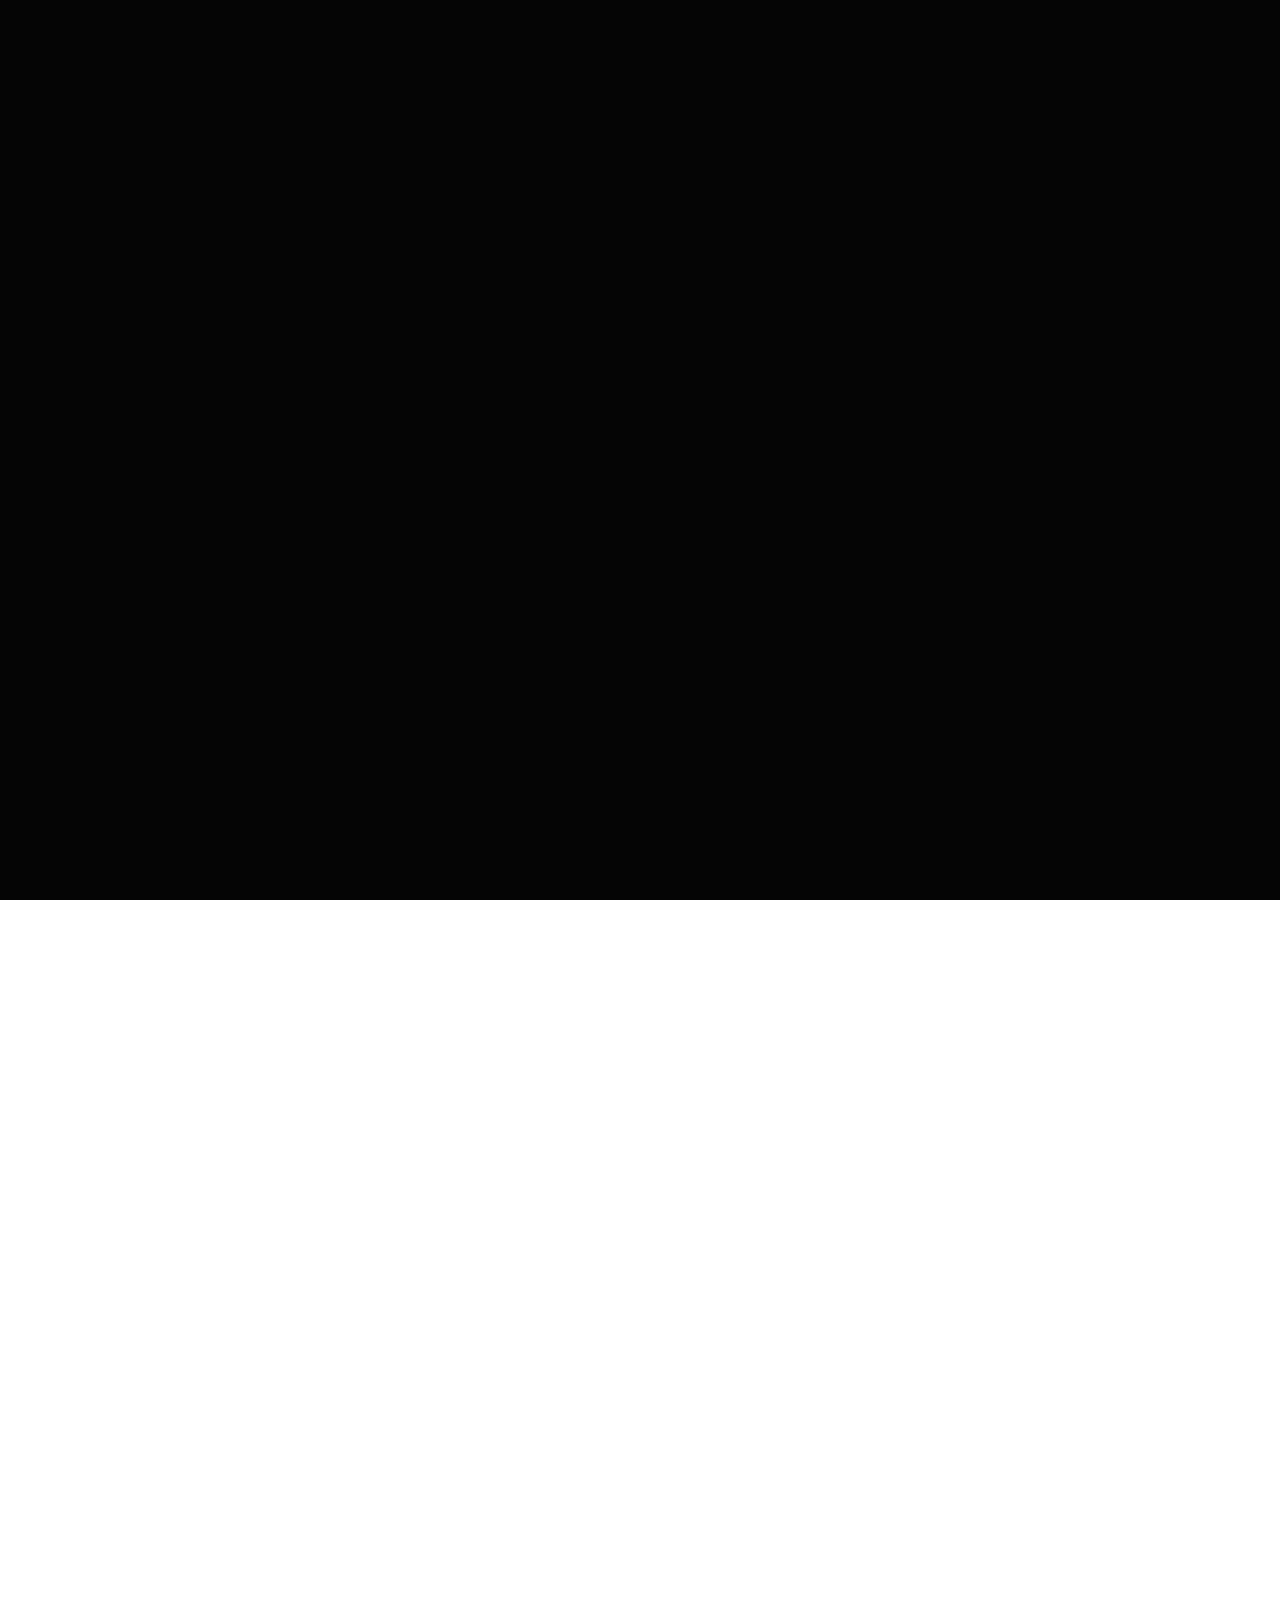
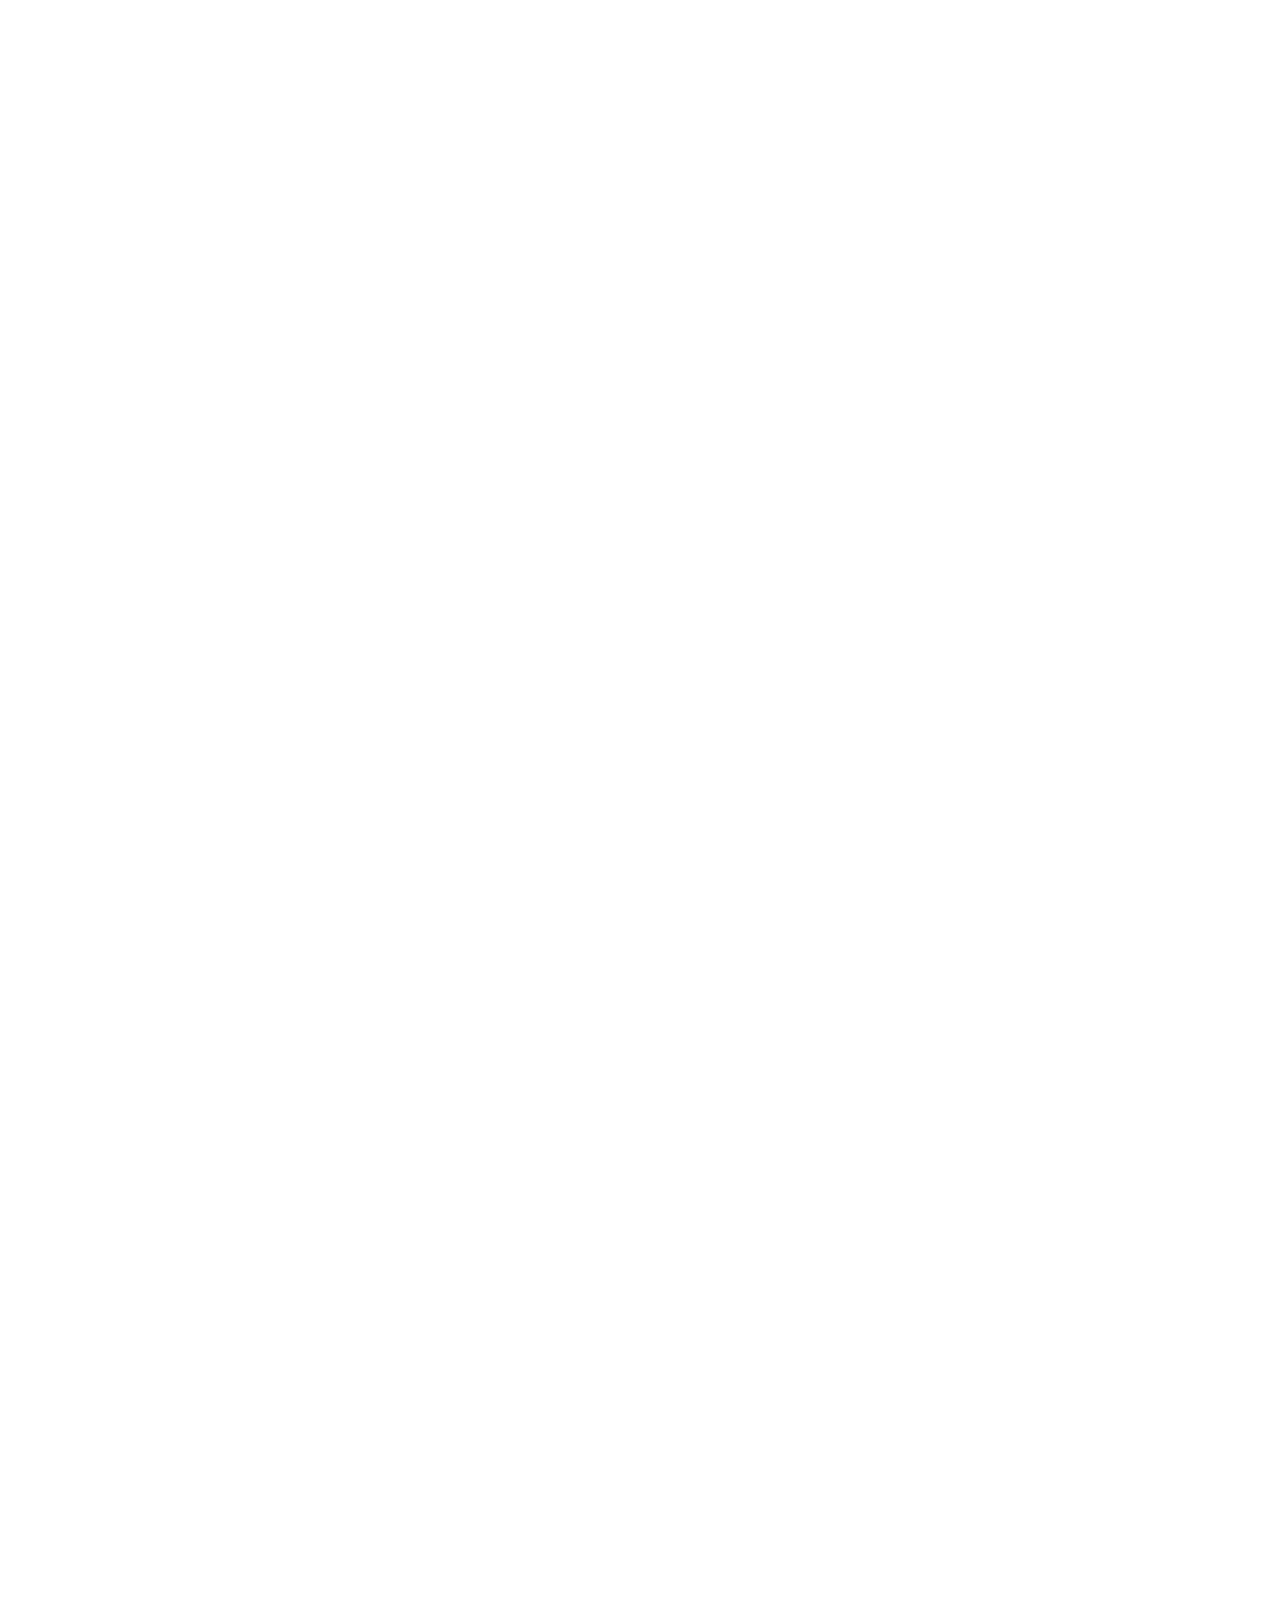
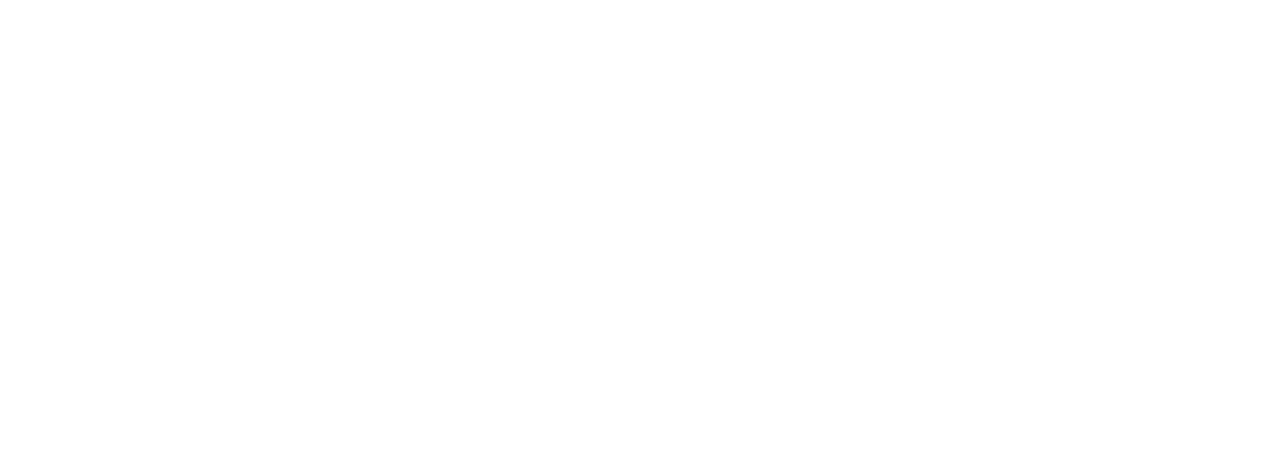
==== commit 1b4b640b: "Ya agregué mi foto y modifiqué los textos" ====
--- a/index.html
+++ b/index.html
@@ -173,7 +173,7 @@
 
             <div class="row heading-block" data-aos="fade-up">
                 <div class="column large-full">
-                    <h2 class="section-heading">Work & Education</h2>
+                    <h2 class="section-heading">Trabajos y Estudios</h2>
                 </div>
             </div>
 
@@ -189,7 +189,7 @@
                         <div class="timeline__block">
                             <div class="timeline__bullet"></div>
                             <div class="timeline__header">
-                                <p class="timeline__timeframe">July 2018 - Present</p>
+                                <p class="timeline__timeframe">Agosto 2017 - Present</p>
                                 <h3 class="item-title">Awesome Studio</h3>
                                 <h5>Lead Designer</h5>
                             </div>
@@ -293,476 +293,6 @@
         </div> <!-- end about-experience -->
 
     </section> <!-- end s-about -->
-
-
-    <!-- services
-    ================================================== -->
-    <section id="services" class="s-services ss-dark target-section">
-
-        <div class="shadow-overlay"></div>
-
-        <div class="row heading-block heading-block--center" data-aos="fade-up">
-            <div class="column large-full">
-                <h2 class="section-heading section-heading--centerbottom">Capabilities</h2>
-
-                <p class="section-desc">
-                    My passion and goal is to help you make your business standout.
-                </p>
-            </div>
-        </div> <!-- end heading-block -->
-
-        <div class="row services-list block-large-1-3 block-medium-1-2 block-tab-full">
-
-            <div class="column item-service" data-aos="fade-up">
-                <div class="item-service__content">
-                    <h4 class="item-title">Brand Identity</h4>
-                    <p>
-                        Sit ut cum molestiae. Dolore ducimus qui quasi. Fugiat consequatur sit vel illum vel et
-                        a delectus. Vel sequi vitae voluptatem perspiciatis eligendi. Voluptatibus optio natus
-                        asperiores est commodi amet quia architecto. Dolores necessitatibus et.
-                    </p>
-                </div>
-            </div>
-
-            <div class="column item-service" data-aos="fade-up">
-                <div class="item-service__content">
-                    <h4 class="item-title">Illustration</h4>
-                    <p>
-                        Sit ut cum molestiae. Dolore ducimus qui quasi. Fugiat consequatur sit vel illum vel et
-                        a delectus. Vel sequi vitae voluptatem perspiciatis eligendi. Voluptatibus optio natus
-                        asperiores est commodi amet quia architecto. Dolores necessitatibus et.
-                    </p>
-                </div>
-            </div>
-
-            <div class="column item-service" data-aos="fade-up">
-                <div class="item-service__content">
-                    <h4 class="item-title">Web Design</h4>
-                    <p>
-                        Sit ut cum molestiae. Dolore ducimus qui quasi. Fugiat consequatur sit vel illum vel et
-                        a delectus. Vel sequi vitae voluptatem perspiciatis eligendi. Voluptatibus optio natus
-                        asperiores est commodi amet quia architecto. Dolores necessitatibus et.
-                    </p>
-                </div>
-            </div>
-
-            <div class="column item-service" data-aos="fade-up">
-                <div class="item-service__content">
-                    <h4 class="item-title">Product Strategy</h4>
-                    <p>
-                        Sit ut cum molestiae. Dolore ducimus qui quasi. Fugiat consequatur sit vel illum vel et
-                        a delectus. Vel sequi vitae voluptatem perspiciatis eligendi. Voluptatibus optio natus
-                        asperiores est commodi amet quia architecto. Dolores necessitatibus et.
-                    </p>
-                </div>
-            </div>
-
-            <div class="column item-service" data-aos="fade-up">
-                <div class="item-service__content">
-                    <h4 class="item-title">UI/UX Design</h4>
-                    <p>
-                        Sit ut cum molestiae. Dolore ducimus qui quasi. Fugiat consequatur sit vel illum vel et
-                        a delectus. Vel sequi vitae voluptatem perspiciatis eligendi. Voluptatibus optio natus
-                        asperiores est commodi amet quia architecto. Dolores necessitatibus et.
-                    </p>
-                </div>
-            </div>
-
-            <div class="column item-service" data-aos="fade-up">
-                <div class="item-service__content">
-                    <h4 class="item-title">Mobile Design</h4>
-                    <p>
-                        Sit ut cum molestiae. Dolore ducimus qui quasi. Fugiat consequatur sit vel illum vel et
-                        a delectus. Vel sequi vitae voluptatem perspiciatis eligendi. Voluptatibus optio natus
-                        asperiores est commodi amet quia architecto. Dolores necessitatibus et.
-                    </p>
-                </div>
-            </div>
-
-        </div> <!-- end services-list -->
-
-    </section> <!-- end s-services -->
-
-
-    <!-- CTA
-    ================================================== -->
-    <section class="s-cta ss-dark">
-
-        <div class="row heading-block heading-block--center" data-aos="fade-up">
-            <div class="column large-full">
-                <h2 class="section-desc">
-                    Need a great reliable web hosting?
-                </h2>
-            </div>
-        </div> <!-- end heading-block -->
-
-        <div class="row cta-content" data-aos="fade-up">
-            <div class="column large-full">
-                <p>
-                    We highly recommend <a href="https://www.dreamhost.com/r.cgi?287326">DreamHost</a>.
-                    Powerful web and Wordpress hosting. Guaranteed.
-                    Starting at $2.95 per month.
-                </p>
-
-                <a href="https://www.dreamhost.com/r.cgi?287326" class="btn full-width">Get Started</a>
-            </div>
-        </div> <!-- end ad-content -->
-
-    </section> <!-- end s-cta -->
-
-
-    <!-- works
-    ================================================== -->
-    <section id="works" class="s-works target-section">
-
-        <div class="row heading-block heading-block--center" data-aos="fade-up">
-            <div class="column large-full">
-                <h2 class="section-heading section-heading--centerbottom">Selected Works</h2>
-                <p class="section-desc">
-                    Here are some of my selected works I have done lately. Feel free to
-                    check them out.
-                </p>
-            </div>
-        </div> <!-- end heading-block -->
-
-        <div class="masonry-wrap">
-
-            <div class="masonry">
-                <div class="grid-sizer"></div>
-
-                <div class="masonry__brick" data-aos="fade-up">
-                    <div class="item-folio">
-                        <div class="item-folio__thumb">
-                            <a href="images/portfolio/gallery/g-city-building.jpg" class="thumb-link" title="Shutterbug"
-                                data-size="1050x700">
-                                <img src="images/portfolio/city-building.jpg"
-                                    srcset="images/portfolio/city-building.jpg 1x, images/portfolio/city-building@2x.jpg 2x"
-                                    alt="">
-                            </a>
-                            <a href="https://www.behance.net/" class="item-folio__project-link" title="Project link"
-                                target="_blank"></a>
-                        </div>
-
-                        <div class="item-folio__text">
-                            <h4 class="item-folio__title">
-                                City Building
-                            </h4>
-                            <p class="item-folio__cat">
-                                Branding
-                            </p>
-                        </div>
-
-                        <div class="item-folio__caption">
-                            <p>Vero molestiae sed aut natus excepturi. Et tempora numquam. Temporibus iusto quo.Unde
-                                dolorem corrupti neque nisi.</p>
-                        </div>
-                    </div>
-                </div> <!-- end masonry__brick -->
-
-                <div class="masonry__brick" data-aos="fade-up">
-                    <div class="item-folio">
-                        <div class="item-folio__thumb">
-                            <a href="images/portfolio/gallery/g-woodcraft.jpg" class="thumb-link" title="Woodcraft"
-                                data-size="1050x700">
-                                <img src="images/portfolio/woodcraft.jpg"
-                                    srcset="images/portfolio/woodcraft.jpg 1x, images/portfolio/woodcraft@2x.jpg 2x"
-                                    alt="">
-                            </a>
-                            <a href="https://www.behance.net/" class="item-folio__project-link" title="Project link"
-                                target="_blank"></a>
-                        </div>
-                        <div class="item-folio__text">
-                            <h4 class="item-folio__title">
-                                Woodcraft
-                            </h4>
-                            <p class="item-folio__cat">
-                                Web Design
-                            </p>
-                        </div>
-                        <div class="item-folio__caption">
-                            <p>Vero molestiae sed aut natus excepturi. Et tempora numquam. Temporibus iusto quo.Unde
-                                dolorem corrupti neque nisi.</p>
-                        </div>
-                    </div>
-                </div> <!-- end masonry__brick -->
-
-                <div class="masonry__brick" data-aos="fade-up">
-                    <div class="item-folio">
-
-                        <div class="item-folio__thumb">
-                            <a href="images/portfolio/gallery/g-beetle.jpg" class="thumb-link" title="The Beetle Car"
-                                data-size="1050x700">
-                                <img src="images/portfolio/the-beetle.jpg"
-                                    srcset="images/portfolio/the-beetle.jpg 1x, images/portfolio/the-beetle@2x.jpg 2x"
-                                    alt="">
-                            </a>
-                            <a href="https://www.behance.net/" class="item-folio__project-link" title="Project link"
-                                target="_blank"></a>
-                        </div>
-                        <div class="item-folio__text">
-                            <h4 class="item-folio__title">
-                                The Beetle
-                            </h4>
-                            <p class="item-folio__cat">
-                                Web Development
-                            </p>
-                        </div>
-                        <div class="item-folio__caption">
-                            <p>Vero molestiae sed aut natus excepturi. Et tempora numquam. Temporibus iusto quo.Unde
-                                dolorem corrupti neque nisi.</p>
-                        </div>
-                    </div>
-                </div> <!-- end masonry__brick -->
-
-                <div class="masonry__brick" data-aos="fade-up">
-                    <div class="item-folio">
-                        <div class="item-folio__thumb">
-                            <a href="images/portfolio/gallery/g-shutterbug.jpg" class="thumb-link" title="Grow Green"
-                                data-size="1050x700">
-                                <img src="images/portfolio/shutterbug.jpg"
-                                    srcset="images/portfolio/shutterbug.jpg 1x, images/portfolio/shutterbug@2x.jpg 2x"
-                                    alt="">
-                            </a>
-                            <a href="https://www.behance.net/" class="item-folio__project-link" title="Project link"
-                                target="_blank"></a>
-                        </div>
-                        <div class="item-folio__text">
-                            <h4 class="item-folio__title">
-                                Shutterbug
-                            </h4>
-                            <p class="item-folio__cat">
-                                Branding
-                            </p>
-                        </div>
-                        <div class="item-folio__caption">
-                            <p>Vero molestiae sed aut natus excepturi. Et tempora numquam. Temporibus iusto quo.Unde
-                                dolorem corrupti neque nisi.</p>
-                        </div>
-                    </div>
-                </div> <!-- end masonry__brick -->
-
-                <div class="masonry__brick" data-aos="fade-up">
-                    <div class="item-folio">
-
-                        <div class="item-folio__thumb">
-                            <a href="images/portfolio/gallery/g-lamp.jpg" class="thumb-link" title="Guitarist"
-                                data-size="1050x700">
-                                <img src="images/portfolio/lamp.jpg"
-                                    srcset="images/portfolio/lamp.jpg 1x, images/portfolio/lamp@2x.jpg 2x" alt="">
-                            </a>
-                            <a href="https://www.behance.net/" class="item-folio__project-link" title="Project link"
-                                target="_blank"></a>
-                        </div>
-                        <div class="item-folio__text">
-                            <h4 class="item-folio__title">
-                                Lamp
-                            </h4>
-                            <p class="item-folio__cat">
-                                Web Design
-                            </p>
-                        </div>
-                        <div class="item-folio__caption">
-                            <p>Vero molestiae sed aut natus excepturi. Et tempora numquam. Temporibus iusto quo.Unde
-                                dolorem corrupti neque nisi.</p>
-                        </div>
-                    </div>
-                </div> <!-- end masonry__brick -->
-
-                <div class="masonry__brick" data-aos="fade-up">
-                    <div class="item-folio">
-
-                        <div class="item-folio__thumb">
-                            <a href="images/portfolio/gallery/g-fuji.jpg" class="thumb-link" title="Palmeira"
-                                data-size="1050x700">
-                                <img src="images/portfolio/fuji.jpg"
-                                    srcset="images/portfolio/fuji.jpg 1x, images/portfolio/fuji@2x.jpg 2x" alt="">
-                            </a>
-                            <a href="https://www.behance.net/" class="item-folio__project-link" title="Project link"
-                                target="_blank"></a>
-                        </div>
-                        <div class="item-folio__text">
-                            <h4 class="item-folio__title">
-                                Fuji
-                            </h4>
-                            <p class="item-folio__cat">
-                                Web Design
-                            </p>
-                        </div>
-                        <div class="item-folio__caption">
-                            <p>Vero molestiae sed aut natus excepturi. Et tempora numquam. Temporibus iusto quo.Unde
-                                dolorem corrupti neque nisi.</p>
-                        </div>
-                    </div>
-                </div> <!-- end masonry__brick -->
-
-            </div> <!-- end masonry -->
-
-        </div> <!-- end masonry-wrap -->
-
-    </section> <!-- end s-work -->
-
-
-    <!-- testimonies
-    ================================================== -->
-    <section class="s-testimonials">
-
-        <div class="row testimonials" data-aos="fade-up">
-
-            <div class="column large-full testimonials__slider">
-
-                <div class="testimonials__slide">
-                    <p>Molestiae incidunt consequatur quis ipsa autem nam sit enim magni. Voluptas tempore rem.
-                        Explicabo a quaerat sint autem dolore ducimus ut consequatur neque. Nisi dolores quaerat fuga
-                        rem nihil nostrum.
-                        Laudantium quia consequatur molestias delectus culpa.</p>
-                    <div class="testimonials__info">
-                        <img src="images/avatars/user-02.jpg" alt="Author image" class="testimonials__avatar">
-                        <cite class="testimonials__cite">
-                            <strong>Tim Cook</strong>
-                            <span>CEO, Apple</span>
-                        </cite>
-                    </div>
-                </div> <!-- end testimonials__slide -->
-
-                <div class="testimonials__slide">
-                    <p>Excepturi nam cupiditate culpa doloremque deleniti repellat. Veniam quos repellat voluptas animi
-                        adipisci.
-                        Nisi eaque consequatur. Voluptatem dignissimos ut ducimus accusantium perspiciatis.
-                        Quasi voluptas eius distinctio. Atque eos maxime.</p>
-                    <div class="testimonials__info">
-                        <img src="images/avatars/user-01.jpg" alt="Author image" class="testimonials__avatar">
-                        <cite class="testimonials__cite">
-                            <strong>Sundar Pichai</strong>
-                            <span>CEO, Google</span>
-                        </cite>
-                    </div>
-                </div> <!-- end testimonials__slide -->
-
-                <div class="testimonials__slide">
-                    <p>Repellat dignissimos libero. Qui sed at corrupti expedita voluptas odit. Nihil ea quia nesciunt.
-                        Ducimus aut sed ipsam.
-                        Autem eaque officia cum exercitationem sunt voluptatum accusamus. Quasi voluptas eius
-                        distinctio.
-                        Voluptatem dignissimos ut.</p>
-                    <div class="testimonials__info">
-                        <img src="images/avatars/user-04.jpg" alt="Author image" class="testimonials__avatar">
-                        <cite class="testimonials__cite">
-                            <strong>Satya Nadella</strong>
-                            <span>CEO, Microsoft</span>
-                        </cite>
-                    </div>
-                </div> <!-- end testimonials__slide -->
-
-            </div> <!-- end testimonials__slider -->
-
-        </div> <!-- end testimonials -->
-
-    </section> <!-- end s-testimonials -->
-
-
-    <!-- contact
-    ================================================== -->
-    <section id="contact" class="s-contact ss-dark target-section">
-
-        <div class="row heading-block" data-aos="fade-up">
-            <div class="column large-full">
-                <h2 class="section-heading">Get In Touch</h2>
-            </div>
-        </div>
-
-        <div class="row contact-main" data-aos="fade-up">
-            <div class="column large-full">
-                <p class="contact-email">
-                    <a href="mailto:#0">hello@epitome.com</a>
-                </p>
-
-                <p class="section-desc">
-                    I'm happy to connect, listen and help. Let's work together and build
-                    something awesome. Let's turn your idea to an even greater product.
-                    <a href="mailto:#0">Email Me</a>.
-                </p>
-            </div>
-        </div>
-
-        <div class="row contact-infos" data-aos="fade-up" data-aos-anchor=".contact-main">
-
-            <div class="column large-5 medium-full contact-phone">
-                <h4>Call Me</h4>
-                <a href="tel:197-543-2345">+197 543 2345</a>
-            </div>
-
-            <div class="column large-7 medium-full contact-social">
-                <h4>Social</h4>
-                <ul>
-                    <li><a href="#0" title="Facebook">Facebook</a></li>
-                    <li><a href="#0" title="Twitter">Twitter</a></li>
-                    <li><a href="#0" title="Instagram">Instagram</a></li>
-                </ul>
-            </div>
-
-        </div> <!-- end contact-infos -->
-
-    </section> <!-- end s-contact -->
-
-
-    <!-- footer
-    ================================================== -->
-    <footer>
-        <div class="row">
-            <div class="column large-full ss-copyright">
-                <span>© Copyright Epitome 2019</span>
-                <span>Design by <a href="https://www.styleshout.com/">StyleShout</a></span>
-            </div>
-
-            <div class="ss-go-top">
-                <a class="smoothscroll" title="Back to Top" href="#top"></a>
-            </div>
-        </div>
-    </footer>
-
-
-    <!-- photoswipe background
-    ================================================== -->
-    <div aria-hidden="true" class="pswp" role="dialog" tabindex="-1">
-
-        <div class="pswp__bg"></div>
-        <div class="pswp__scroll-wrap">
-
-            <div class="pswp__container">
-                <div class="pswp__item"></div>
-                <div class="pswp__item"></div>
-                <div class="pswp__item"></div>
-            </div>
-
-            <div class="pswp__ui pswp__ui--hidden">
-                <div class="pswp__top-bar">
-                    <div class="pswp__counter"></div><button class="pswp__button pswp__button--close"
-                        title="Close (Esc)"></button> <button class="pswp__button pswp__button--share"
-                        title="Share"></button> <button class="pswp__button pswp__button--fs"
-                        title="Toggle fullscreen"></button> <button class="pswp__button pswp__button--zoom"
-                        title="Zoom in/out"></button>
-                    <div class="pswp__preloader">
-                        <div class="pswp__preloader__icn">
-                            <div class="pswp__preloader__cut">
-                                <div class="pswp__preloader__donut"></div>
-                            </div>
-                        </div>
-                    </div>
-                </div>
-                <div class="pswp__share-modal pswp__share-modal--hidden pswp__single-tap">
-                    <div class="pswp__share-tooltip"></div>
-                </div><button class="pswp__button pswp__button--arrow--left" title="Previous (arrow left)"></button>
-                <button class="pswp__button pswp__button--arrow--right" title="Next (arrow right)"></button>
-                <div class="pswp__caption">
-                    <div class="pswp__caption__center"></div>
-                </div>
-            </div>
-
-        </div>
-
-    </div><!-- end photoSwipe background -->
-
-
     <!-- Java Script
     ================================================== -->
     <script src="js/jquery-3.2.1.min.js"></script>
